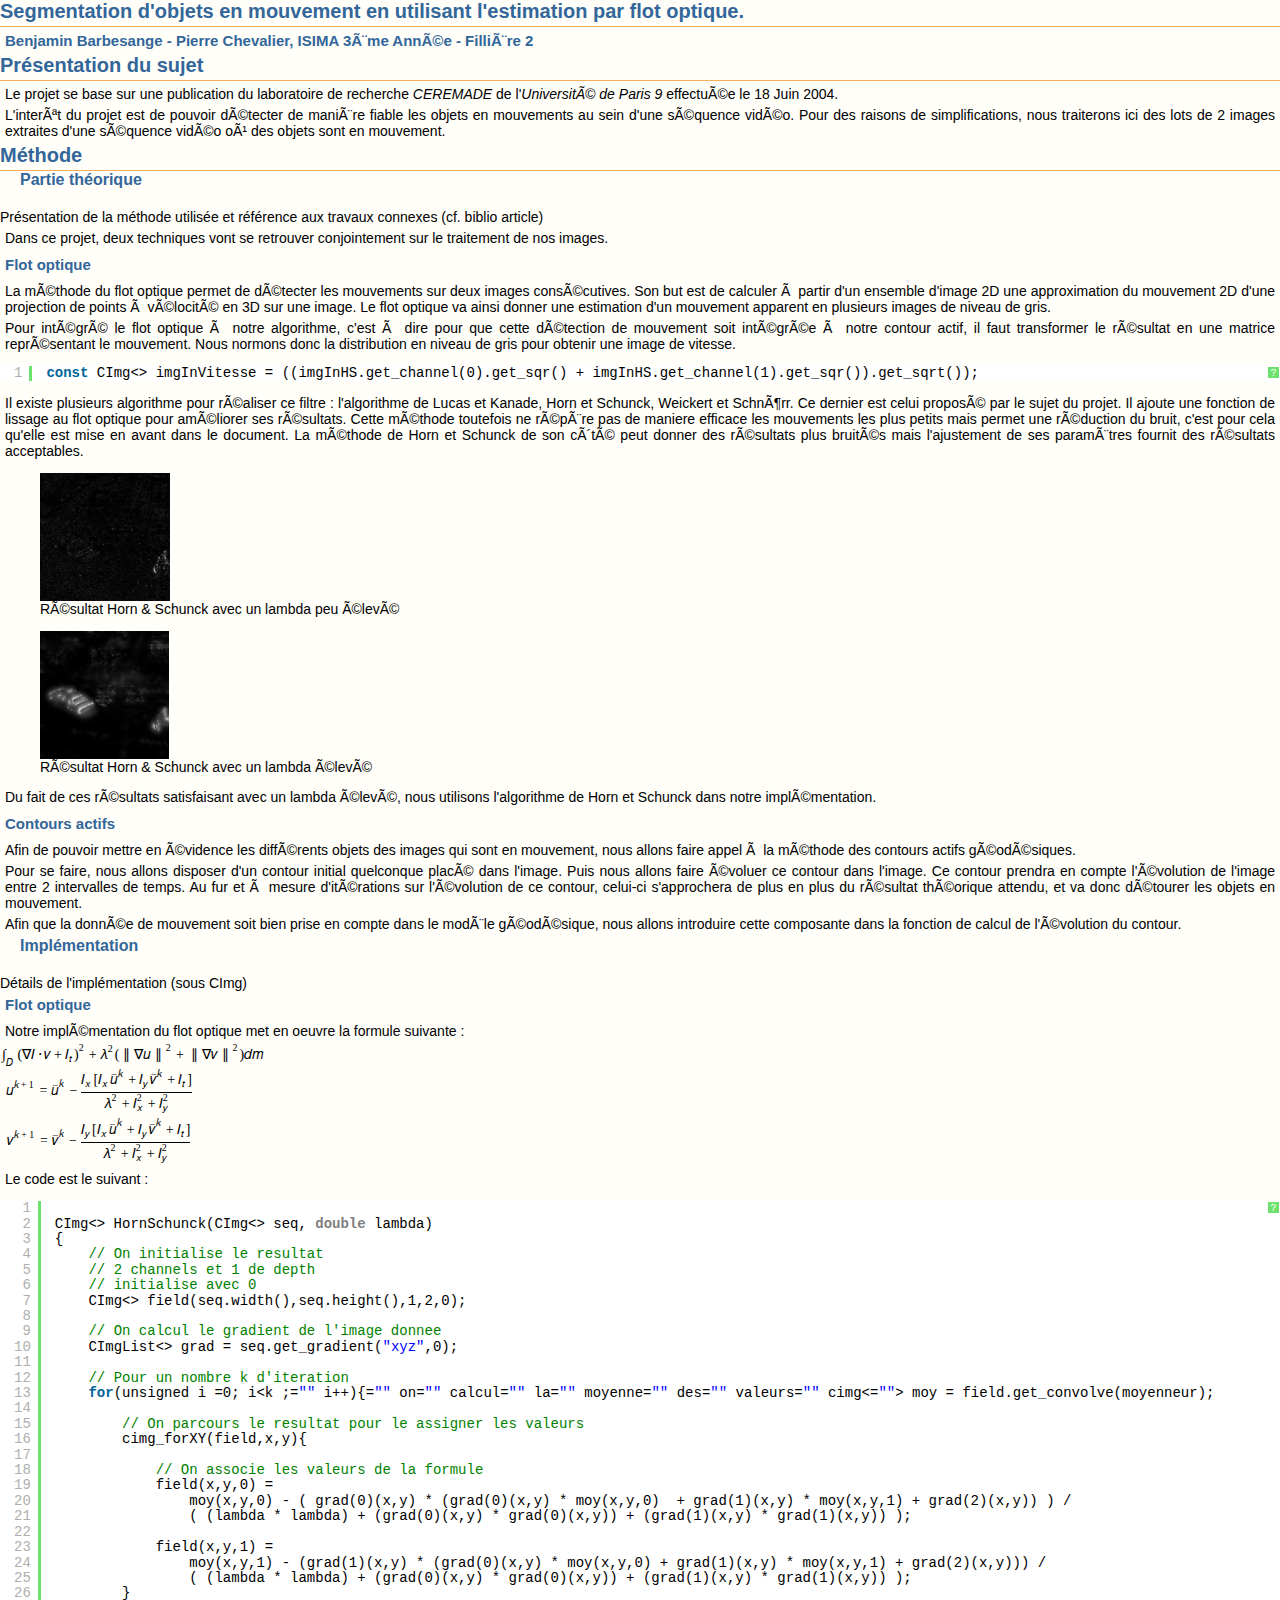
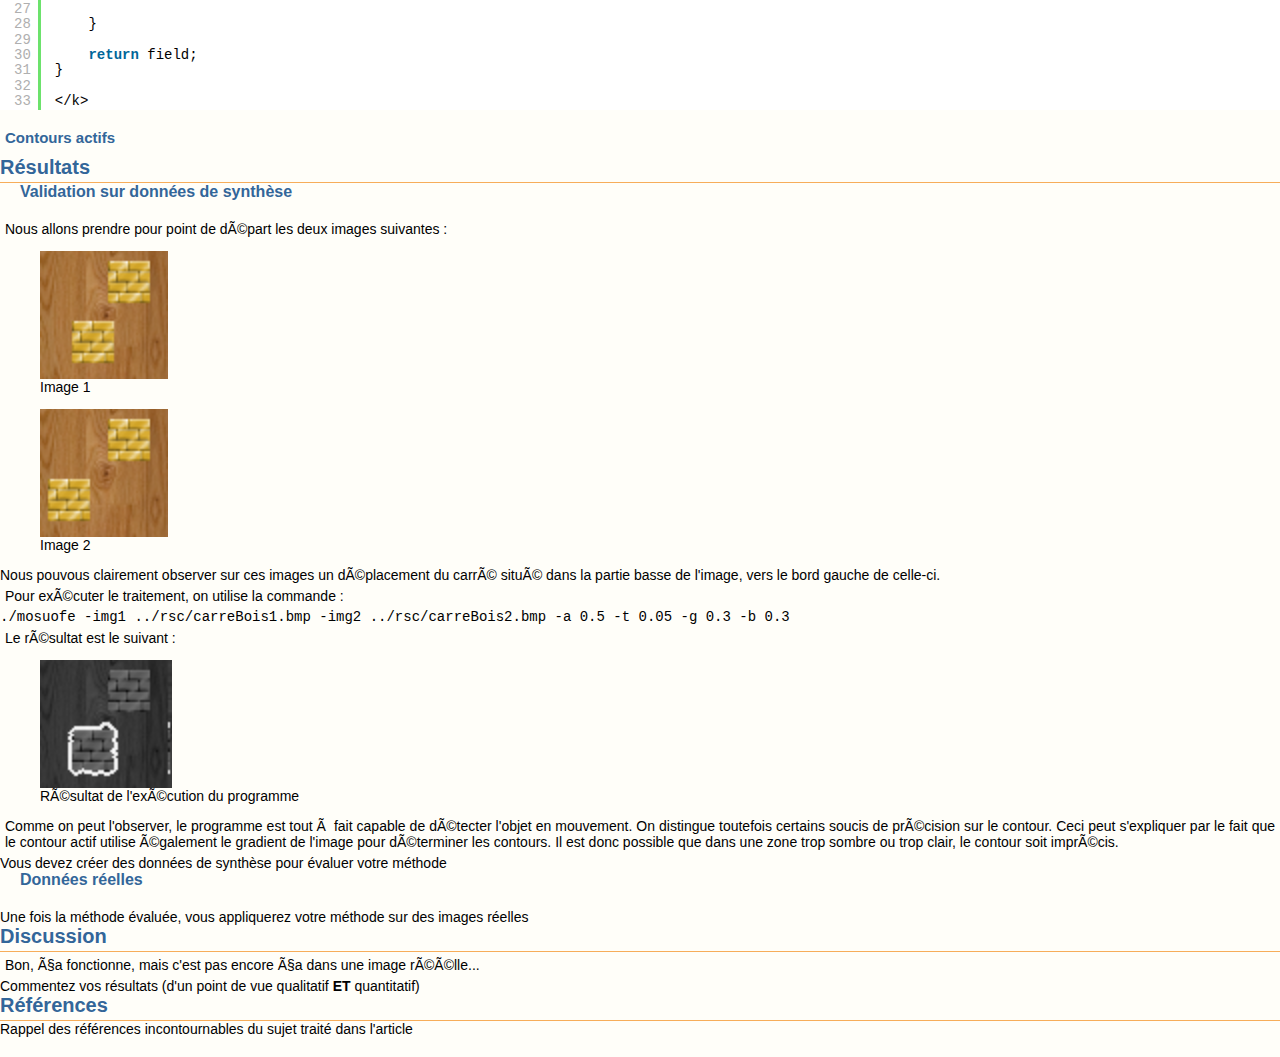
==== rapport/index.htm @ b6dea80e "ajout des fichiers manquants" ====
<!DOCTYPE HTML PUBLIC "-//W3C//DTD HTML 4.01 Transitional//EN">
<html lang="#LANG">

    <head>
        <title>#Projet d'Imagerie</title>
        <meta http-equiv="Content-Type" content="text/html; charset=#CHARSET">


        <link rel="stylesheet" href="./style/style.css" type="text/css">
        <link rel="stylesheet" href="./style/shCore.css" type="text/css">
        <link rel="stylesheet" href="./style/shCoreDefault.css" type="text/css">


		<script type="text/javascript" src="script/shCore.js"></script>
		<script type="text/javascript" src="script/shBrushCpp.js"></script>

        <meta name="KeyWords" content="ISIMA, TP, imagerie">


        <meta name="Description" content="compte rendu de projet de TP">
    </head>

    <body>
        <h1>
            Segmentation d'objets en mouvement en utilisant l'estimation par flot optique.
        </h1>
        <h3>
            Benjamin Barbesange - Pierre Chevalier, ISIMA 3ème Année - Fillière 2
        </h3>
        <h1 class="titrearticle">
            Pr&eacute;sentation du sujet
        </h1>
        <p>
            Le projet se base sur une publication du laboratoire de recherche <em>CEREMADE</em> de l'<em>Université de Paris 9</em>            effectuée le 18 Juin 2004.
        </p>

        <p>
            L'interêt du projet est de pouvoir détecter de manière fiable les objets en mouvements au sein d'une séquence vidéo. Pour
            des raisons de simplifications, nous traiterons ici des lots de 2 images extraites d'une séquence vidéo où des
            objets sont en mouvement.
        </p>

        <h1 class="titrearticle">
            M&eacute;thode
        </h1>

            <h2 class="soustitrearticle">
                Partie th&eacute;orique
            </h2>

        Pr&eacute;sentation de la m&eacute;thode utilis&eacute;e et r&eacute;f&eacute;rence aux travaux connexes (cf. biblio article)<br>

            <p>
                Dans ce projet, deux techniques vont se retrouver conjointement sur le traitement de nos images.
            </p>

            <h3 class="soussoustitrearticle">
                Flot optique
            </h3>

            <p>
            	La méthode du flot optique permet de détecter les mouvements sur deux images consécutives. Son but est de calculer à partir d'un ensemble d'image 2D une approximation du mouvement 2D d'une projection de points à vélocité en 3D sur une image. Le flot optique va ainsi donner une estimation d'un mouvement apparent en plusieurs images de niveau de gris.
            </p>
            
            <p>
				Pour intégré le flot optique à notre algorithme, c'est à dire pour que cette détection de mouvement soit intégrée à notre contour actif, il faut transformer le résultat en une matrice représentant le mouvement. Nous normons donc la distribution en niveau de gris pour obtenir une image de vitesse.
			</p>
<pre class="brush: cpp">
const CImg<> imgInVitesse = ((imgInHS.get_channel(0).get_sqr() + imgInHS.get_channel(1).get_sqr()).get_sqrt());
</pre>            
            <p>
            	Il existe plusieurs algorithme pour réaliser ce filtre : l'algorithme de Lucas et Kanade, Horn et Schunck, Weickert et Schnörr. Ce dernier est celui proposé par le sujet du projet. Il ajoute une fonction de lissage au flot optique pour améliorer ses résultats. Cette méthode toutefois ne répère pas de maniere efficace les mouvements les plus petits mais permet une réduction du bruit, c'est pour cela qu'elle est mise en avant dans le document. La méthode de Horn et Schunck de son côté peut donner des résultats plus bruités mais l'ajustement de ses paramètres fournit des résultats acceptables.
			</p>
		<div>	
			<figure>
                <img src="./rsc/small_lambda.png" alt="Résultat Horn & Schunck" height="128">
                <figcaption>
                    Résultat Horn & Schunck avec un lambda peu élevé
                </figcaption>
            </figure>
					
			<figure>
                <img src="./rsc/big_lambda.png" alt="Résultat Horn & Schunck" height="128">
                <figcaption>
                    Résultat Horn & Schunck avec un lambda élevé
                </figcaption>
            </figure>
        </div>
            
			<p>
            	Du fait de ces résultats satisfaisant avec un lambda élevé, nous utilisons l'algorithme de Horn et Schunck dans notre implémentation. 
            </p>

            <h3 class="soussoustitrearticle">
                Contours actifs
            </h3>

            <p>
                Afin de pouvoir mettre en évidence les différents objets des images qui sont en mouvement, nous allons faire appel à la méthode des contours actifs géodésiques.
            </p>

            <p>
                Pour se faire, nous allons disposer d'un contour initial quelconque placé dans l'image. Puis nous allons faire évoluer ce contour dans l'image. Ce contour prendra en compte l'évolution de l'image entre 2 intervalles de temps. Au fur et à mesure d'itérations sur l'évolution de ce contour, celui-ci s'approchera de plus en plus du résultat théorique attendu, et va donc détourer les objets en mouvement.
            </p>

            <p>
                Afin que la donnée de mouvement soit bien prise en compte dans le modèle géodésique, nous allons introduire cette composante dans la fonction de calcul de l'évolution du contour.
            </p>
            
<!-- TODO: Parler de la prise en compte du flot optique dans le modele geodisique du contour actif -->


        <h2 class="soustitrearticle">
            Impl&eacute;mentation
        </h2>
        D&eacute;tails de l'impl&eacute;mentation (sous CImg)

            <h3 class="soussoustitrearticle">
                Flot optique
            </h3>

<!-- TODO: Completer un peu cette partie -->

        <p>
                Notre implémentation du flot optique met en oeuvre la formule suivante :
        </p>
                
		<math xmlns="http://www.w3.org/1998/Math/MathML">
		  <msub>
			<mo>&#x222B;<!-- ∫ --></mo>
			<mi>D</mi>
		  </msub>
		  <mo stretchy="false">(</mo>
		  <mi mathvariant="normal">&#x2207;<!-- ∇ --></mi>
		  <mrow class="MJX-TeXAtom-ORD">
			<mi>I</mi>
		  </mrow>
		  <mo>&#x22C5;<!-- ⋅ --></mo>
		  <mrow class="MJX-TeXAtom-ORD">
			<mi mathvariant="bold">v</mi>
		  </mrow>
		  <mo>+</mo>
		  <msub>
			<mi>I</mi>
			<mi>t</mi>
		  </msub>
		  <msup>
			<mo stretchy="false">)</mo>
			<mn>2</mn>
		  </msup>
		  <mo>+</mo>
		  <msup>
			<mi>&#x03BB;<!-- λ --></mi>
			<mn>2</mn>
		  </msup>
		  <mo stretchy="false">(</mo>
		  <msup>
			<mrow>
			  <mo>&#x2225;</mo>
			  <mi mathvariant="normal">&#x2207;<!-- ∇ --></mi>
			  <mrow class="MJX-TeXAtom-ORD">
				<mi>u</mi>
			  </mrow>
			  <mo>&#x2225;</mo>
			</mrow>
			<mn>2</mn>
		  </msup>
		  <mo>+</mo>
		  <msup>
			<mrow>
			  <mo>&#x2225;</mo>
			  <mi mathvariant="normal">&#x2207;<!-- ∇ --></mi>
			  <mrow class="MJX-TeXAtom-ORD">
				<mi>v</mi>
			  </mrow>
			  <mo>&#x2225;</mo>
			</mrow>
			<mn>2</mn>
		  </msup>
		  <mo stretchy="false">)</mo>
		  <mi>d</mi>
		  <mrow class="MJX-TeXAtom-ORD">
			<mi mathvariant="bold">m</mi>
		  </mrow>
		</math>

		</br>

		<math xmlns="http://www.w3.org/1998/Math/MathML">
		  <mtable columnalign="right left right left right left right left right left right left" rowspacing="3pt" columnspacing="0em 2em 0em 2em 0em 2em 0em 2em 0em 2em 0em" displaystyle="true">
			<mtr>
			  <mtd>
				<msup>
				  <mi>u</mi>
				  <mrow class="MJX-TeXAtom-ORD">
				    <mi>k</mi>
				    <mo>+</mo>
				    <mn>1</mn>
				  </mrow>
				</msup>
				<mo>=</mo>
				<msup>
				  <mrow class="MJX-TeXAtom-ORD">
				    <mover>
				      <mi>u</mi>
				      <mo stretchy="false">&#x00AF;<!-- ¯ --></mo>
				    </mover>
				  </mrow>
				  <mi>k</mi>
				</msup>
				<mo>&#x2212;<!-- − --></mo>
				<mfrac>
				  <mrow>
				    <msub>
				      <mi>I</mi>
				      <mi>x</mi>
				    </msub>
				    <mrow>
				      <mo>[</mo>
				      <msub>
				        <mi>I</mi>
				        <mi>x</mi>
				      </msub>
				      <msup>
				        <mrow class="MJX-TeXAtom-ORD">
				          <mover>
				            <mi>u</mi>
				            <mo stretchy="false">&#x00AF;<!-- ¯ --></mo>
				          </mover>
				        </mrow>
				        <mi>k</mi>
				      </msup>
				      <mo>+</mo>
				      <msub>
				        <mi>I</mi>
				        <mi>y</mi>
				      </msub>
				      <msup>
				        <mrow class="MJX-TeXAtom-ORD">
				          <mover>
				            <mi>v</mi>
				            <mo stretchy="false">&#x00AF;<!-- ¯ --></mo>
				          </mover>
				        </mrow>
				        <mi>k</mi>
				      </msup>
				      <mo>+</mo>
				      <msub>
				        <mi>I</mi>
				        <mi>t</mi>
				      </msub>
				      <mo>]</mo>
				    </mrow>
				  </mrow>
				  <mrow>
				    <msup>
				      <mi>&#x03BB;<!-- λ --></mi>
				      <mn>2</mn>
				    </msup>
				    <mo>+</mo>
				    <msubsup>
				      <mi>I</mi>
				      <mi>x</mi>
				      <mn>2</mn>
				    </msubsup>
				    <mo>+</mo>
				    <msubsup>
				      <mi>I</mi>
				      <mi>y</mi>
				      <mn>2</mn>
				    </msubsup>
				  </mrow>
				</mfrac>
			  </mtd>
			</mtr>
			<mtr>
			  <mtd>
				<msup>
				  <mi>v</mi>
				  <mrow class="MJX-TeXAtom-ORD">
				    <mi>k</mi>
				    <mo>+</mo>
				    <mn>1</mn>
				  </mrow>
				</msup>
				<mo>=</mo>
				<msup>
				  <mrow class="MJX-TeXAtom-ORD">
				    <mover>
				      <mi>v</mi>
				      <mo stretchy="false">&#x00AF;<!-- ¯ --></mo>
				    </mover>
				  </mrow>
				  <mi>k</mi>
				</msup>
				<mo>&#x2212;<!-- − --></mo>
				<mfrac>
				  <mrow>
				    <msub>
				      <mi>I</mi>
				      <mi>y</mi>
				    </msub>
				    <mrow>
				      <mo>[</mo>
				      <msub>
				        <mi>I</mi>
				        <mi>x</mi>
				      </msub>
				      <msup>
				        <mrow class="MJX-TeXAtom-ORD">
				          <mover>
				            <mi>u</mi>
				            <mo stretchy="false">&#x00AF;<!-- ¯ --></mo>
				          </mover>
				        </mrow>
				        <mi>k</mi>
				      </msup>
				      <mo>+</mo>
				      <msub>
				        <mi>I</mi>
				        <mi>y</mi>
				      </msub>
				      <msup>
				        <mrow class="MJX-TeXAtom-ORD">
				          <mover>
				            <mi>v</mi>
				            <mo stretchy="false">&#x00AF;<!-- ¯ --></mo>
				          </mover>
				        </mrow>
				        <mi>k</mi>
				      </msup>
				      <mo>+</mo>
				      <msub>
				        <mi>I</mi>
				        <mi>t</mi>
				      </msub>
				      <mo>]</mo>
				    </mrow>
				  </mrow>
				  <mrow>
				    <msup>
				      <mi>&#x03BB;<!-- λ --></mi>
				      <mn>2</mn>
				    </msup>
				    <mo>+</mo>
				    <msubsup>
				      <mi>I</mi>
				      <mi>x</mi>
				      <mn>2</mn>
				    </msubsup>
				    <mo>+</mo>
				    <msubsup>
				      <mi>I</mi>
				      <mi>y</mi>
				      <mn>2</mn>
				    </msubsup>
				  </mrow>
				</mfrac>
			  </mtd>
			</mtr>
		  </mtable>
		</math>
		
		<p> 
			Le code est le suivant :
		</p>
		
<pre class="brush: cpp">
		
CImg<> HornSchunck(CImg<> seq, double lambda)
{
	// On initialise le resultat
	// 2 channels et 1 de depth
	// initialise avec 0
	CImg<> field(seq.width(),seq.height(),1,2,0);

	// On calcul le gradient de l'image donnee
	CImgList<> grad = seq.get_gradient("xyz",0);

	// Pour un nombre k d'iteration
	for(unsigned i =0; i<k ; i++){
		// On calcul la moyenne des valeurs
		CImg<> moy = field.get_convolve(moyenneur);
		
		// On parcours le resultat pour le assigner les valeurs
		cimg_forXY(field,x,y){
			
			// On associe les valeurs de la formule
 			field(x,y,0) =
 				moy(x,y,0) - ( grad(0)(x,y) * (grad(0)(x,y) * moy(x,y,0)  + grad(1)(x,y) * moy(x,y,1) + grad(2)(x,y)) ) /
 				( (lambda * lambda) + (grad(0)(x,y) * grad(0)(x,y)) + (grad(1)(x,y) * grad(1)(x,y)) );

 			field(x,y,1) =
	 			moy(x,y,1) - (grad(1)(x,y) * (grad(0)(x,y) * moy(x,y,0) + grad(1)(x,y) * moy(x,y,1) + grad(2)(x,y))) /
 				( (lambda * lambda) + (grad(0)(x,y) * grad(0)(x,y)) + (grad(1)(x,y) * grad(1)(x,y)) );
		}

	}

	return field;
}

</pre>

            <h3 class="soussoustitrearticle">
                Contours actifs
            </h3>

            <p>

            </p>

        <h1 class="titrearticle">
            R&eacute;sultats
        </h1>

        <h2 class="soustitrearticle">
            Validation sur donn&eacute;es de synth&egrave;se
        </h2>

        <p>
            Nous allons prendre pour point de départ les deux images suivantes :

            <div>
                <figure>
                    <img src="../rsc/carreBois1.bmp" alt="Image de synthèse 1" height="128">
                    <figcaption>
                        Image 1
                    </figcaption>
                </figure>

                <figure>
                    <img src="../rsc/carreBois2.bmp" alt="Image de synthèse 2" height="128">
                    <figcaption>
                        Image 2
                    </figcaption>
                </figure>
            </div>

            Nous pouvous clairement observer sur ces images un déplacement du carré situé dans la partie basse de l'image, vers le bord gauche de celle-ci.
        </p>

        <p>
            Pour exécuter le traitement, on utilise la commande :    
        </p>
            <code>
                ./mosuofe -img1 ../rsc/carreBois1.bmp -img2 ../rsc/carreBois2.bmp -a 0.5 -t 0.05 -g 0.3 -b 0.3
            </code>

			<p>
            	Le résultat est le suivant :
			</p>
            <div>
                <figure>
                    <img src="../rsc/resulatCarreBois.bmp" alt="Résultat" height="128">
                    <figcaption>
                        Résultat de l'exécution du programme
                    </figcaption>
                </figure>
            </div>
        </p>

        <p>
            Comme on peut l'observer, le programme est tout à fait capable de détecter l'objet en mouvement. On distingue toutefois certains soucis de précision sur le contour.
            Ceci peut s'expliquer par le fait que le contour actif utilise également le gradient de l'image pour déterminer les contours. Il est donc possible que dans une zone trop sombre ou trop clair, le contour soit imprécis.
        </p>


        Vous devez cr&eacute;er des donn&eacute;es de synth&egrave;se pour &eacute;valuer votre m&eacute;thode<br>

        <h2 class="soustitrearticle">
            Donn&eacute;es r&eacute;elles
        </h2>

        Une fois la m&eacute;thode &eacute;valu&eacute;e, vous appliquerez votre m&eacute;thode sur des images r&eacute;elles<br>

        <h1 class="titrearticle">
        	Discussion
        </h1>

        <p>
        <!-- TODO: Parler de la difference de resultats entre les images créées et réelles -->
            Bon, ça fonctionne, mais c'est pas encore ça dans une image réélle...
        </p>

        Commentez vos r&eacute;sultats (d'un point de vue qualitatif <span style="font-weight: bold;">ET</span> quantitatif)<br>


        <h1 class="titrearticle">
            R&eacute;f&eacute;rences
        </h1>
        <!-- TODO: Reciter les references du site du prof sur l'ent et de l'article du projet -->

        Rappel des r&eacute;f&eacute;rences incontournables du sujet trait&eacute; dans l'article
    </body>
<script type="text/javascript">
     SyntaxHighlighter.all()
</script>
</html>
---- rapport/style/style.css ----
body { 
  margin: 0;
  padding: 0;
  background-color: #fffef9;
  font-family : Verdana, "Lucida Grande", Lucida, Tahoma, "Trebuchet MS", Arial, Geneva, Helvetica, sans-serif;
  font-size: 14px; 
  text-align: justify;
  padding-bottom: 20px;
}


h1, h2, h3, h4, h5 { 
  color: #336699;
  margin: 0;
}

h1 {
  border-bottom: 1px solid #f7ad5a;
  padding-bottom: 3px;
  font-size: 20px;
}

h1 a {
 text-decoration: none;
}

h2 {
  font-size: 16px;
  padding-left: 20px;
  margin-bottom: 20px;
}

h3 {
  font-size: 15px;
  padding: 5px;
}

p { 
  margin: 5px;
}

a { 
  color: #c63939;
  text-decoration: underline;
  font-weight: bold;
}

a:hover { 
  color: #f7ad5a;
  text-decoration: none;
}

a:visited { 
  color: #5c4122;
}

img { border: 0; }

ul { 
  padding: 0;
  margin: 0;
}

li { 
  margin: 0;
  margin-left: 20px;
  list-style-type: circle;
}

/*************** pr�sentation **********/
div#corps { 
  margin: 0px 50px 0px 50px;
  border: 1px solid #ddcac3;
  border-top: 0;
  padding: 0px 10px 0px 10px;
  background: url("images/degrade.png") repeat-y 110px white;
  
}

div#pied { 
  font-size: 13px;
  text-align: right;
  margin: 60px 0px 0px 0px;
  padding-bottom: 10px;
  border-top: 1px solid #ddcac3;
  color: #b5aaaa;
  clear: both;
  background-color: white;
}

div#pied a { 
  text-decoration: none;
  color: #c6655c;
  
}

div#pied a:hover { 
  text-decoration: underline;  
}

div#contenu { 
  margin-left: 160px;
  padding: 30px 10px;
}

div#menu {  
  width: 150px;
  position: absolute;
  top: 180px;
  left: 50px;
  text-align: left;
  font-size: 13px;
}

div#menu ul { 
  padding-left: 10px;
  width: 100%;
}

div#menu ul li ul { 
  width: auto;
  font-size: 80%;
}


div#menu li { 
  margin: 0;
  list-style-type: none; 
}

div#menu li a { 
  text-decoration: none;
  display: block;
  margin: 5px 5px 5px 0px;
  background-color: #fff1dd;
  color: #862626;
  padding: 2px;
}
  
div#menu li a.actif { 
  background-color: #fff;
  border: 1px solid #fff1dd;
  color: #000;
}

div#menu li a:hover { 
  color: #c63939;
  background-color: #f7ad5a;
} 

div#bandeau { 
  margin: 0px 50px;
  border-left: 1px solid #ddcac3;
  border-right: 1px solid #ddcac3;
  height: 120px;
  background: url("images/banniere.jpg") no-repeat;
}
div#bandeaubas {
 margin: 0px 50px;
 border-left: 1px solid #ddcac3;
 border-right: 1px solid #ddcac3;
 height: 10px;
 background: url("images/bas.png") repeat-x;       
}

div#recherche { 
  position: absolute;
  top: 130px;
  right: 70px;
  font-size: 12px;
}

input.saisie { 
  border: 1px inset;
}

input.saisie:hover, input.saisie:focus {
  background-color: #fff1dd;
}

input.bouton { 
  border: 1px outset;
  background-color: #fff1dd;
}

input.bouton:hover { 
  border: 1px inset;
  background-color: white;
}

div#acces_rapide { 
  display: none;
}
---- rapport/style/shCore.css ----
/**
 * SyntaxHighlighter
 * http://alexgorbatchev.com/SyntaxHighlighter
 *
 * SyntaxHighlighter is donationware. If you are using it, please donate.
 * http://alexgorbatchev.com/SyntaxHighlighter/donate.html
 *
 * @version
 * 3.0.83 (July 02 2010)
 * 
 * @copyright
 * Copyright (C) 2004-2010 Alex Gorbatchev.
 *
 * @license
 * Dual licensed under the MIT and GPL licenses.
 */
.syntaxhighlighter a,
.syntaxhighlighter div,
.syntaxhighlighter code,
.syntaxhighlighter table,
.syntaxhighlighter table td,
.syntaxhighlighter table tr,
.syntaxhighlighter table tbody,
.syntaxhighlighter table thead,
.syntaxhighlighter table caption,
.syntaxhighlighter textarea {
  -moz-border-radius: 0 0 0 0 !important;
  -webkit-border-radius: 0 0 0 0 !important;
  background: none !important;
  border: 0 !important;
  bottom: auto !important;
  float: none !important;
  height: auto !important;
  left: auto !important;
  line-height: 1.1em !important;
  margin: 0 !important;
  outline: 0 !important;
  overflow: visible !important;
  padding: 0 !important;
  position: static !important;
  right: auto !important;
  text-align: left !important;
  top: auto !important;
  vertical-align: baseline !important;
  width: auto !important;
  box-sizing: content-box !important;
  font-family: "Consolas", "Bitstream Vera Sans Mono", "Courier New", Courier, monospace !important;
  font-weight: normal !important;
  font-style: normal !important;
  font-size: 1em !important;
  min-height: inherit !important;
  min-height: auto !important;
}

.syntaxhighlighter {
  width: 100% !important;
  margin: 1em 0 1em 0 !important;
  position: relative !important;
  overflow: auto !important;
  font-size: 1em !important;
}
.syntaxhighlighter.source {
  overflow: hidden !important;
}
.syntaxhighlighter .bold {
  font-weight: bold !important;
}
.syntaxhighlighter .italic {
  font-style: italic !important;
}
.syntaxhighlighter .line {
  white-space: pre !important;
}
.syntaxhighlighter table {
  width: 100% !important;
}
.syntaxhighlighter table caption {
  text-align: left !important;
  padding: .5em 0 0.5em 1em !important;
}
.syntaxhighlighter table td.code {
  width: 100% !important;
}
.syntaxhighlighter table td.code .container {
  position: relative !important;
}
.syntaxhighlighter table td.code .container textarea {
  box-sizing: border-box !important;
  position: absolute !important;
  left: 0 !important;
  top: 0 !important;
  width: 100% !important;
  height: 100% !important;
  border: none !important;
  background: white !important;
  padding-left: 1em !important;
  overflow: hidden !important;
  white-space: pre !important;
}
.syntaxhighlighter table td.gutter .line {
  text-align: right !important;
  padding: 0 0.5em 0 1em !important;
}
.syntaxhighlighter table td.code .line {
  padding: 0 1em !important;
}
.syntaxhighlighter.nogutter td.code .container textarea, .syntaxhighlighter.nogutter td.code .line {
  padding-left: 0em !important;
}
.syntaxhighlighter.show {
  display: block !important;
}
.syntaxhighlighter.collapsed table {
  display: none !important;
}
.syntaxhighlighter.collapsed .toolbar {
  padding: 0.1em 0.8em 0em 0.8em !important;
  font-size: 1em !important;
  position: static !important;
  width: auto !important;
  height: auto !important;
}
.syntaxhighlighter.collapsed .toolbar span {
  display: inline !important;
  margin-right: 1em !important;
}
.syntaxhighlighter.collapsed .toolbar span a {
  padding: 0 !important;
  display: none !important;
}
.syntaxhighlighter.collapsed .toolbar span a.expandSource {
  display: inline !important;
}
.syntaxhighlighter .toolbar {
  position: absolute !important;
  right: 1px !important;
  top: 1px !important;
  width: 11px !important;
  height: 11px !important;
  font-size: 10px !important;
  z-index: 10 !important;
}
.syntaxhighlighter .toolbar span.title {
  display: inline !important;
}
.syntaxhighlighter .toolbar a {
  display: block !important;
  text-align: center !important;
  text-decoration: none !important;
  padding-top: 1px !important;
}
.syntaxhighlighter .toolbar a.expandSource {
  display: none !important;
}
.syntaxhighlighter.ie {
  font-size: .9em !important;
  padding: 1px 0 1px 0 !important;
}
.syntaxhighlighter.ie .toolbar {
  line-height: 8px !important;
}
.syntaxhighlighter.ie .toolbar a {
  padding-top: 0px !important;
}
.syntaxhighlighter.printing .line.alt1 .content,
.syntaxhighlighter.printing .line.alt2 .content,
.syntaxhighlighter.printing .line.highlighted .number,
.syntaxhighlighter.printing .line.highlighted.alt1 .content,
.syntaxhighlighter.printing .line.highlighted.alt2 .content {
  background: none !important;
}
.syntaxhighlighter.printing .line .number {
  color: #bbbbbb !important;
}
.syntaxhighlighter.printing .line .content {
  color: black !important;
}
.syntaxhighlighter.printing .toolbar {
  display: none !important;
}
.syntaxhighlighter.printing a {
  text-decoration: none !important;
}
.syntaxhighlighter.printing .plain, .syntaxhighlighter.printing .plain a {
  color: black !important;
}
.syntaxhighlighter.printing .comments, .syntaxhighlighter.printing .comments a {
  color: #008200 !important;
}
.syntaxhighlighter.printing .string, .syntaxhighlighter.printing .string a {
  color: blue !important;
}
.syntaxhighlighter.printing .keyword {
  color: #006699 !important;
  font-weight: bold !important;
}
.syntaxhighlighter.printing .preprocessor {
  color: gray !important;
}
.syntaxhighlighter.printing .variable {
  color: #aa7700 !important;
}
.syntaxhighlighter.printing .value {
  color: #009900 !important;
}
.syntaxhighlighter.printing .functions {
  color: #ff1493 !important;
}
.syntaxhighlighter.printing .constants {
  color: #0066cc !important;
}
.syntaxhighlighter.printing .script {
  font-weight: bold !important;
}
.syntaxhighlighter.printing .color1, .syntaxhighlighter.printing .color1 a {
  color: gray !important;
}
.syntaxhighlighter.printing .color2, .syntaxhighlighter.printing .color2 a {
  color: #ff1493 !important;
}
.syntaxhighlighter.printing .color3, .syntaxhighlighter.printing .color3 a {
  color: red !important;
}
.syntaxhighlighter.printing .break, .syntaxhighlighter.printing .break a {
  color: black !important;
}
---- rapport/style/shCoreDefault.css ----
/**
 * SyntaxHighlighter
 * http://alexgorbatchev.com/SyntaxHighlighter
 *
 * SyntaxHighlighter is donationware. If you are using it, please donate.
 * http://alexgorbatchev.com/SyntaxHighlighter/donate.html
 *
 * @version
 * 3.0.83 (July 02 2010)
 * 
 * @copyright
 * Copyright (C) 2004-2010 Alex Gorbatchev.
 *
 * @license
 * Dual licensed under the MIT and GPL licenses.
 */
.syntaxhighlighter a,
.syntaxhighlighter div,
.syntaxhighlighter code,
.syntaxhighlighter table,
.syntaxhighlighter table td,
.syntaxhighlighter table tr,
.syntaxhighlighter table tbody,
.syntaxhighlighter table thead,
.syntaxhighlighter table caption,
.syntaxhighlighter textarea {
  -moz-border-radius: 0 0 0 0 !important;
  -webkit-border-radius: 0 0 0 0 !important;
  background: none !important;
  border: 0 !important;
  bottom: auto !important;
  float: none !important;
  height: auto !important;
  left: auto !important;
  line-height: 1.1em !important;
  margin: 0 !important;
  outline: 0 !important;
  overflow: visible !important;
  padding: 0 !important;
  position: static !important;
  right: auto !important;
  text-align: left !important;
  top: auto !important;
  vertical-align: baseline !important;
  width: auto !important;
  box-sizing: content-box !important;
  font-family: "Consolas", "Bitstream Vera Sans Mono", "Courier New", Courier, monospace !important;
  font-weight: normal !important;
  font-style: normal !important;
  font-size: 1em !important;
  min-height: inherit !important;
  min-height: auto !important;
}

.syntaxhighlighter {
  width: 100% !important;
  margin: 1em 0 1em 0 !important;
  position: relative !important;
  overflow: auto !important;
  font-size: 1em !important;
}
.syntaxhighlighter.source {
  overflow: hidden !important;
}
.syntaxhighlighter .bold {
  font-weight: bold !important;
}
.syntaxhighlighter .italic {
  font-style: italic !important;
}
.syntaxhighlighter .line {
  white-space: pre !important;
}
.syntaxhighlighter table {
  width: 100% !important;
}
.syntaxhighlighter table caption {
  text-align: left !important;
  padding: .5em 0 0.5em 1em !important;
}
.syntaxhighlighter table td.code {
  width: 100% !important;
}
.syntaxhighlighter table td.code .container {
  position: relative !important;
}
.syntaxhighlighter table td.code .container textarea {
  box-sizing: border-box !important;
  position: absolute !important;
  left: 0 !important;
  top: 0 !important;
  width: 100% !important;
  height: 100% !important;
  border: none !important;
  background: white !important;
  padding-left: 1em !important;
  overflow: hidden !important;
  white-space: pre !important;
}
.syntaxhighlighter table td.gutter .line {
  text-align: right !important;
  padding: 0 0.5em 0 1em !important;
}
.syntaxhighlighter table td.code .line {
  padding: 0 1em !important;
}
.syntaxhighlighter.nogutter td.code .container textarea, .syntaxhighlighter.nogutter td.code .line {
  padding-left: 0em !important;
}
.syntaxhighlighter.show {
  display: block !important;
}
.syntaxhighlighter.collapsed table {
  display: none !important;
}
.syntaxhighlighter.collapsed .toolbar {
  padding: 0.1em 0.8em 0em 0.8em !important;
  font-size: 1em !important;
  position: static !important;
  width: auto !important;
  height: auto !important;
}
.syntaxhighlighter.collapsed .toolbar span {
  display: inline !important;
  margin-right: 1em !important;
}
.syntaxhighlighter.collapsed .toolbar span a {
  padding: 0 !important;
  display: none !important;
}
.syntaxhighlighter.collapsed .toolbar span a.expandSource {
  display: inline !important;
}
.syntaxhighlighter .toolbar {
  position: absolute !important;
  right: 1px !important;
  top: 1px !important;
  width: 11px !important;
  height: 11px !important;
  font-size: 10px !important;
  z-index: 10 !important;
}
.syntaxhighlighter .toolbar span.title {
  display: inline !important;
}
.syntaxhighlighter .toolbar a {
  display: block !important;
  text-align: center !important;
  text-decoration: none !important;
  padding-top: 1px !important;
}
.syntaxhighlighter .toolbar a.expandSource {
  display: none !important;
}
.syntaxhighlighter.ie {
  font-size: .9em !important;
  padding: 1px 0 1px 0 !important;
}
.syntaxhighlighter.ie .toolbar {
  line-height: 8px !important;
}
.syntaxhighlighter.ie .toolbar a {
  padding-top: 0px !important;
}
.syntaxhighlighter.printing .line.alt1 .content,
.syntaxhighlighter.printing .line.alt2 .content,
.syntaxhighlighter.printing .line.highlighted .number,
.syntaxhighlighter.printing .line.highlighted.alt1 .content,
.syntaxhighlighter.printing .line.highlighted.alt2 .content {
  background: none !important;
}
.syntaxhighlighter.printing .line .number {
  color: #bbbbbb !important;
}
.syntaxhighlighter.printing .line .content {
  color: black !important;
}
.syntaxhighlighter.printing .toolbar {
  display: none !important;
}
.syntaxhighlighter.printing a {
  text-decoration: none !important;
}
.syntaxhighlighter.printing .plain, .syntaxhighlighter.printing .plain a {
  color: black !important;
}
.syntaxhighlighter.printing .comments, .syntaxhighlighter.printing .comments a {
  color: #008200 !important;
}
.syntaxhighlighter.printing .string, .syntaxhighlighter.printing .string a {
  color: blue !important;
}
.syntaxhighlighter.printing .keyword {
  color: #006699 !important;
  font-weight: bold !important;
}
.syntaxhighlighter.printing .preprocessor {
  color: gray !important;
}
.syntaxhighlighter.printing .variable {
  color: #aa7700 !important;
}
.syntaxhighlighter.printing .value {
  color: #009900 !important;
}
.syntaxhighlighter.printing .functions {
  color: #ff1493 !important;
}
.syntaxhighlighter.printing .constants {
  color: #0066cc !important;
}
.syntaxhighlighter.printing .script {
  font-weight: bold !important;
}
.syntaxhighlighter.printing .color1, .syntaxhighlighter.printing .color1 a {
  color: gray !important;
}
.syntaxhighlighter.printing .color2, .syntaxhighlighter.printing .color2 a {
  color: #ff1493 !important;
}
.syntaxhighlighter.printing .color3, .syntaxhighlighter.printing .color3 a {
  color: red !important;
}
.syntaxhighlighter.printing .break, .syntaxhighlighter.printing .break a {
  color: black !important;
}

.syntaxhighlighter {
  background-color: white !important;
}
.syntaxhighlighter .line.alt1 {
  background-color: white !important;
}
.syntaxhighlighter .line.alt2 {
  background-color: white !important;
}
.syntaxhighlighter .line.highlighted.alt1, .syntaxhighlighter .line.highlighted.alt2 {
  background-color: #e0e0e0 !important;
}
.syntaxhighlighter .line.highlighted.number {
  color: black !important;
}
.syntaxhighlighter table caption {
  color: black !important;
}
.syntaxhighlighter .gutter {
  color: #afafaf !important;
}
.syntaxhighlighter .gutter .line {
  border-right: 3px solid #6ce26c !important;
}
.syntaxhighlighter .gutter .line.highlighted {
  background-color: #6ce26c !important;
  color: white !important;
}
.syntaxhighlighter.printing .line .content {
  border: none !important;
}
.syntaxhighlighter.collapsed {
  overflow: visible !important;
}
.syntaxhighlighter.collapsed .toolbar {
  color: blue !important;
  background: white !important;
  border: 1px solid #6ce26c !important;
}
.syntaxhighlighter.collapsed .toolbar a {
  color: blue !important;
}
.syntaxhighlighter.collapsed .toolbar a:hover {
  color: red !important;
}
.syntaxhighlighter .toolbar {
  color: white !important;
  background: #6ce26c !important;
  border: none !important;
}
.syntaxhighlighter .toolbar a {
  color: white !important;
}
.syntaxhighlighter .toolbar a:hover {
  color: black !important;
}
.syntaxhighlighter .plain, .syntaxhighlighter .plain a {
  color: black !important;
}
.syntaxhighlighter .comments, .syntaxhighlighter .comments a {
  color: #008200 !important;
}
.syntaxhighlighter .string, .syntaxhighlighter .string a {
  color: blue !important;
}
.syntaxhighlighter .keyword {
  color: #006699 !important;
}
.syntaxhighlighter .preprocessor {
  color: gray !important;
}
.syntaxhighlighter .variable {
  color: #aa7700 !important;
}
.syntaxhighlighter .value {
  color: #009900 !important;
}
.syntaxhighlighter .functions {
  color: #ff1493 !important;
}
.syntaxhighlighter .constants {
  color: #0066cc !important;
}
.syntaxhighlighter .script {
  font-weight: bold !important;
  color: #006699 !important;
  background-color: none !important;
}
.syntaxhighlighter .color1, .syntaxhighlighter .color1 a {
  color: gray !important;
}
.syntaxhighlighter .color2, .syntaxhighlighter .color2 a {
  color: #ff1493 !important;
}
.syntaxhighlighter .color3, .syntaxhighlighter .color3 a {
  color: red !important;
}

.syntaxhighlighter .keyword {
  font-weight: bold !important;
}
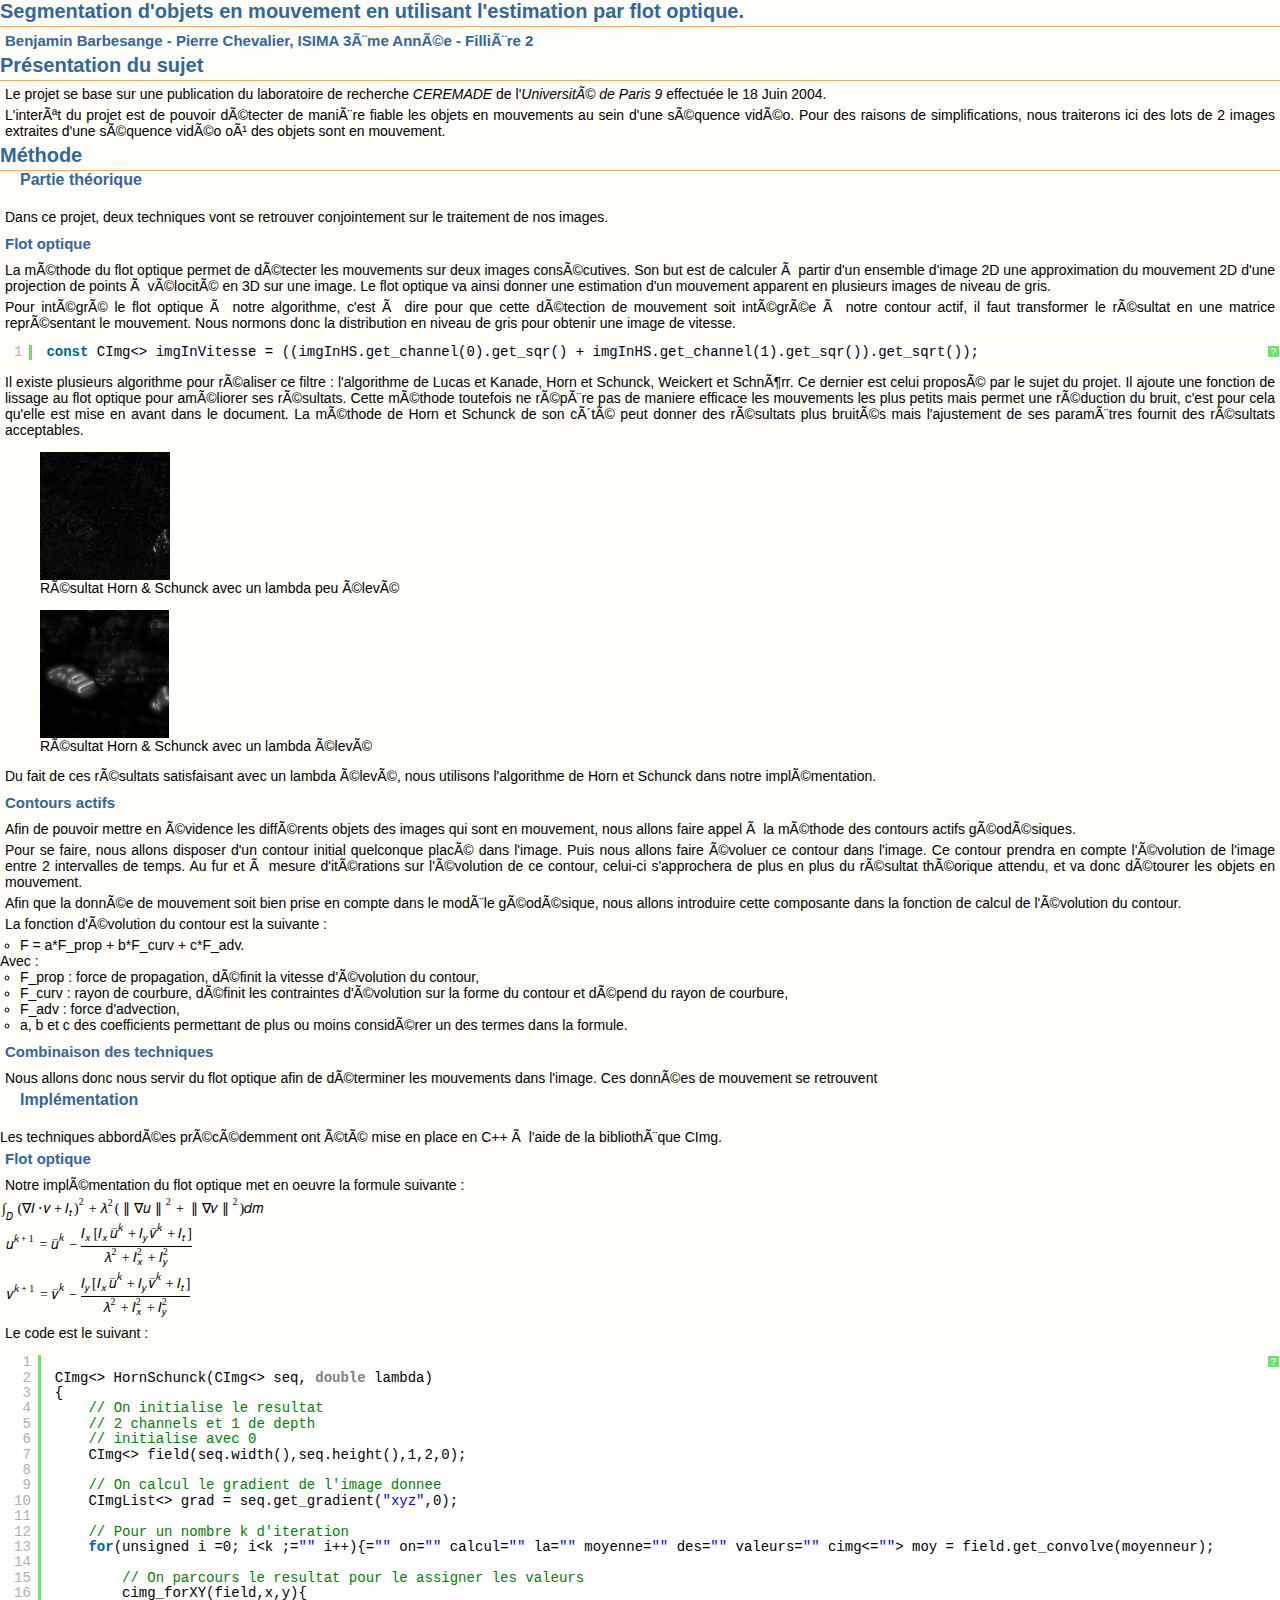
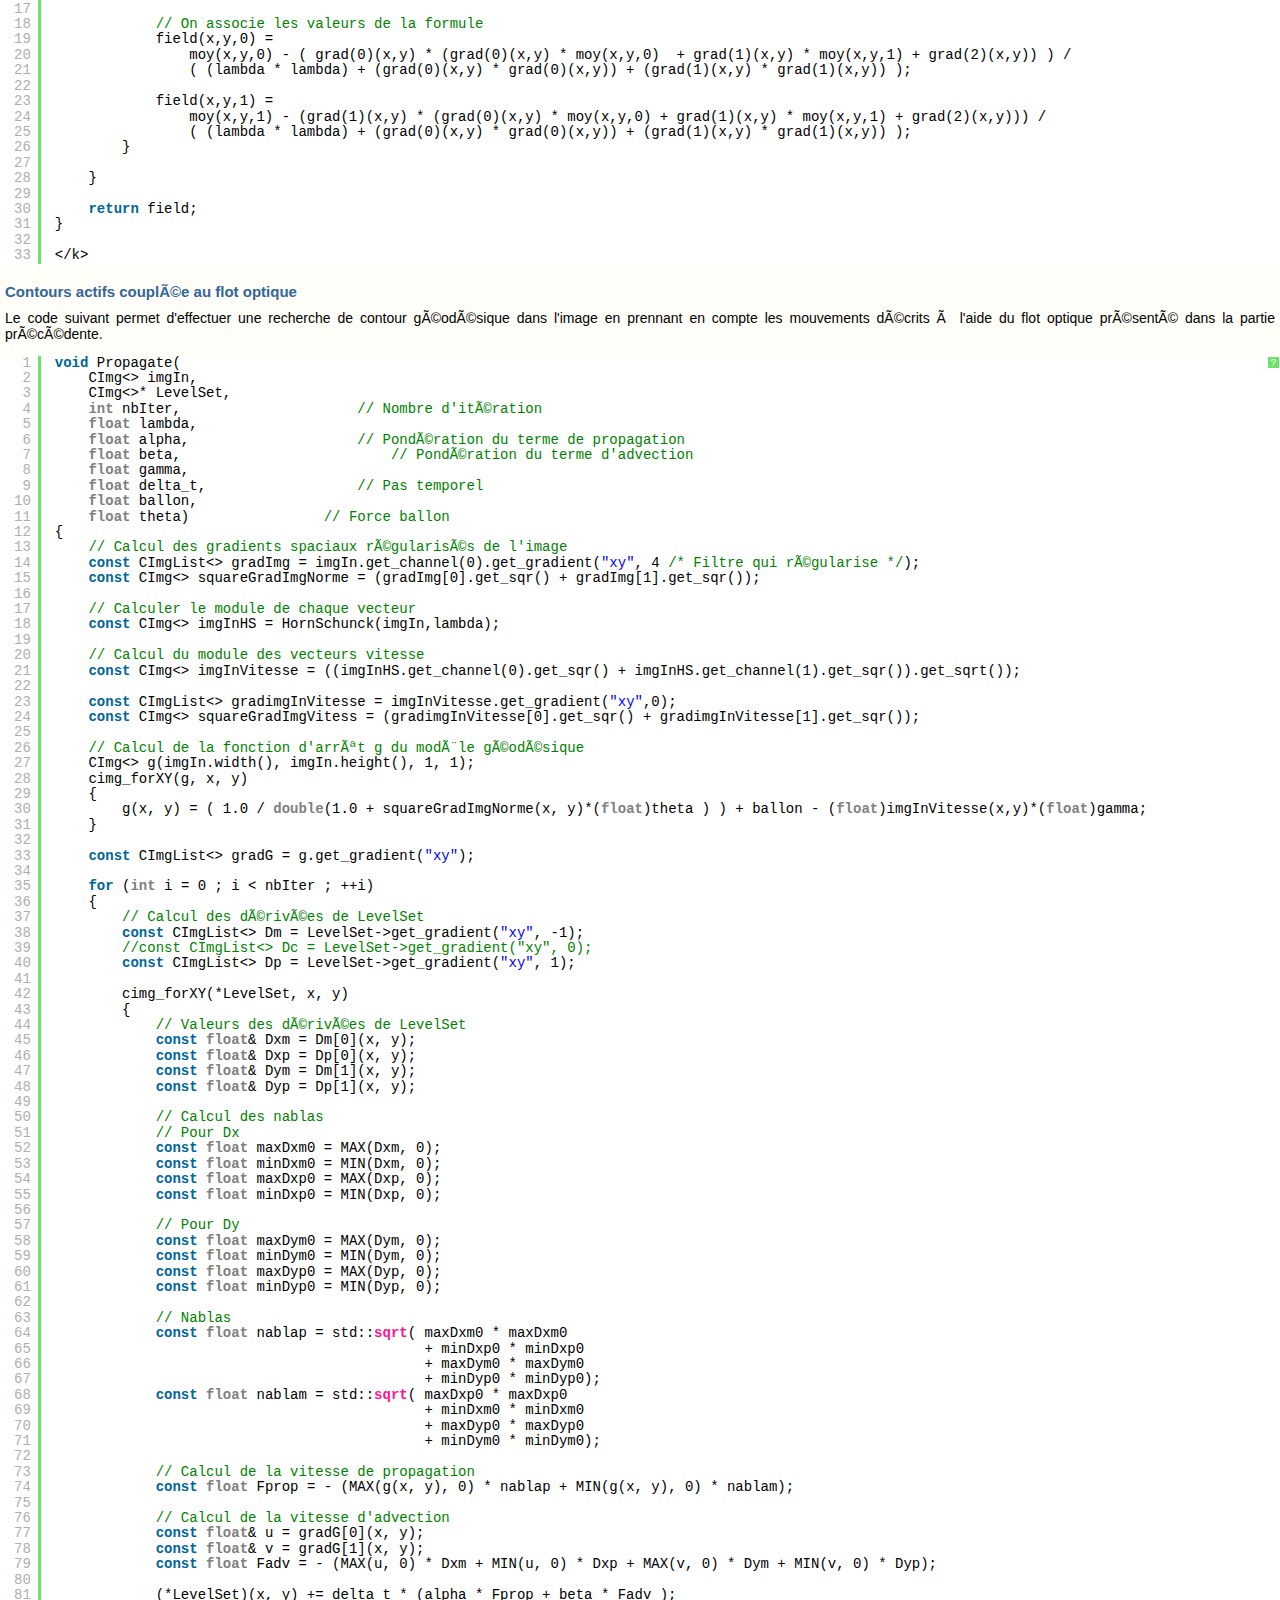
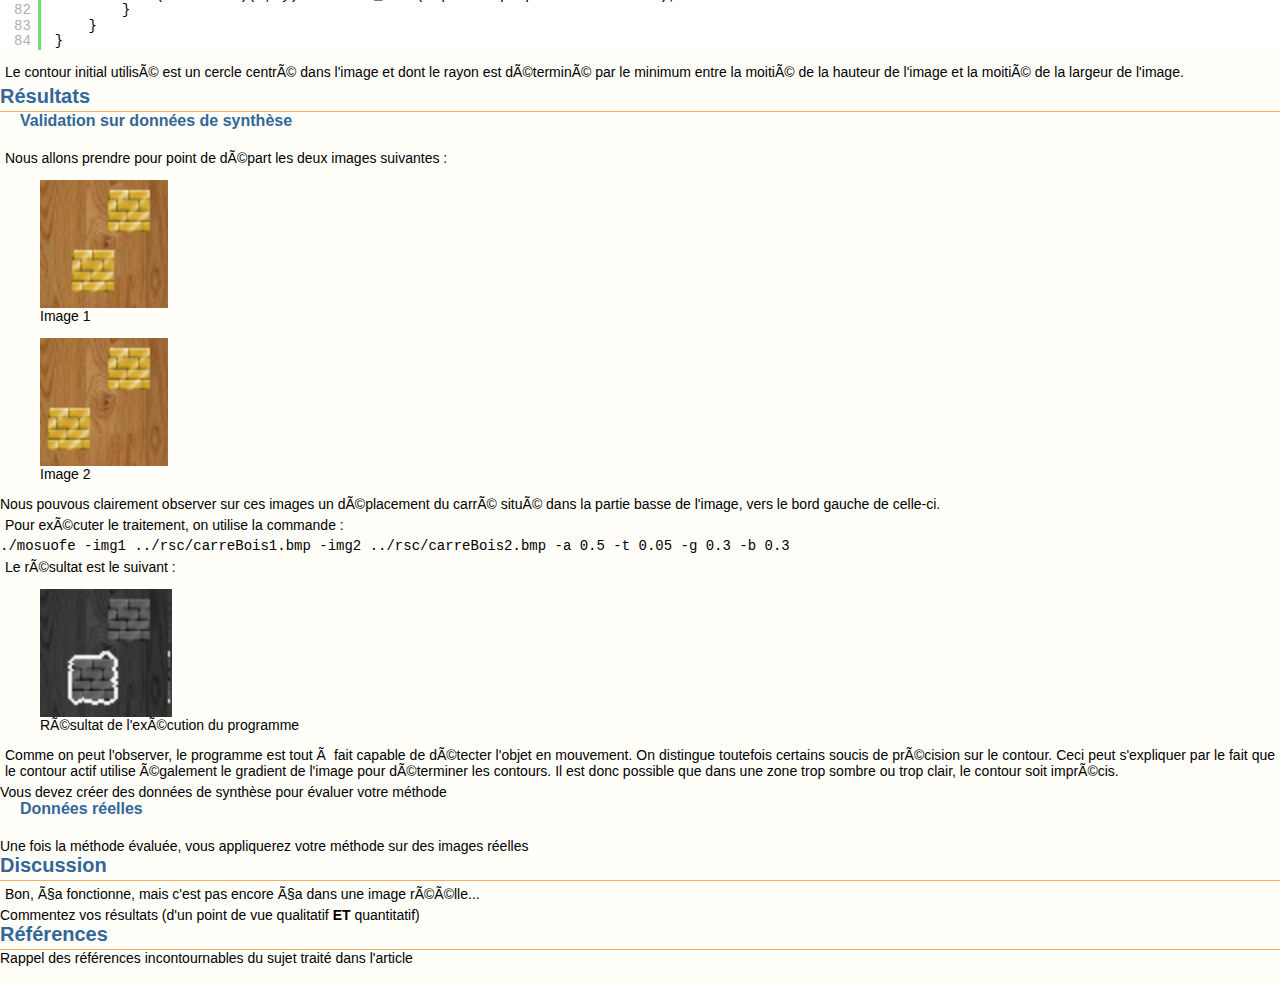
==== commit fb501a4d: "Suppression des commentaires de debug + avancement" ====
--- a/rapport/index.htm
+++ b/rapport/index.htm
@@ -31,13 +31,11 @@
             Pr&eacute;sentation du sujet
         </h1>
         <p>
-            Le projet se base sur une publication du laboratoire de recherche <em>CEREMADE</em> de l'<em>Université de Paris 9</em>            effectuée le 18 Juin 2004.
+            Le projet se base sur une publication du laboratoire de recherche <em>CEREMADE</em> de l'<em>Université de Paris 9</em> effectu&eacute;e le 18 Juin 2004.
         </p>
 
         <p>
-            L'interêt du projet est de pouvoir détecter de manière fiable les objets en mouvements au sein d'une séquence vidéo. Pour
-            des raisons de simplifications, nous traiterons ici des lots de 2 images extraites d'une séquence vidéo où des
-            objets sont en mouvement.
+            L'interêt du projet est de pouvoir détecter de manière fiable les objets en mouvements au sein d'une séquence vidéo. Pour des raisons de simplifications, nous traiterons ici des lots de 2 images extraites d'une séquence vidéo où des objets sont en mouvement.
         </p>
 
         <h1 class="titrearticle">
@@ -48,8 +46,6 @@
                 Partie th&eacute;orique
             </h2>
 
-        Pr&eacute;sentation de la m&eacute;thode utilis&eacute;e et r&eacute;f&eacute;rence aux travaux connexes (cf. biblio article)<br>
-
             <p>
                 Dans ce projet, deux techniques vont se retrouver conjointement sur le traitement de nos images.
             </p>
@@ -65,9 +61,11 @@
             <p>
 				Pour intégré le flot optique à notre algorithme, c'est à dire pour que cette détection de mouvement soit intégrée à notre contour actif, il faut transformer le résultat en une matrice représentant le mouvement. Nous normons donc la distribution en niveau de gris pour obtenir une image de vitesse.
 			</p>
-<pre class="brush: cpp">
-const CImg<> imgInVitesse = ((imgInHS.get_channel(0).get_sqr() + imgInHS.get_channel(1).get_sqr()).get_sqrt());
-</pre>            
+
+            <pre class="brush: cpp">
+                const CImg<> imgInVitesse = ((imgInHS.get_channel(0).get_sqr() + imgInHS.get_channel(1).get_sqr()).get_sqrt());
+            </pre>
+
             <p>
             	Il existe plusieurs algorithme pour réaliser ce filtre : l'algorithme de Lucas et Kanade, Horn et Schunck, Weickert et Schnörr. Ce dernier est celui proposé par le sujet du projet. Il ajoute une fonction de lissage au flot optique pour améliorer ses résultats. Cette méthode toutefois ne répère pas de maniere efficace les mouvements les plus petits mais permet une réduction du bruit, c'est pour cela qu'elle est mise en avant dans le document. La méthode de Horn et Schunck de son côté peut donner des résultats plus bruités mais l'ajustement de ses paramètres fournit des résultats acceptables.
 			</p>
@@ -106,14 +104,37 @@
             <p>
                 Afin que la donnée de mouvement soit bien prise en compte dans le modèle géodésique, nous allons introduire cette composante dans la fonction de calcul de l'évolution du contour.
             </p>
+
+            <p>
+                La fonction d'évolution du contour est la suivante :
+                <ul>
+                    <li/> F = a*F_prop + b*F_curv + c*F_adv.
+                </ul>
+
+                Avec :
+                <ul>
+                    <li/>F_prop : force de propagation, définit la vitesse d'évolution du contour,
+                    <li/> F_curv : rayon de courbure, définit les contraintes d'évolution sur la forme du contour et dépend du rayon de courbure,
+                    <li/>F_adv : force d'advection,
+                    <li/> a, b et c des coefficients permettant de plus ou moins considérer un des termes dans la formule.
+                </ul>
+            </p>
+
+            <h3 class="soussoustitrearticle">
+                Combinaison des techniques
+            </h3>
             
+            <p>
+                Nous allons donc nous servir du flot optique afin de déterminer les mouvements dans l'image. Ces données de mouvement se retrouvent 
+            </p>
 <!-- TODO: Parler de la prise en compte du flot optique dans le modele geodisique du contour actif -->
 
 
         <h2 class="soustitrearticle">
             Impl&eacute;mentation
         </h2>
-        D&eacute;tails de l'impl&eacute;mentation (sous CImg)
+        
+            Les techniques abbordées précédemment ont été mise en place en C++ à l'aide de la bibliothèque CImg.
 
             <h3 class="soussoustitrearticle">
                 Flot optique
@@ -403,12 +424,103 @@
 </pre>
 
             <h3 class="soussoustitrearticle">
-                Contours actifs
+                Contours actifs couplée au flot optique
             </h3>
 
             <p>
-
-            </p>
+                Le code suivant permet d'effectuer une recherche de contour géodésique dans l'image en prennant en compte les mouvements décrits à l'aide du flot optique présenté dans la partie précédente.
+            </p>
+
+<pre class="brush: cpp">
+void Propagate(
+	CImg<> imgIn,
+	CImg<>* LevelSet,
+	int nbIter,						// Nombre d'itération
+	float lambda,
+	float alpha, 					// Pondération du terme de propagation
+	float beta, 						// Pondération du terme d'advection
+	float gamma,
+	float delta_t,					// Pas temporel
+	float ballon,
+	float theta) 				// Force ballon
+{
+	// Calcul des gradients spaciaux régularisés de l'image
+	const CImgList<> gradImg = imgIn.get_channel(0).get_gradient("xy", 4 /* Filtre qui régularise */);
+	const CImg<> squareGradImgNorme = (gradImg[0].get_sqr() + gradImg[1].get_sqr());
+	
+	// Calculer le module de chaque vecteur
+	const CImg<> imgInHS = HornSchunck(imgIn,lambda);
+
+	// Calcul du module des vecteurs vitesse
+	const CImg<> imgInVitesse = ((imgInHS.get_channel(0).get_sqr() + imgInHS.get_channel(1).get_sqr()).get_sqrt());
+	
+	const CImgList<> gradimgInVitesse = imgInVitesse.get_gradient("xy",0);
+	const CImg<> squareGradImgVitess = (gradimgInVitesse[0].get_sqr() + gradimgInVitesse[1].get_sqr());
+	
+	// Calcul de la fonction d'arrêt g du modèle géodésique
+	CImg<> g(imgIn.width(), imgIn.height(), 1, 1);
+	cimg_forXY(g, x, y)
+	{
+		g(x, y) = ( 1.0 / double(1.0 + squareGradImgNorme(x, y)*(float)theta ) ) + ballon - (float)imgInVitesse(x,y)*(float)gamma;
+	}
+	
+	const CImgList<> gradG = g.get_gradient("xy");
+
+	for (int i = 0 ; i < nbIter ; ++i)
+	{
+		// Calcul des dérivées de LevelSet
+		const CImgList<> Dm = LevelSet->get_gradient("xy", -1);
+		//const CImgList<> Dc = LevelSet->get_gradient("xy", 0);
+		const CImgList<> Dp = LevelSet->get_gradient("xy", 1);
+				
+		cimg_forXY(*LevelSet, x, y)
+		{		
+			// Valeurs des dérivées de LevelSet
+			const float& Dxm = Dm[0](x, y);
+			const float& Dxp = Dp[0](x, y);
+			const float& Dym = Dm[1](x, y);
+			const float& Dyp = Dp[1](x, y);
+			
+			// Calcul des nablas
+			// Pour Dx
+			const float maxDxm0 = MAX(Dxm, 0);
+			const float minDxm0 = MIN(Dxm, 0);
+			const float maxDxp0 = MAX(Dxp, 0);
+			const float minDxp0 = MIN(Dxp, 0);
+			
+			// Pour Dy
+			const float maxDym0 = MAX(Dym, 0);
+			const float minDym0 = MIN(Dym, 0);
+			const float maxDyp0 = MAX(Dyp, 0);
+			const float minDyp0 = MIN(Dyp, 0);
+			
+			// Nablas
+			const float nablap = std::sqrt(	maxDxm0 * maxDxm0
+											+ minDxp0 * minDxp0
+											+ maxDym0 * maxDym0
+											+ minDyp0 * minDyp0);
+			const float nablam = std::sqrt(	maxDxp0 * maxDxp0
+											+ minDxm0 * minDxm0
+											+ maxDyp0 * maxDyp0
+											+ minDym0 * minDym0);
+		
+			// Calcul de la vitesse de propagation
+			const float Fprop = - (MAX(g(x, y), 0) * nablap + MIN(g(x, y), 0) * nablam);
+
+			// Calcul de la vitesse d'advection
+			const float& u = gradG[0](x, y);
+			const float& v = gradG[1](x, y);
+			const float Fadv = - (MAX(u, 0) * Dxm + MIN(u, 0) * Dxp + MAX(v, 0) * Dym + MIN(v, 0) * Dyp);
+			
+			(*LevelSet)(x, y) += delta_t * (alpha * Fprop + beta * Fadv );
+		}
+	}
+}
+</pre>
+
+    <p>
+        Le contour initial utilisé est un cercle centré dans l'image et dont le rayon est déterminé par le minimum entre la moitié de la hauteur de l'image et la moitié de la largeur de l'image.
+    </p>
 
         <h1 class="titrearticle">
             R&eacute;sultats
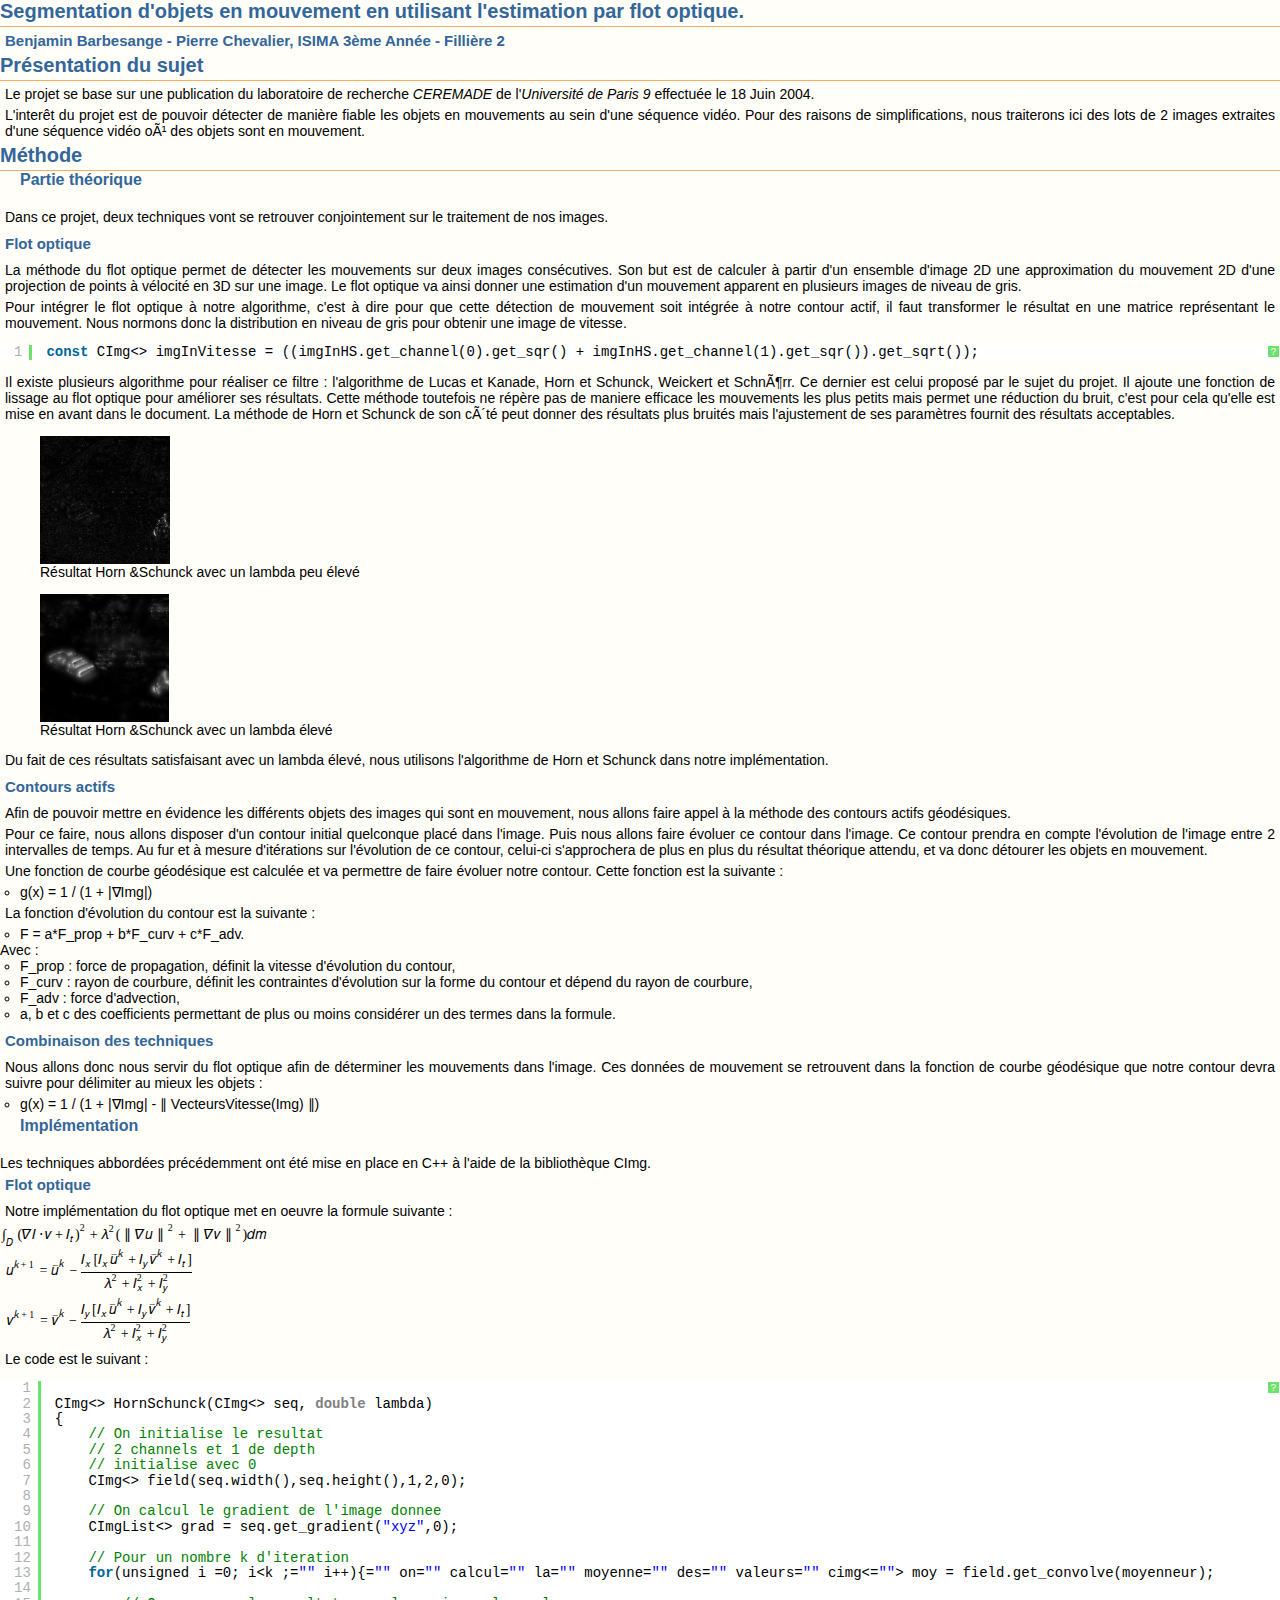
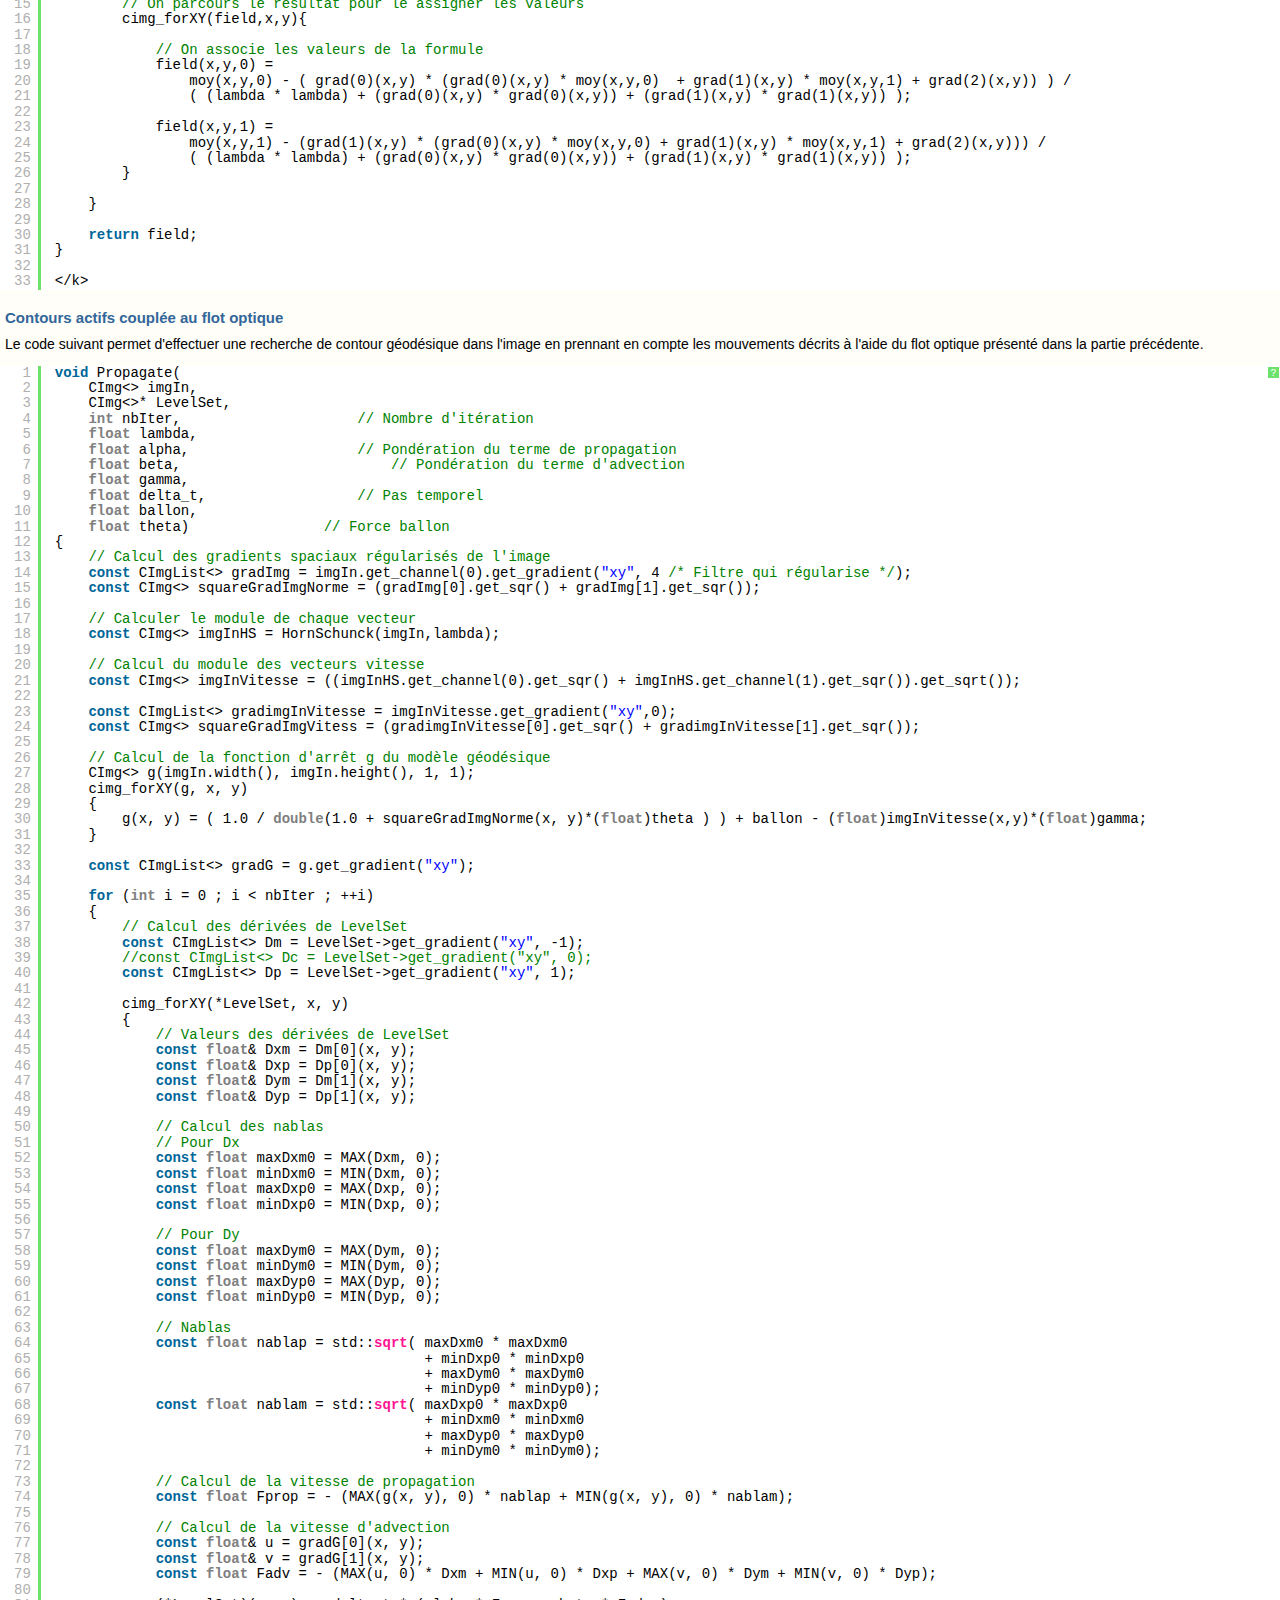
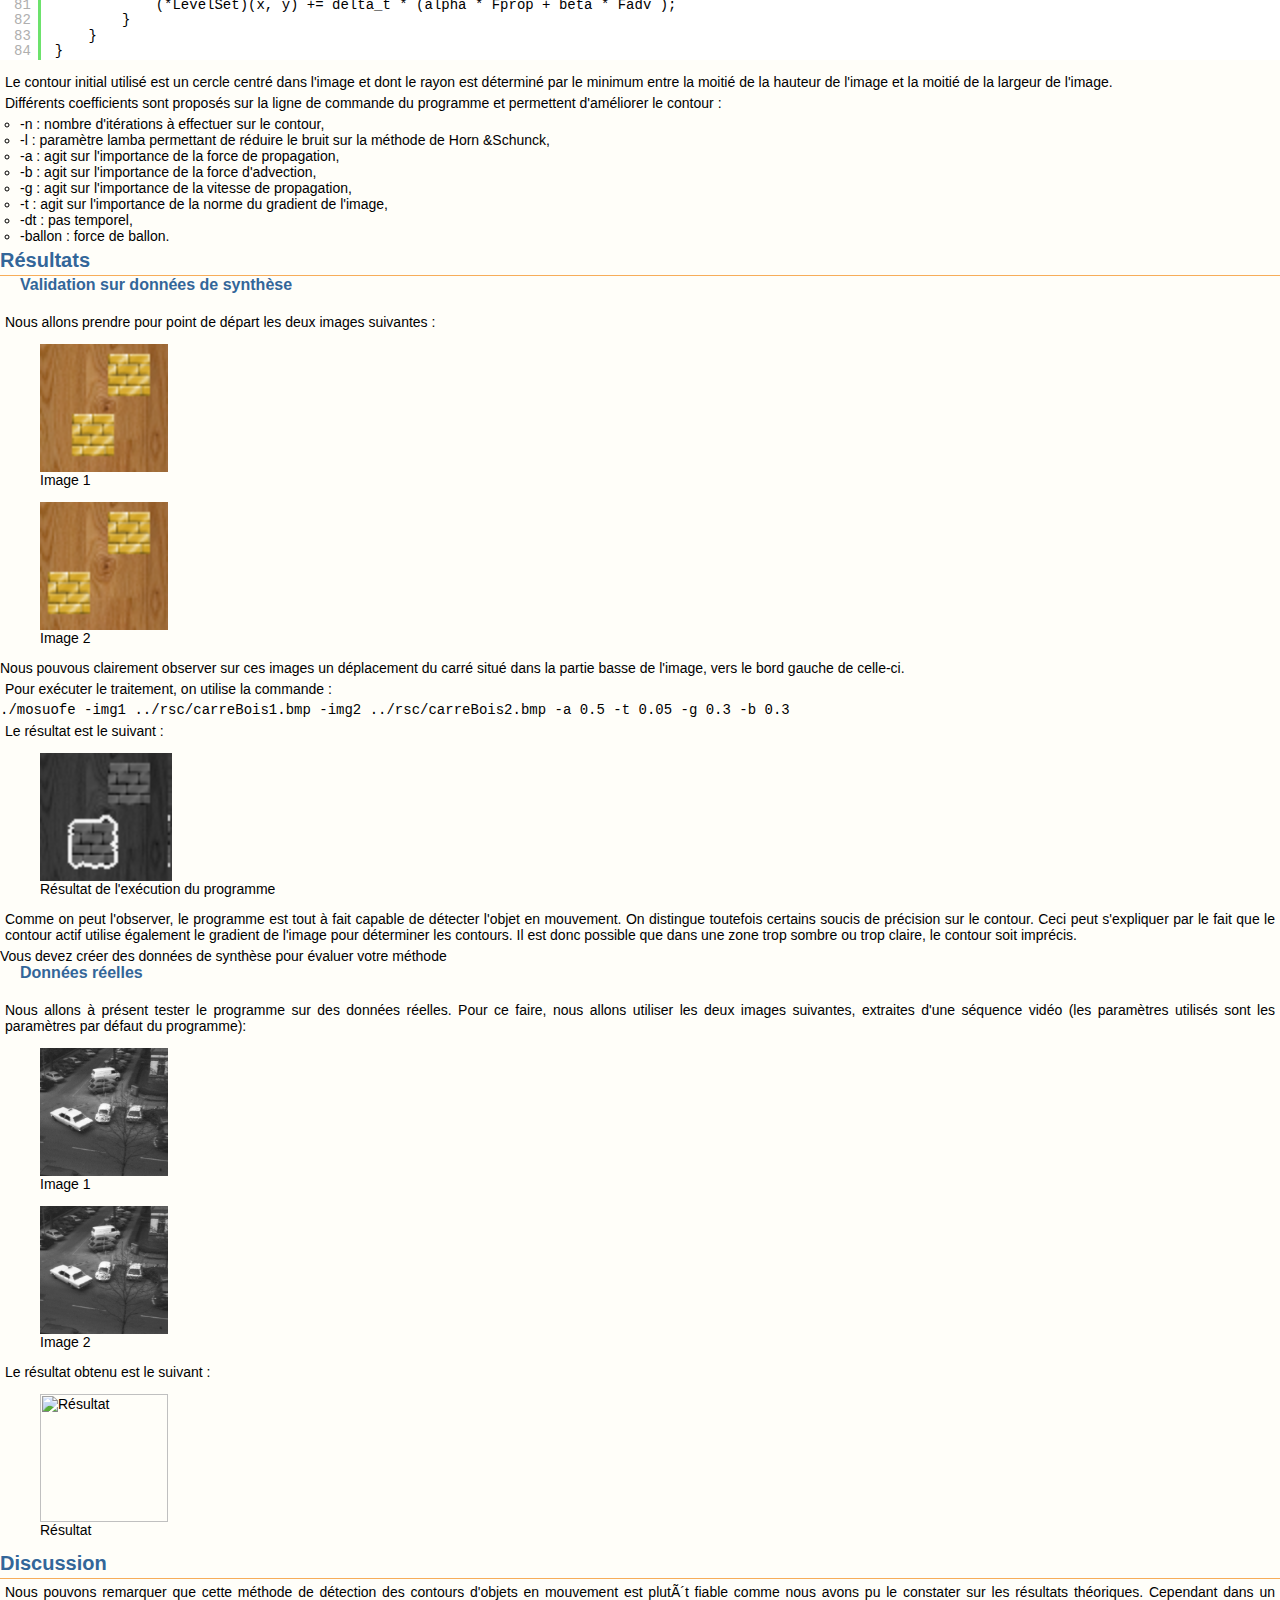
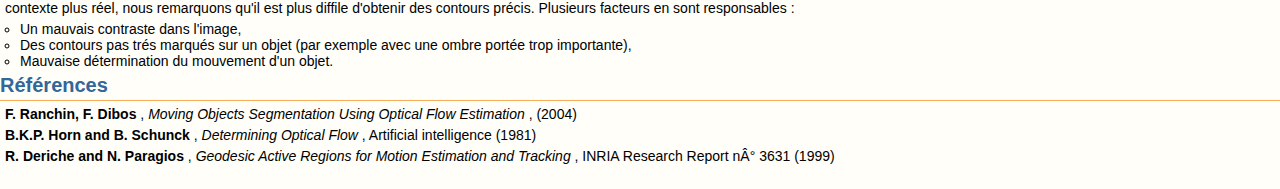
==== commit d2a055f9: "Rpport presque fini : TODO résultats réels" ====
--- a/rapport/index.htm
+++ b/rapport/index.htm
@@ -25,17 +25,17 @@
             Segmentation d'objets en mouvement en utilisant l'estimation par flot optique.
         </h1>
         <h3>
-            Benjamin Barbesange - Pierre Chevalier, ISIMA 3ème Année - Fillière 2
+            Benjamin Barbesange - Pierre Chevalier, ISIMA 3&egrave;me Ann&eacute;e - Filli&egrave;re 2
         </h3>
         <h1 class="titrearticle">
             Pr&eacute;sentation du sujet
         </h1>
         <p>
-            Le projet se base sur une publication du laboratoire de recherche <em>CEREMADE</em> de l'<em>Université de Paris 9</em> effectu&eacute;e le 18 Juin 2004.
-        </p>
-
-        <p>
-            L'interêt du projet est de pouvoir détecter de manière fiable les objets en mouvements au sein d'une séquence vidéo. Pour des raisons de simplifications, nous traiterons ici des lots de 2 images extraites d'une séquence vidéo où des objets sont en mouvement.
+            Le projet se base sur une publication du laboratoire de recherche <em>CEREMADE</em> de l'<em>Universit&eacute; de Paris 9</em> effectu&eacute;e le 18 Juin 2004.
+        </p>
+
+        <p>
+            L'inter&ecirc;t du projet est de pouvoir d&eacute;tecter de mani&egrave;re fiable les objets en mouvements au sein d'une s&eacute;quence vid&eacute;o. Pour des raisons de simplifications, nous traiterons ici des lots de 2 images extraites d'une s&eacute;quence vid&eacute;o où des objets sont en mouvement.
         </p>
 
         <h1 class="titrearticle">
@@ -55,11 +55,11 @@
             </h3>
 
             <p>
-            	La méthode du flot optique permet de détecter les mouvements sur deux images consécutives. Son but est de calculer à partir d'un ensemble d'image 2D une approximation du mouvement 2D d'une projection de points à vélocité en 3D sur une image. Le flot optique va ainsi donner une estimation d'un mouvement apparent en plusieurs images de niveau de gris.
+            	La m&eacute;thode du flot optique permet de d&eacute;tecter les mouvements sur deux images cons&eacute;cutives. Son but est de calculer &agrave; partir d'un ensemble d'image 2D une approximation du mouvement 2D d'une projection de points &agrave; v&eacute;locit&eacute; en 3D sur une image. Le flot optique va ainsi donner une estimation d'un mouvement apparent en plusieurs images de niveau de gris.
             </p>
             
             <p>
-				Pour intégré le flot optique à notre algorithme, c'est à dire pour que cette détection de mouvement soit intégrée à notre contour actif, il faut transformer le résultat en une matrice représentant le mouvement. Nous normons donc la distribution en niveau de gris pour obtenir une image de vitesse.
+				Pour int&eacute;grer le flot optique &agrave; notre algorithme, c'est &agrave; dire pour que cette d&eacute;tection de mouvement soit int&eacute;gr&eacute;e &agrave; notre contour actif, il faut transformer le r&eacute;sultat en une matrice repr&eacute;sentant le mouvement. Nous normons donc la distribution en niveau de gris pour obtenir une image de vitesse.
 			</p>
 
             <pre class="brush: cpp">
@@ -67,26 +67,26 @@
             </pre>
 
             <p>
-            	Il existe plusieurs algorithme pour réaliser ce filtre : l'algorithme de Lucas et Kanade, Horn et Schunck, Weickert et Schnörr. Ce dernier est celui proposé par le sujet du projet. Il ajoute une fonction de lissage au flot optique pour améliorer ses résultats. Cette méthode toutefois ne répère pas de maniere efficace les mouvements les plus petits mais permet une réduction du bruit, c'est pour cela qu'elle est mise en avant dans le document. La méthode de Horn et Schunck de son côté peut donner des résultats plus bruités mais l'ajustement de ses paramètres fournit des résultats acceptables.
+            	Il existe plusieurs algorithme pour r&eacute;aliser ce filtre : l'algorithme de Lucas et Kanade, Horn et Schunck, Weickert et Schnörr. Ce dernier est celui propos&eacute; par le sujet du projet. Il ajoute une fonction de lissage au flot optique pour am&eacute;liorer ses r&eacute;sultats. Cette m&eacute;thode toutefois ne r&eacute;p&egrave;re pas de maniere efficace les mouvements les plus petits mais permet une r&eacute;duction du bruit, c'est pour cela qu'elle est mise en avant dans le document. La m&eacute;thode de Horn et Schunck de son côt&eacute; peut donner des r&eacute;sultats plus bruit&eacute;s mais l'ajustement de ses param&egrave;tres fournit des r&eacute;sultats acceptables.
 			</p>
 		<div>	
 			<figure>
-                <img src="./rsc/small_lambda.png" alt="Résultat Horn & Schunck" height="128">
+                <img src="./rsc/small_lambda.png" alt="R&eacute;sultat Horn &amp;Schunck" height="128">
                 <figcaption>
-                    Résultat Horn & Schunck avec un lambda peu élevé
+                    R&eacute;sultat Horn &amp;Schunck avec un lambda peu &eacute;lev&eacute;
                 </figcaption>
             </figure>
 					
 			<figure>
-                <img src="./rsc/big_lambda.png" alt="Résultat Horn & Schunck" height="128">
+                <img src="./rsc/big_lambda.png" alt="R&eacute;sultat Horn &amp;Schunck" height="128">
                 <figcaption>
-                    Résultat Horn & Schunck avec un lambda élevé
+                    R&eacute;sultat Horn &amp;Schunck avec un lambda &eacute;lev&eacute;
                 </figcaption>
             </figure>
         </div>
             
 			<p>
-            	Du fait de ces résultats satisfaisant avec un lambda élevé, nous utilisons l'algorithme de Horn et Schunck dans notre implémentation. 
+            	Du fait de ces r&eacute;sultats satisfaisant avec un lambda &eacute;lev&eacute;, nous utilisons l'algorithme de Horn et Schunck dans notre impl&eacute;mentation. 
             </p>
 
             <h3 class="soussoustitrearticle">
@@ -94,29 +94,32 @@
             </h3>
 
             <p>
-                Afin de pouvoir mettre en évidence les différents objets des images qui sont en mouvement, nous allons faire appel à la méthode des contours actifs géodésiques.
-            </p>
-
-            <p>
-                Pour se faire, nous allons disposer d'un contour initial quelconque placé dans l'image. Puis nous allons faire évoluer ce contour dans l'image. Ce contour prendra en compte l'évolution de l'image entre 2 intervalles de temps. Au fur et à mesure d'itérations sur l'évolution de ce contour, celui-ci s'approchera de plus en plus du résultat théorique attendu, et va donc détourer les objets en mouvement.
-            </p>
-
-            <p>
-                Afin que la donnée de mouvement soit bien prise en compte dans le modèle géodésique, nous allons introduire cette composante dans la fonction de calcul de l'évolution du contour.
-            </p>
-
-            <p>
-                La fonction d'évolution du contour est la suivante :
+                Afin de pouvoir mettre en &eacute;vidence les diff&eacute;rents objets des images qui sont en mouvement, nous allons faire appel &agrave; la m&eacute;thode des contours actifs g&eacute;od&eacute;siques.
+            </p>
+
+            <p>
+                Pour ce faire, nous allons disposer d'un contour initial quelconque plac&eacute; dans l'image. Puis nous allons faire &eacute;voluer ce contour dans l'image. Ce contour prendra en compte l'&eacute;volution de l'image entre 2 intervalles de temps. Au fur et &agrave; mesure d'it&eacute;rations sur l'&eacute;volution de ce contour, celui-ci s'approchera de plus en plus du r&eacute;sultat th&eacute;orique attendu, et va donc d&eacute;tourer les objets en mouvement.
+            </p>
+
+            <p>
+                Une fonction de courbe g&eacute;od&eacute;sique est calcul&eacute;e et va permettre de faire &eacute;voluer notre contour. Cette fonction est la suivante :
+                <ul>
+                    <li/> g(x) = 1 / (1 + |<mi mathvariant="normal">&#x2207;<!-- ∇ --></mi>Img|)
+                </ul>
+            </p>
+
+            <p>
+                La fonction d'&eacute;volution du contour est la suivante :
                 <ul>
                     <li/> F = a*F_prop + b*F_curv + c*F_adv.
                 </ul>
 
                 Avec :
                 <ul>
-                    <li/>F_prop : force de propagation, définit la vitesse d'évolution du contour,
-                    <li/> F_curv : rayon de courbure, définit les contraintes d'évolution sur la forme du contour et dépend du rayon de courbure,
+                    <li/>F_prop : force de propagation, d&eacute;finit la vitesse d'&eacute;volution du contour,
+                    <li/> F_curv : rayon de courbure, d&eacute;finit les contraintes d'&eacute;volution sur la forme du contour et d&eacute;pend du rayon de courbure,
                     <li/>F_adv : force d'advection,
-                    <li/> a, b et c des coefficients permettant de plus ou moins considérer un des termes dans la formule.
+                    <li/> a, b et c des coefficients permettant de plus ou moins consid&eacute;rer un des termes dans la formule.
                 </ul>
             </p>
 
@@ -125,25 +128,25 @@
             </h3>
             
             <p>
-                Nous allons donc nous servir du flot optique afin de déterminer les mouvements dans l'image. Ces données de mouvement se retrouvent 
-            </p>
-<!-- TODO: Parler de la prise en compte du flot optique dans le modele geodisique du contour actif -->
+                Nous allons donc nous servir du flot optique afin de d&eacute;terminer les mouvements dans l'image. Ces donn&eacute;es de mouvement se retrouvent dans la fonction de courbe g&eacute;od&eacute;sique que notre contour devra suivre pour d&eacute;limiter au mieux les objets :
+                <ul>
+                    <li/> g(x) = 1 / (1 + |<mi mathvariant="normal">&#x2207;<!-- ∇ --></mi>Img| - <mo>&#x2225;</mo> VecteursVitesse(Img) <mo>&#x2225;</mo>)
+                </ul>
+            </p>
 
 
         <h2 class="soustitrearticle">
             Impl&eacute;mentation
         </h2>
         
-            Les techniques abbordées précédemment ont été mise en place en C++ à l'aide de la bibliothèque CImg.
+            Les techniques abbord&eacute;es pr&eacute;c&eacute;demment ont &eacute;t&eacute; mise en place en C++ &agrave; l'aide de la biblioth&egrave;que CImg.
 
             <h3 class="soussoustitrearticle">
                 Flot optique
             </h3>
 
-<!-- TODO: Completer un peu cette partie -->
-
-        <p>
-                Notre implémentation du flot optique met en oeuvre la formule suivante :
+        <p>
+                Notre impl&eacute;mentation du flot optique met en oeuvre la formule suivante :
         </p>
                 
 		<math xmlns="http://www.w3.org/1998/Math/MathML">
@@ -424,28 +427,28 @@
 </pre>
 
             <h3 class="soussoustitrearticle">
-                Contours actifs couplée au flot optique
+                Contours actifs coupl&eacute;e au flot optique
             </h3>
 
             <p>
-                Le code suivant permet d'effectuer une recherche de contour géodésique dans l'image en prennant en compte les mouvements décrits à l'aide du flot optique présenté dans la partie précédente.
+                Le code suivant permet d'effectuer une recherche de contour g&eacute;od&eacute;sique dans l'image en prennant en compte les mouvements d&eacute;crits &agrave; l'aide du flot optique pr&eacute;sent&eacute; dans la partie pr&eacute;c&eacute;dente.
             </p>
 
 <pre class="brush: cpp">
 void Propagate(
 	CImg<> imgIn,
 	CImg<>* LevelSet,
-	int nbIter,						// Nombre d'itération
+	int nbIter,						// Nombre d'it&eacute;ration
 	float lambda,
-	float alpha, 					// Pondération du terme de propagation
-	float beta, 						// Pondération du terme d'advection
+	float alpha, 					// Pond&eacute;ration du terme de propagation
+	float beta, 						// Pond&eacute;ration du terme d'advection
 	float gamma,
 	float delta_t,					// Pas temporel
 	float ballon,
 	float theta) 				// Force ballon
 {
-	// Calcul des gradients spaciaux régularisés de l'image
-	const CImgList<> gradImg = imgIn.get_channel(0).get_gradient("xy", 4 /* Filtre qui régularise */);
+	// Calcul des gradients spaciaux r&eacute;gularis&eacute;s de l'image
+	const CImgList<> gradImg = imgIn.get_channel(0).get_gradient("xy", 4 /* Filtre qui r&eacute;gularise */);
 	const CImg<> squareGradImgNorme = (gradImg[0].get_sqr() + gradImg[1].get_sqr());
 	
 	// Calculer le module de chaque vecteur
@@ -457,7 +460,7 @@
 	const CImgList<> gradimgInVitesse = imgInVitesse.get_gradient("xy",0);
 	const CImg<> squareGradImgVitess = (gradimgInVitesse[0].get_sqr() + gradimgInVitesse[1].get_sqr());
 	
-	// Calcul de la fonction d'arrêt g du modèle géodésique
+	// Calcul de la fonction d'arr&ecirc;t g du mod&egrave;le g&eacute;od&eacute;sique
 	CImg<> g(imgIn.width(), imgIn.height(), 1, 1);
 	cimg_forXY(g, x, y)
 	{
@@ -468,14 +471,14 @@
 
 	for (int i = 0 ; i < nbIter ; ++i)
 	{
-		// Calcul des dérivées de LevelSet
+		// Calcul des d&eacute;riv&eacute;es de LevelSet
 		const CImgList<> Dm = LevelSet->get_gradient("xy", -1);
 		//const CImgList<> Dc = LevelSet->get_gradient("xy", 0);
 		const CImgList<> Dp = LevelSet->get_gradient("xy", 1);
 				
 		cimg_forXY(*LevelSet, x, y)
 		{		
-			// Valeurs des dérivées de LevelSet
+			// Valeurs des d&eacute;riv&eacute;es de LevelSet
 			const float& Dxm = Dm[0](x, y);
 			const float& Dxp = Dp[0](x, y);
 			const float& Dym = Dm[1](x, y);
@@ -519,7 +522,21 @@
 </pre>
 
     <p>
-        Le contour initial utilisé est un cercle centré dans l'image et dont le rayon est déterminé par le minimum entre la moitié de la hauteur de l'image et la moitié de la largeur de l'image.
+        Le contour initial utilis&eacute; est un cercle centr&eacute; dans l'image et dont le rayon est d&eacute;termin&eacute; par le minimum entre la moiti&eacute; de la hauteur de l'image et la moiti&eacute; de la largeur de l'image.
+    </p>
+
+    <p>
+        Diff&eacute;rents coefficients sont propos&eacute;s sur la ligne de commande du programme et permettent d'am&eacute;liorer le contour :
+        <ul>
+            <li/> -n : nombre d'it&eacute;rations &agrave; effectuer sur le contour,
+            <li/> -l : param&egrave;tre lamba permettant de r&eacute;duire le bruit sur la m&eacute;thode de Horn &amp;Schunck,
+            <li/> -a : agit sur l'importance de la force de propagation,
+            <li/> -b : agit sur l'importance de la force d'advection,
+            <li/> -g : agit sur l'importance de la vitesse de propagation,
+            <li/> -t : agit sur l'importance de la norme du gradient de l'image,
+            <li/> -dt : pas temporel,
+            <li/> -ballon : force de ballon.
+        </ul>
     </p>
 
         <h1 class="titrearticle">
@@ -531,50 +548,50 @@
         </h2>
 
         <p>
-            Nous allons prendre pour point de départ les deux images suivantes :
+            Nous allons prendre pour point de d&eacute;part les deux images suivantes :
 
             <div>
                 <figure>
-                    <img src="../rsc/carreBois1.bmp" alt="Image de synthèse 1" height="128">
+                    <img src="../rsc/carreBois1.bmp" alt="Image de synth&egrave;se 1" height="128">
                     <figcaption>
                         Image 1
                     </figcaption>
                 </figure>
 
                 <figure>
-                    <img src="../rsc/carreBois2.bmp" alt="Image de synthèse 2" height="128">
+                    <img src="../rsc/carreBois2.bmp" alt="Image de synth&egrave;se 2" height="128">
                     <figcaption>
                         Image 2
                     </figcaption>
                 </figure>
             </div>
 
-            Nous pouvous clairement observer sur ces images un déplacement du carré situé dans la partie basse de l'image, vers le bord gauche de celle-ci.
-        </p>
-
-        <p>
-            Pour exécuter le traitement, on utilise la commande :    
+            Nous pouvous clairement observer sur ces images un d&eacute;placement du carr&eacute; situ&eacute; dans la partie basse de l'image, vers le bord gauche de celle-ci.
+        </p>
+
+        <p>
+            Pour ex&eacute;cuter le traitement, on utilise la commande :    
         </p>
             <code>
                 ./mosuofe -img1 ../rsc/carreBois1.bmp -img2 ../rsc/carreBois2.bmp -a 0.5 -t 0.05 -g 0.3 -b 0.3
             </code>
 
 			<p>
-            	Le résultat est le suivant :
+            	Le r&eacute;sultat est le suivant :
 			</p>
             <div>
                 <figure>
-                    <img src="../rsc/resulatCarreBois.bmp" alt="Résultat" height="128">
+                    <img src="../rsc/resulatCarreBois.bmp" alt="R&eacute;sultat" height="128">
                     <figcaption>
-                        Résultat de l'exécution du programme
+                        R&eacute;sultat de l'ex&eacute;cution du programme
                     </figcaption>
                 </figure>
             </div>
         </p>
 
         <p>
-            Comme on peut l'observer, le programme est tout à fait capable de détecter l'objet en mouvement. On distingue toutefois certains soucis de précision sur le contour.
-            Ceci peut s'expliquer par le fait que le contour actif utilise également le gradient de l'image pour déterminer les contours. Il est donc possible que dans une zone trop sombre ou trop clair, le contour soit imprécis.
+            Comme on peut l'observer, le programme est tout &agrave; fait capable de d&eacute;tecter l'objet en mouvement. On distingue toutefois certains soucis de pr&eacute;cision sur le contour.
+            Ceci peut s'expliquer par le fait que le contour actif utilise &eacute;galement le gradient de l'image pour d&eacute;terminer les contours. Il est donc possible que dans une zone trop sombre ou trop claire, le contour soit impr&eacute;cis.
         </p>
 
 
@@ -584,26 +601,93 @@
             Donn&eacute;es r&eacute;elles
         </h2>
 
-        Une fois la m&eacute;thode &eacute;valu&eacute;e, vous appliquerez votre m&eacute;thode sur des images r&eacute;elles<br>
+        <p>
+            Nous allons &agrave; pr&eacute;sent tester le programme sur des donn&eacute;es r&eacute;elles. Pour ce faire, nous allons utiliser les deux images suivantes, extraites d'une s&eacute;quence vid&eacute;o (les param&egrave;tres utilis&eacute;s sont les param&egrave;tres par d&eacute;faut du programme):
+
+            <div>
+                <figure>
+                    <img src="../rsc/taxi1.bmp" alt="R&eacute;sultat" height="128">
+                    <figcaption>
+                        Image 1
+                    </figcaption>
+                </figure>
+                <figure>
+                    <img src="../rsc/taxi2.bmp" alt="R&eacute;sultat" height="128">
+                    <figcaption>
+                        Image 2
+                    </figcaption>
+                </figure>
+            </div>
+        </p>
+
+        <p>
+            Le r&eacute;sultat obtenu est le suivant :
+
+            <div>
+                <figure>
+                    <img src="../rsc/resulatTaxi.bmp" alt="R&eacute;sultat" height="128">
+                    <figcaption>
+                        R&eacute;sultat
+                    </figcaption>
+                </figure>
+            </div>
+        </p>
 
         <h1 class="titrearticle">
         	Discussion
         </h1>
 
         <p>
-        <!-- TODO: Parler de la difference de resultats entre les images créées et réelles -->
-            Bon, ça fonctionne, mais c'est pas encore ça dans une image réélle...
-        </p>
-
-        Commentez vos r&eacute;sultats (d'un point de vue qualitatif <span style="font-weight: bold;">ET</span> quantitatif)<br>
+            Nous pouvons remarquer que cette m&eacute;thode de d&eacute;tection des contours d'objets en mouvement est plutôt fiable comme nous avons pu le constater sur les r&eacute;sultats th&eacute;oriques.
+            Cependant dans un contexte plus r&eacute;el, nous remarquons qu'il est plus diffile d'obtenir des contours pr&eacute;cis. Plusieurs facteurs en sont responsables :
+            <ul>
+                <li/> Un mauvais contraste dans l'image,
+                <li/> Des contours pas tr&eacute;s marqu&eacute;s sur un objet (par exemple avec une ombre port&eacute;e trop importante),
+                <li/> Mauvaise d&eacute;termination du mouvement d'un objet.
+            </ul>
+        </p>
 
 
         <h1 class="titrearticle">
             R&eacute;f&eacute;rences
         </h1>
-        <!-- TODO: Reciter les references du site du prof sur l'ent et de l'article du projet -->
-
-        Rappel des r&eacute;f&eacute;rences incontournables du sujet trait&eacute; dans l'article
+
+        <p>
+            <strong> <!-- authors -->
+                F. Ranchin, F. Dibos
+            </strong>,
+            <em> <!-- title -->
+                Moving Objects Segmentation Using Optical Flow Estimation
+            </em>,
+            <!-- Date -->
+            (2004)
+        </p>
+
+        <p>
+            <strong> <!-- authors -->
+                B.K.P. Horn and B. Schunck
+            </strong>,
+            <em> <!-- title -->
+                Determining Optical Flow
+            </em>,
+            <!-- Date -->
+            Artificial intelligence
+            (1981)
+        </p>
+
+        <p>
+            <strong> <!-- authors -->
+                R. Deriche and N. Paragios
+            </strong>,
+            <em> <!-- title -->
+                Geodesic Active Regions for Motion Estimation and Tracking
+            </em>,
+            <!-- Date -->
+            INRIA Research Report n° 3631
+            (1999)
+        </p>
+        
+        
     </body>
 <script type="text/javascript">
      SyntaxHighlighter.all()
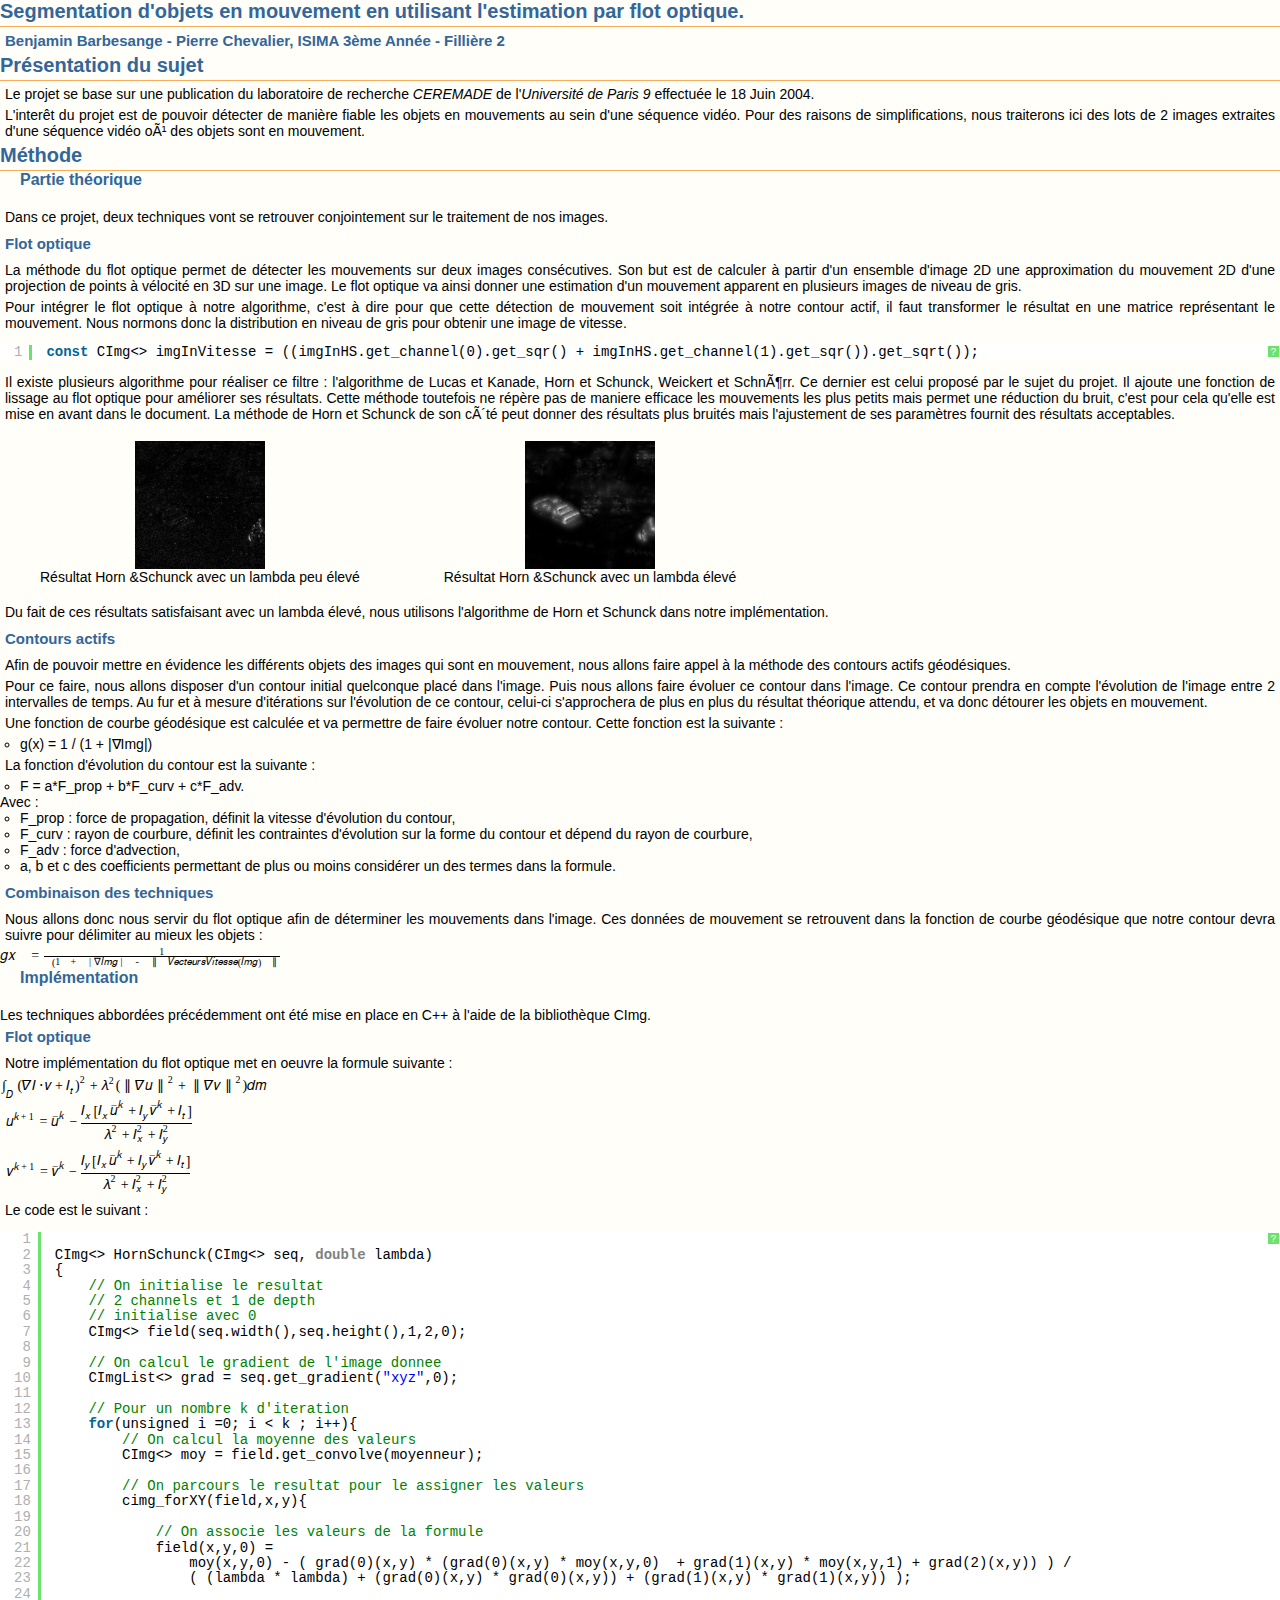
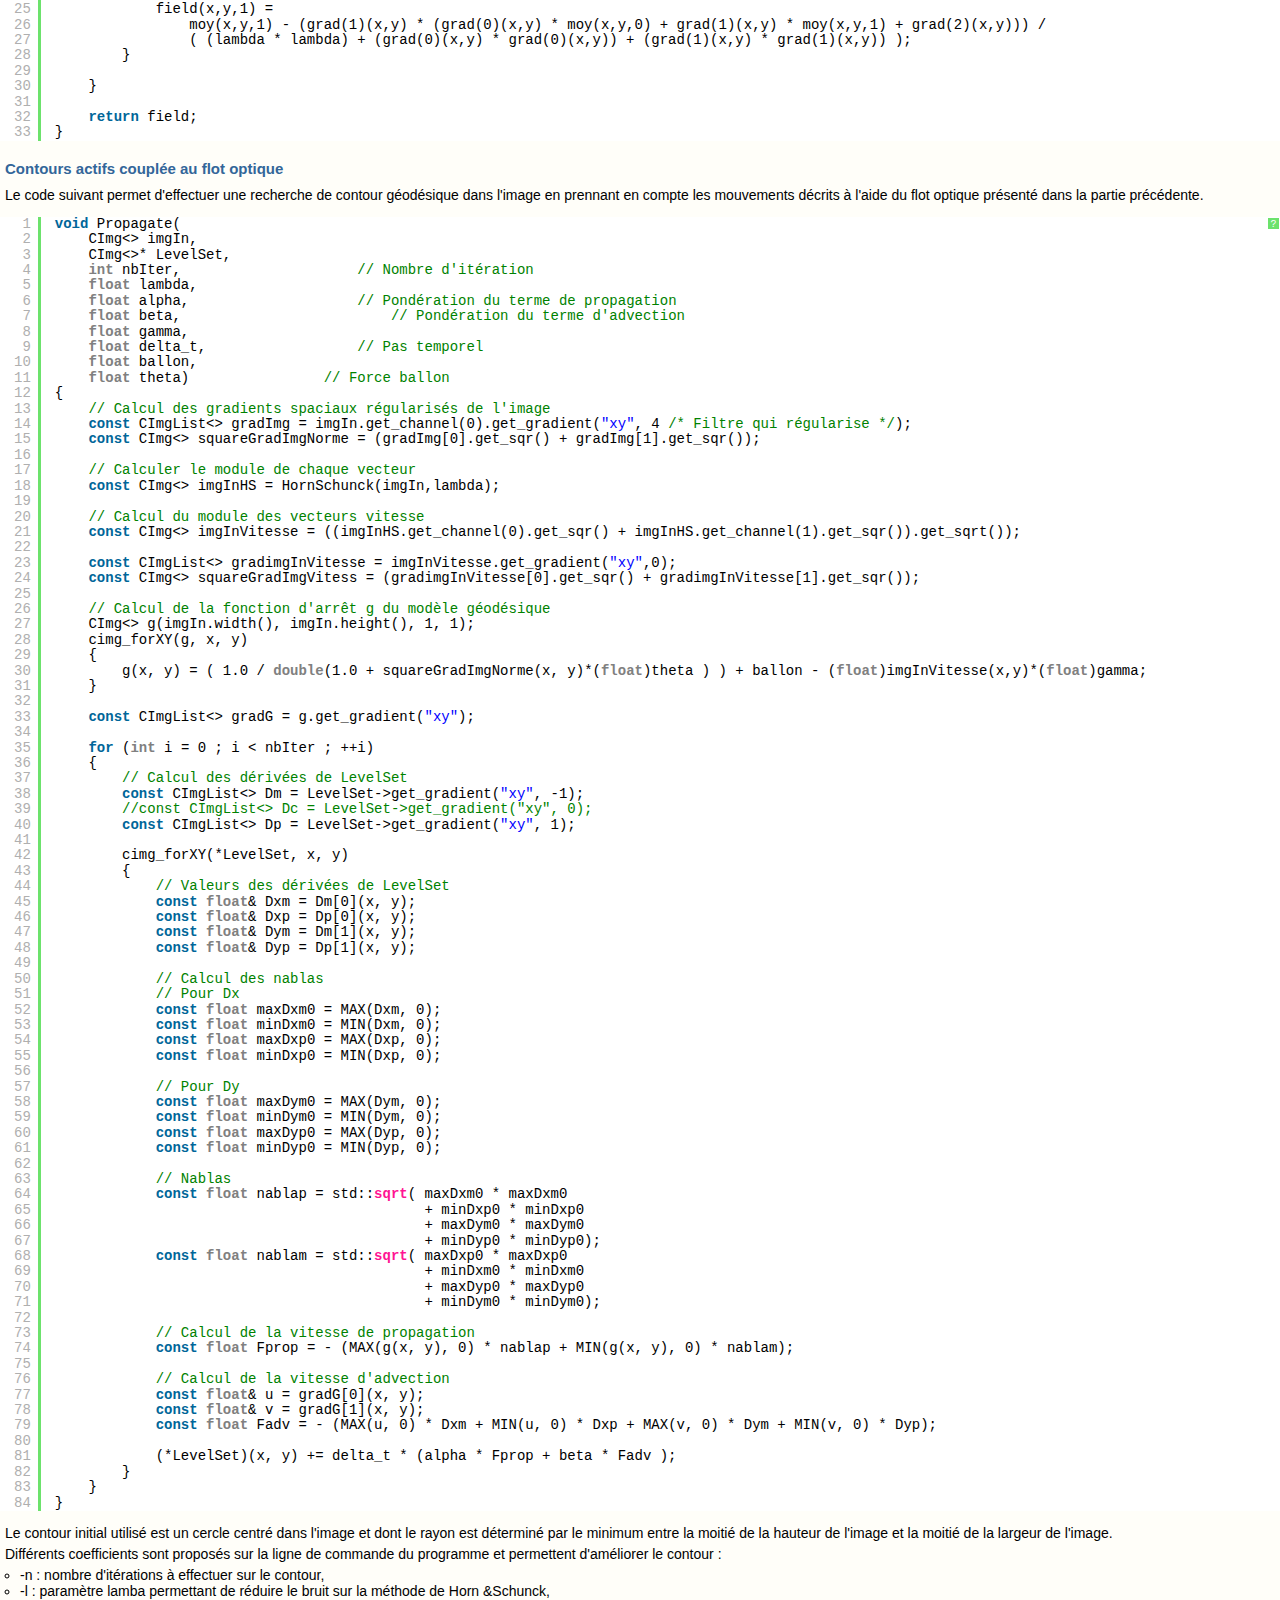
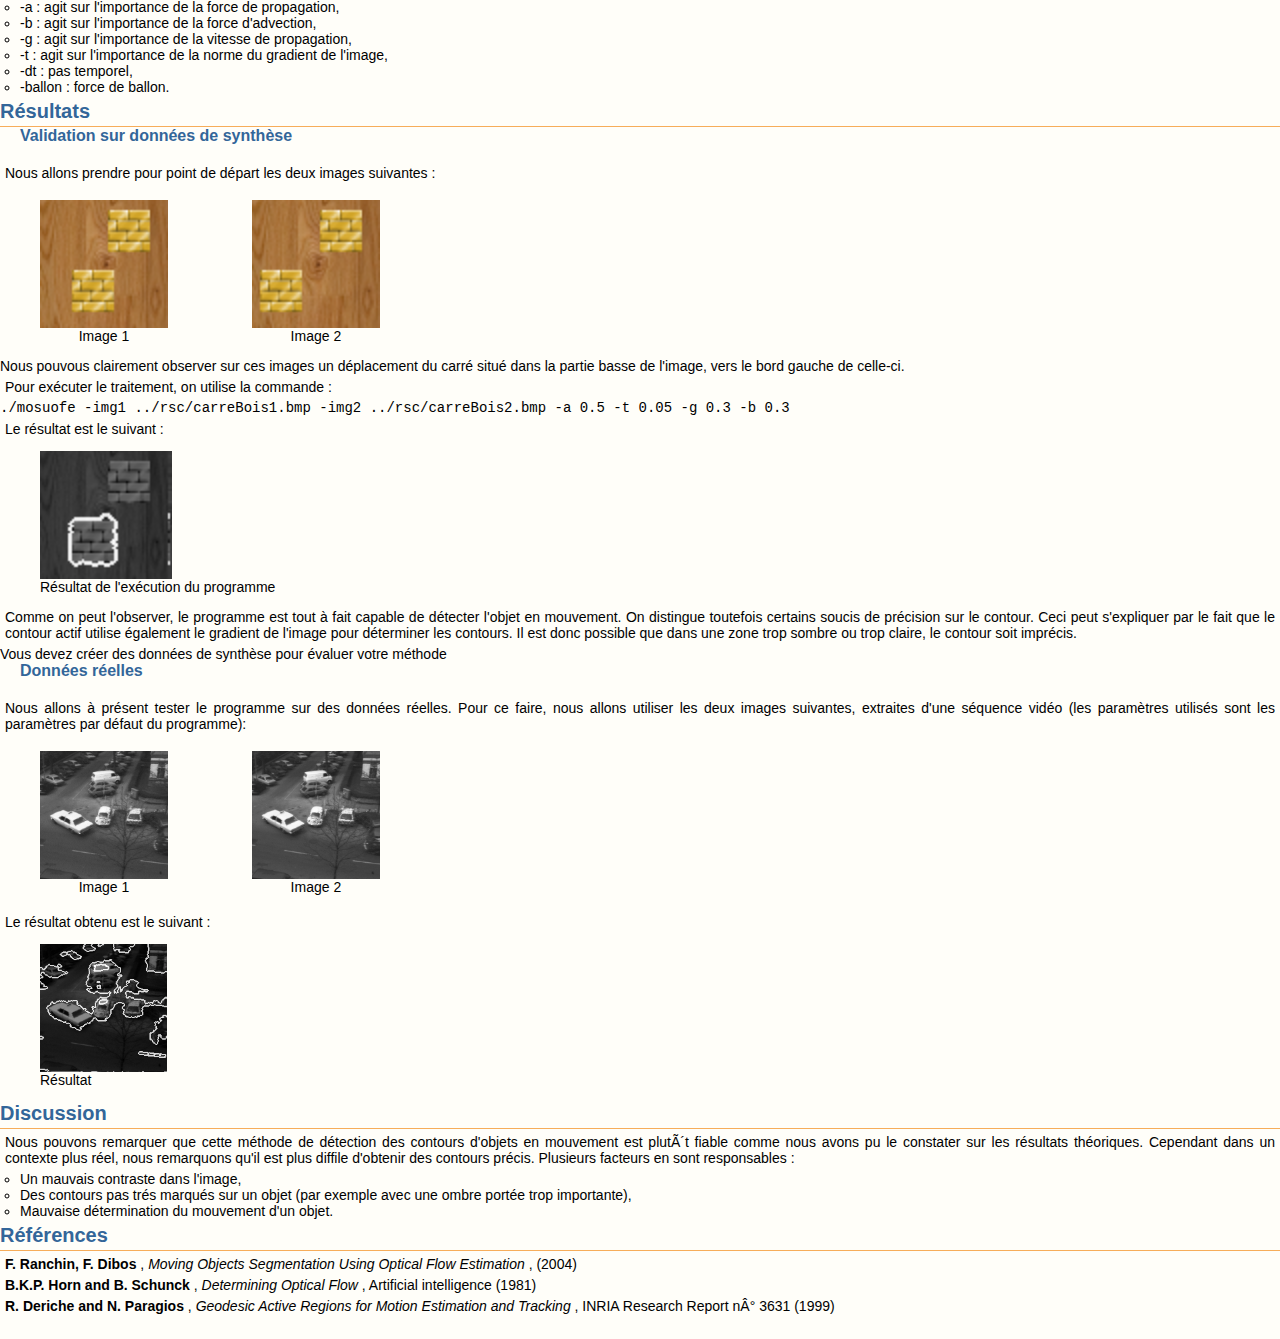
==== commit 1707dc82: "ajout resultat temporaire, modif display images" ====
--- a/rapport/index.htm
+++ b/rapport/index.htm
@@ -9,7 +9,7 @@
         <link rel="stylesheet" href="./style/style.css" type="text/css">
         <link rel="stylesheet" href="./style/shCore.css" type="text/css">
         <link rel="stylesheet" href="./style/shCoreDefault.css" type="text/css">
-
+		<link rel="stylesheet" href="./style/custom.css" type="text/css">
 
 		<script type="text/javascript" src="script/shCore.js"></script>
 		<script type="text/javascript" src="script/shBrushCpp.js"></script>
@@ -69,7 +69,7 @@
             <p>
             	Il existe plusieurs algorithme pour r&eacute;aliser ce filtre : l'algorithme de Lucas et Kanade, Horn et Schunck, Weickert et Schnörr. Ce dernier est celui propos&eacute; par le sujet du projet. Il ajoute une fonction de lissage au flot optique pour am&eacute;liorer ses r&eacute;sultats. Cette m&eacute;thode toutefois ne r&eacute;p&egrave;re pas de maniere efficace les mouvements les plus petits mais permet une r&eacute;duction du bruit, c'est pour cela qu'elle est mise en avant dans le document. La m&eacute;thode de Horn et Schunck de son côt&eacute; peut donner des r&eacute;sultats plus bruit&eacute;s mais l'ajustement de ses param&egrave;tres fournit des r&eacute;sultats acceptables.
 			</p>
-		<div>	
+		<div class=image_group>	
 			<figure>
                 <img src="./rsc/small_lambda.png" alt="R&eacute;sultat Horn &amp;Schunck" height="128">
                 <figcaption>
@@ -129,12 +129,10 @@
             
             <p>
                 Nous allons donc nous servir du flot optique afin de d&eacute;terminer les mouvements dans l'image. Ces donn&eacute;es de mouvement se retrouvent dans la fonction de courbe g&eacute;od&eacute;sique que notre contour devra suivre pour d&eacute;limiter au mieux les objets :
-                <ul>
-                    <li/> g(x) = 1 / (1 + |<mi mathvariant="normal">&#x2207;<!-- ∇ --></mi>Img| - <mo>&#x2225;</mo> VecteursVitesse(Img) <mo>&#x2225;</mo>)
-                </ul>
-            </p>
-
-
+            </p>
+            
+                <math xmlns="http://www.w3.org/1998/Math/MathML"><mi>g</mi><mfenced><mi>x</mi></mfenced><mo>&#xA0;</mo><mo>=</mo><mfrac><mn>1</mn><mrow><mo>&#xA0;</mo><mo>(</mo><mn>1</mn><mo>&#xA0;</mo><mo>+</mo><mo>&#xA0;</mo><mo>|</mo><mo>&#x2207;</mo><mi>I</mi><mi>m</mi><mi>g</mi><mo>|</mo><mo>&#xA0;</mo><mo>-</mo><mo>&#xA0;</mo><mo>&#x2225;</mo><mo>&#xA0;</mo><mi>V</mi><mi>e</mi><mi>c</mi><mi>t</mi><mi>e</mi><mi>u</mi><mi>r</mi><mi>s</mi><mi>V</mi><mi>i</mi><mi>t</mi><mi>e</mi><mi>s</mi><mi>s</mi><mi>e</mi><mo>(</mo><mi>I</mi><mi>m</mi><mi>g</mi><mo>)</mo><mo>&#xA0;</mo><mo>&#x2225;</mo></mrow></mfrac></math>
+            
         <h2 class="soustitrearticle">
             Impl&eacute;mentation
         </h2>
@@ -402,7 +400,7 @@
 	CImgList<> grad = seq.get_gradient("xyz",0);
 
 	// Pour un nombre k d'iteration
-	for(unsigned i =0; i<k ; i++){
+	for(unsigned i =0; i < k ; i++){
 		// On calcul la moyenne des valeurs
 		CImg<> moy = field.get_convolve(moyenneur);
 		
@@ -550,7 +548,7 @@
         <p>
             Nous allons prendre pour point de d&eacute;part les deux images suivantes :
 
-            <div>
+            <div class=image_group>
                 <figure>
                     <img src="../rsc/carreBois1.bmp" alt="Image de synth&egrave;se 1" height="128">
                     <figcaption>
@@ -604,7 +602,7 @@
         <p>
             Nous allons &agrave; pr&eacute;sent tester le programme sur des donn&eacute;es r&eacute;elles. Pour ce faire, nous allons utiliser les deux images suivantes, extraites d'une s&eacute;quence vid&eacute;o (les param&egrave;tres utilis&eacute;s sont les param&egrave;tres par d&eacute;faut du programme):
 
-            <div>
+            <div class=image_group>
                 <figure>
                     <img src="../rsc/taxi1.bmp" alt="R&eacute;sultat" height="128">
                     <figcaption>
@@ -625,7 +623,7 @@
 
             <div>
                 <figure>
-                    <img src="../rsc/resulatTaxi.bmp" alt="R&eacute;sultat" height="128">
+                    <img src="./rsc/a0.3t0.2g2.0b0.4l100.0.png" alt="R&eacute;sultat" height="128">
                     <figcaption>
                         R&eacute;sultat
                     </figcaption>
--- a/rapport/style/custom.css
+++ b/rapport/style/custom.css
@@ -0,0 +1,12 @@
+.image_group figure{
+	display: inline-block;
+}
+
+.image_group figure img{
+	display: flex;
+	margin:auto;
+}
+
+.image_group figure figcaption{
+	text-align: center;
+}
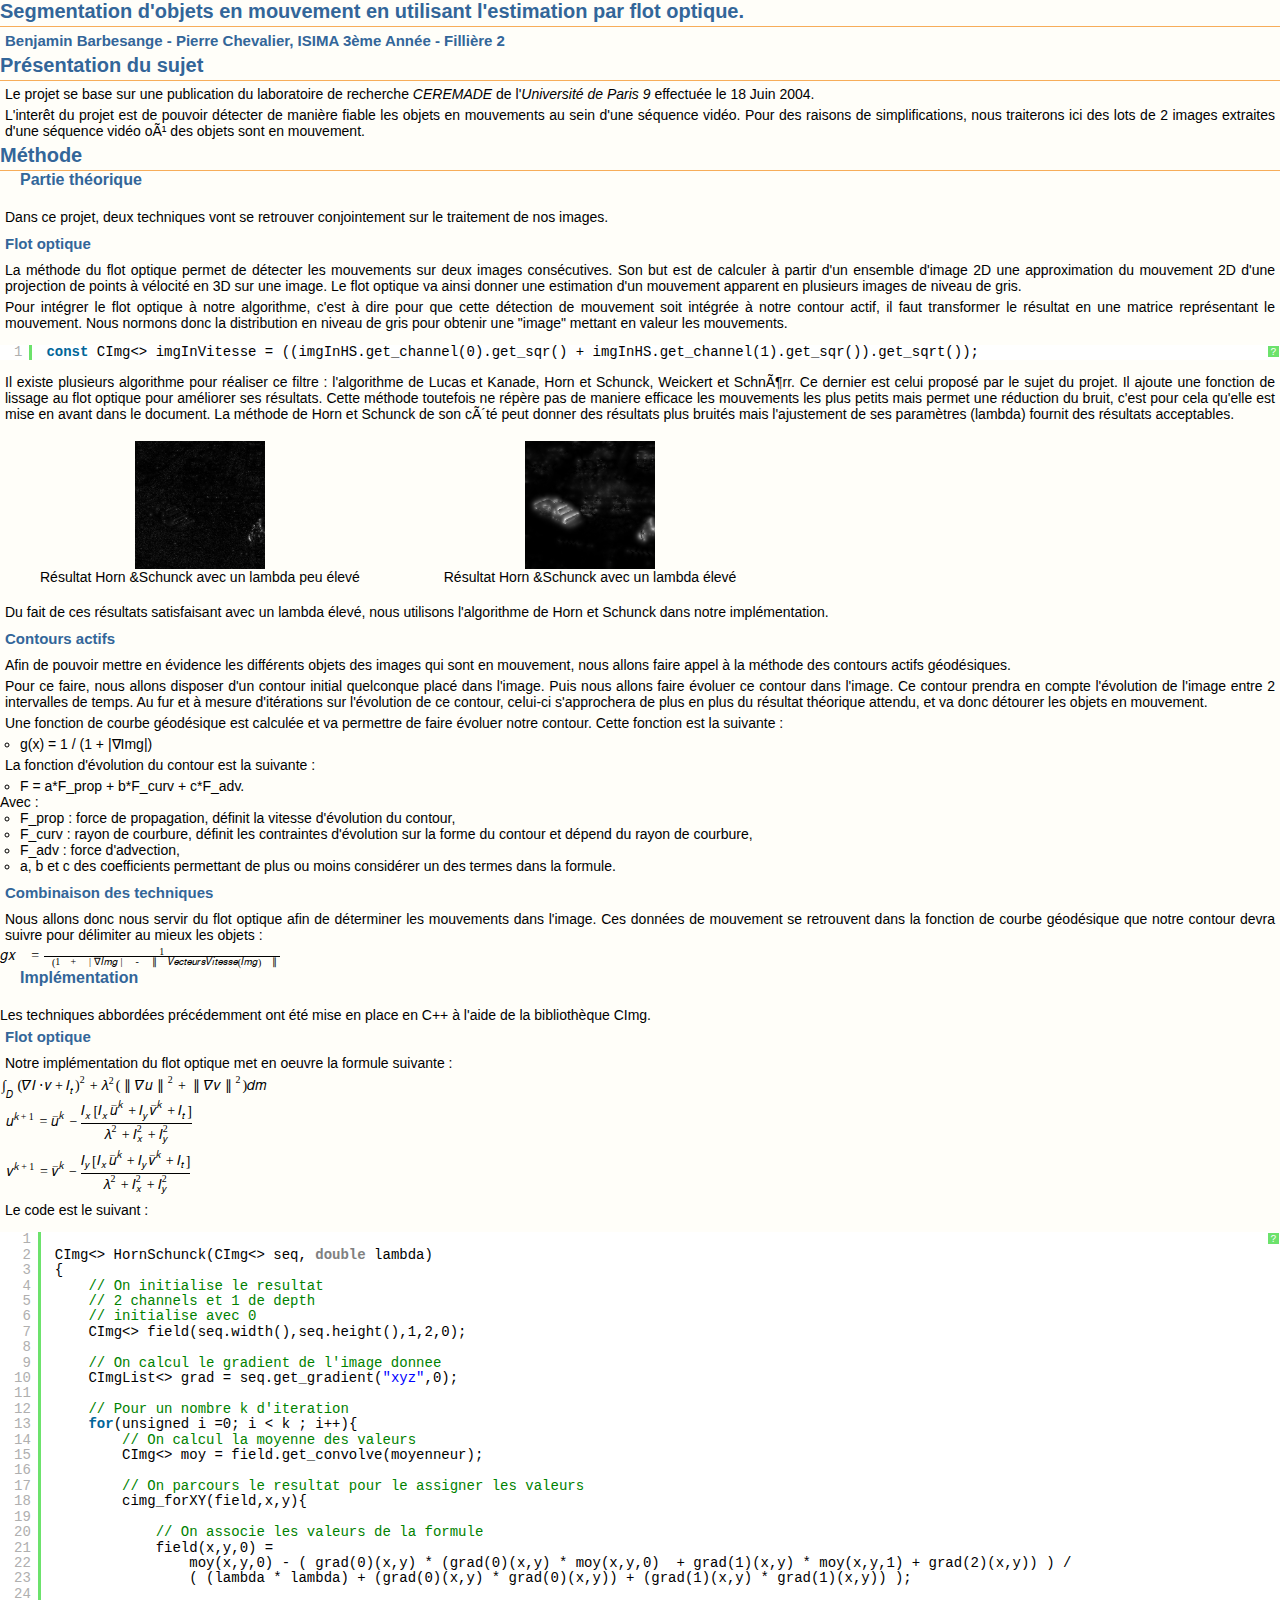
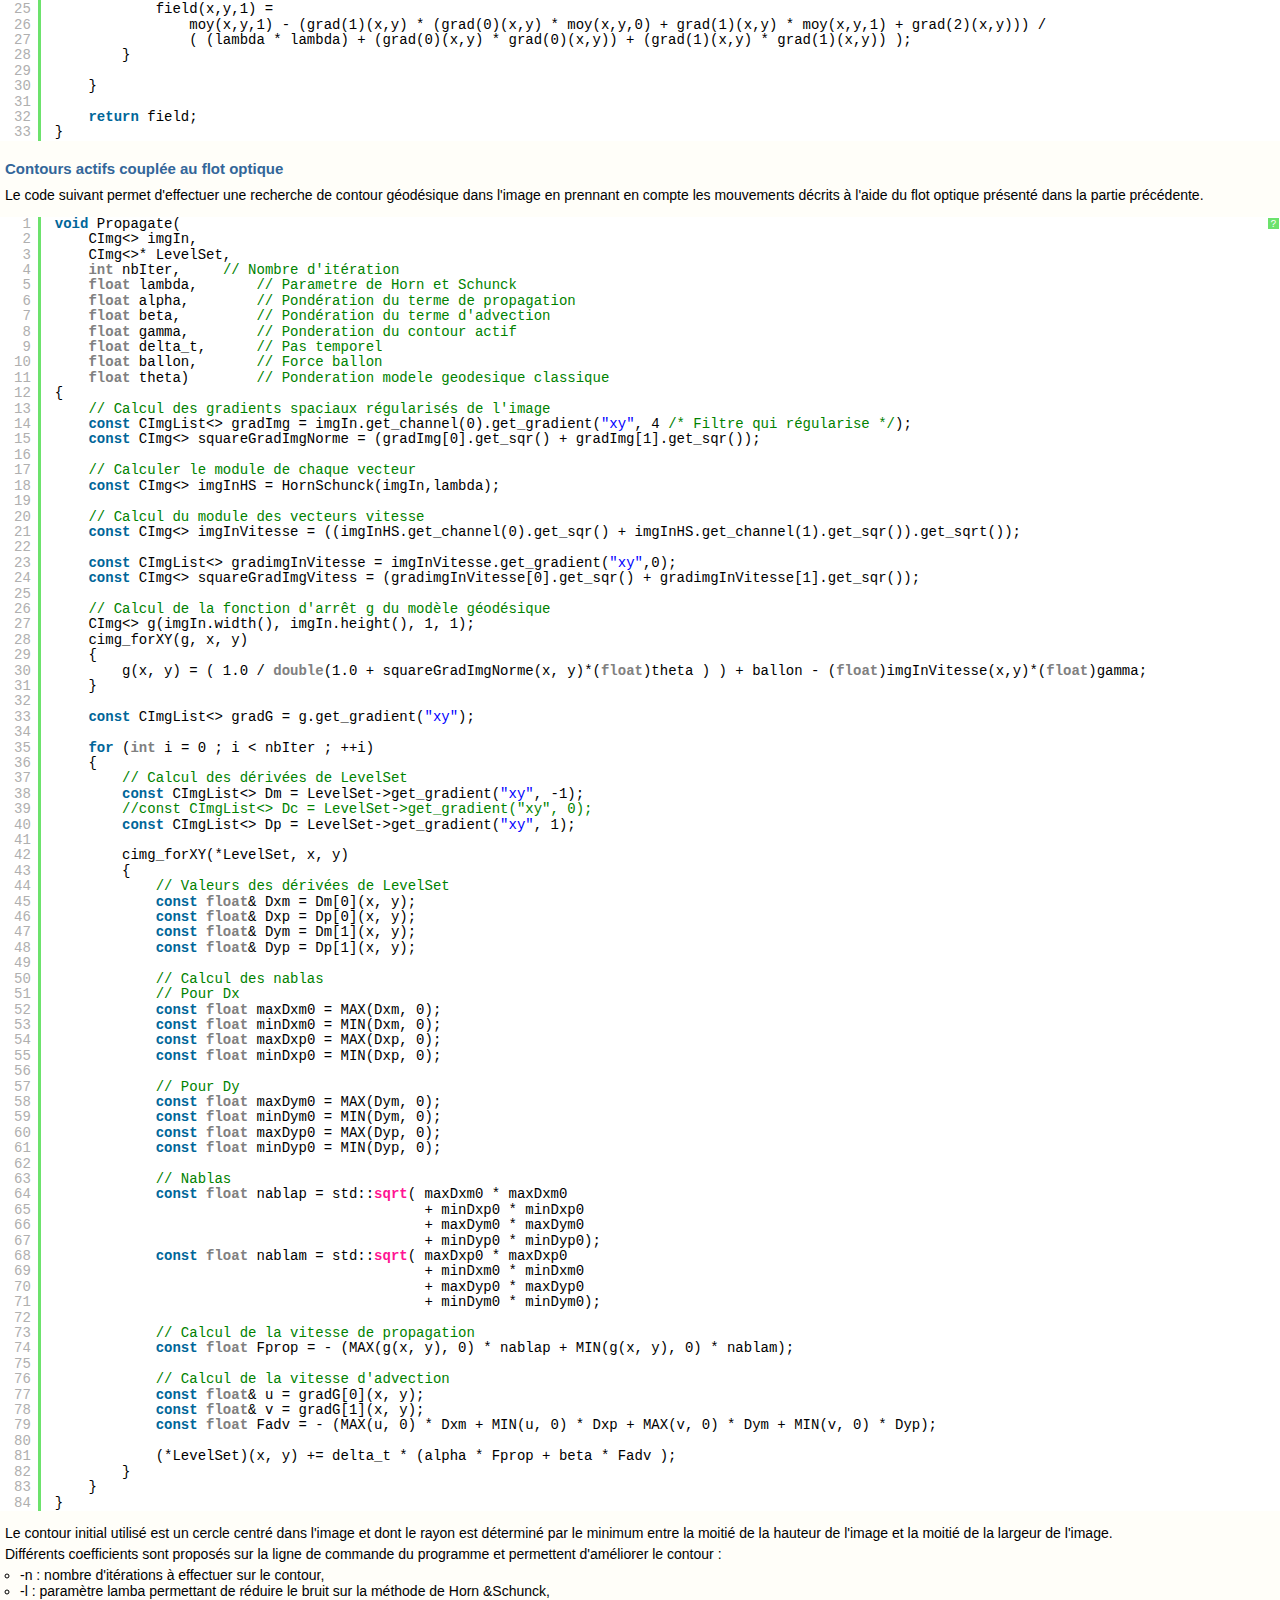
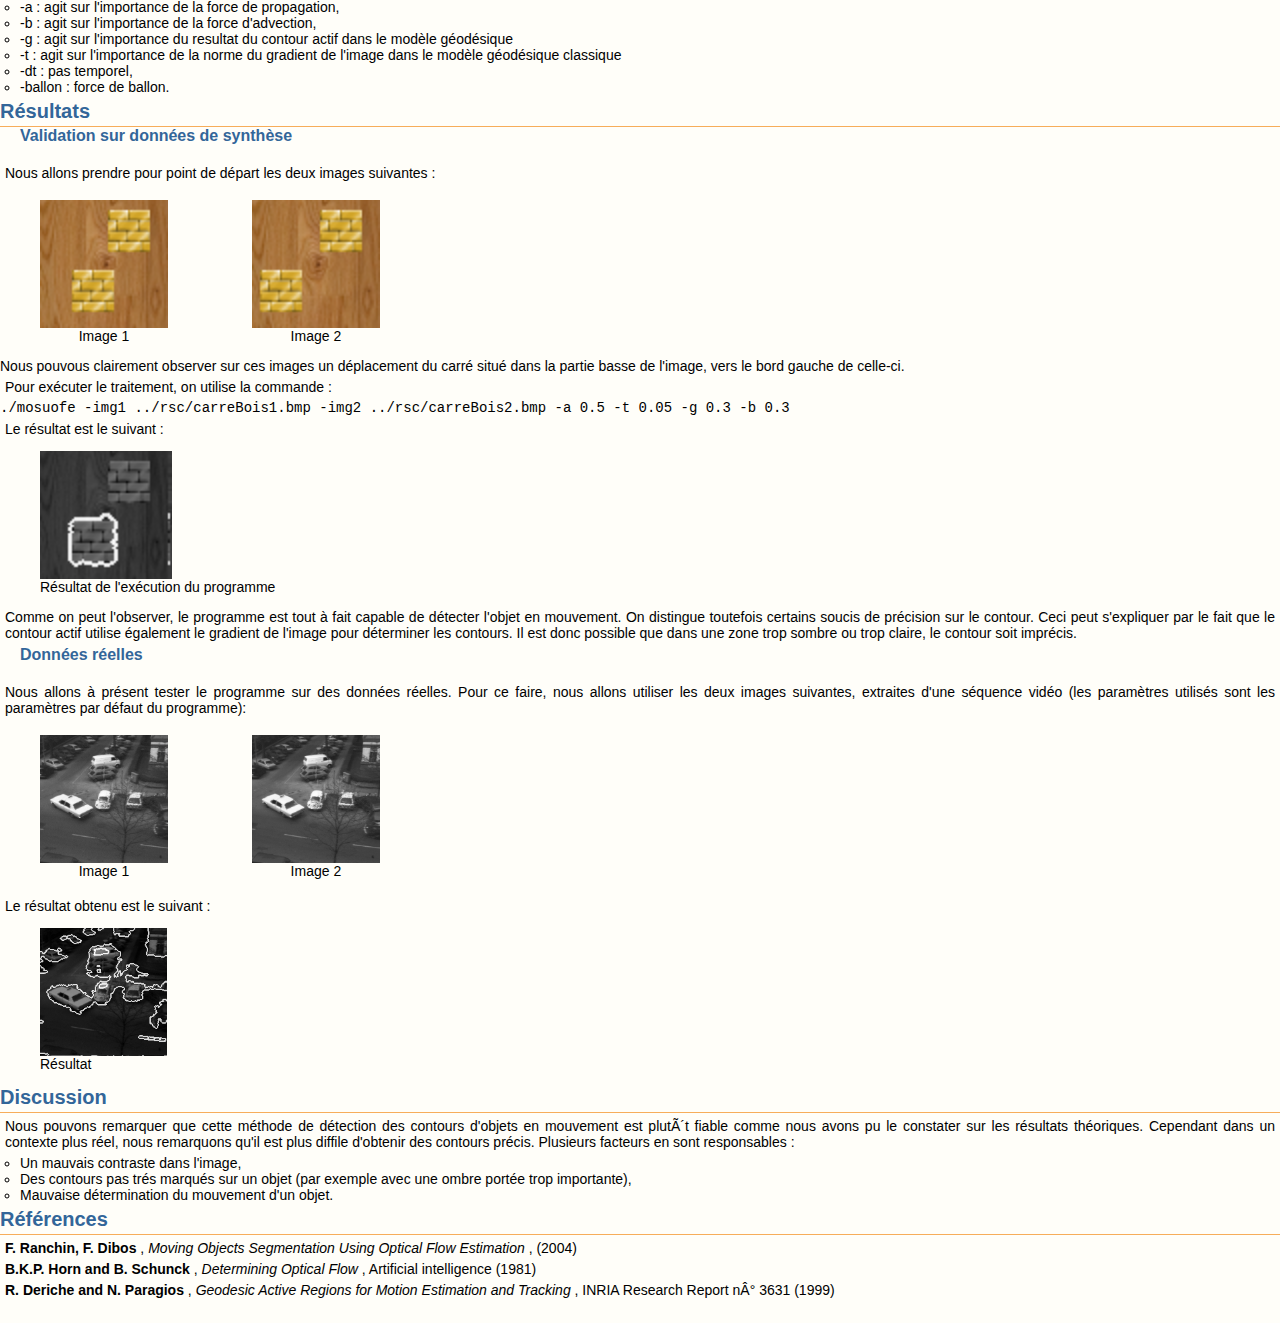
==== commit dc78bde5: "Correction erreurs rapport" ====
--- a/rapport/index.htm
+++ b/rapport/index.htm
@@ -59,7 +59,7 @@
             </p>
             
             <p>
-				Pour int&eacute;grer le flot optique &agrave; notre algorithme, c'est &agrave; dire pour que cette d&eacute;tection de mouvement soit int&eacute;gr&eacute;e &agrave; notre contour actif, il faut transformer le r&eacute;sultat en une matrice repr&eacute;sentant le mouvement. Nous normons donc la distribution en niveau de gris pour obtenir une image de vitesse.
+				Pour int&eacute;grer le flot optique &agrave; notre algorithme, c'est &agrave; dire pour que cette d&eacute;tection de mouvement soit int&eacute;gr&eacute;e &agrave; notre contour actif, il faut transformer le r&eacute;sultat en une matrice repr&eacute;sentant le mouvement. Nous normons donc la distribution en niveau de gris pour obtenir une "image" mettant en valeur les mouvements.
 			</p>
 
             <pre class="brush: cpp">
@@ -67,7 +67,7 @@
             </pre>
 
             <p>
-            	Il existe plusieurs algorithme pour r&eacute;aliser ce filtre : l'algorithme de Lucas et Kanade, Horn et Schunck, Weickert et Schnörr. Ce dernier est celui propos&eacute; par le sujet du projet. Il ajoute une fonction de lissage au flot optique pour am&eacute;liorer ses r&eacute;sultats. Cette m&eacute;thode toutefois ne r&eacute;p&egrave;re pas de maniere efficace les mouvements les plus petits mais permet une r&eacute;duction du bruit, c'est pour cela qu'elle est mise en avant dans le document. La m&eacute;thode de Horn et Schunck de son côt&eacute; peut donner des r&eacute;sultats plus bruit&eacute;s mais l'ajustement de ses param&egrave;tres fournit des r&eacute;sultats acceptables.
+            	Il existe plusieurs algorithme pour r&eacute;aliser ce filtre : l'algorithme de Lucas et Kanade, Horn et Schunck, Weickert et Schnörr. Ce dernier est celui propos&eacute; par le sujet du projet. Il ajoute une fonction de lissage au flot optique pour am&eacute;liorer ses r&eacute;sultats. Cette m&eacute;thode toutefois ne r&eacute;p&egrave;re pas de maniere efficace les mouvements les plus petits mais permet une r&eacute;duction du bruit, c'est pour cela qu'elle est mise en avant dans le document. La m&eacute;thode de Horn et Schunck de son côt&eacute; peut donner des r&eacute;sultats plus bruit&eacute;s mais l'ajustement de ses param&egrave;tres (lambda) fournit des r&eacute;sultats acceptables.
 			</p>
 		<div class=image_group>	
 			<figure>
@@ -436,14 +436,14 @@
 void Propagate(
 	CImg<> imgIn,
 	CImg<>* LevelSet,
-	int nbIter,						// Nombre d'it&eacute;ration
-	float lambda,
-	float alpha, 					// Pond&eacute;ration du terme de propagation
-	float beta, 						// Pond&eacute;ration du terme d'advection
-	float gamma,
-	float delta_t,					// Pas temporel
-	float ballon,
-	float theta) 				// Force ballon
+	int nbIter,		// Nombre d'it&eacute;ration
+	float lambda,		// Parametre de Horn et Schunck
+	float alpha, 		// Pond&eacute;ration du terme de propagation
+	float beta, 		// Pond&eacute;ration du terme d'advection
+	float gamma,		// Ponderation du contour actif
+	float delta_t,		// Pas temporel
+	float ballon,		// Force ballon
+	float theta) 		// Ponderation modele geodesique classique
 {
 	// Calcul des gradients spaciaux r&eacute;gularis&eacute;s de l'image
 	const CImgList<> gradImg = imgIn.get_channel(0).get_gradient("xy", 4 /* Filtre qui r&eacute;gularise */);
@@ -530,8 +530,8 @@
             <li/> -l : param&egrave;tre lamba permettant de r&eacute;duire le bruit sur la m&eacute;thode de Horn &amp;Schunck,
             <li/> -a : agit sur l'importance de la force de propagation,
             <li/> -b : agit sur l'importance de la force d'advection,
-            <li/> -g : agit sur l'importance de la vitesse de propagation,
-            <li/> -t : agit sur l'importance de la norme du gradient de l'image,
+            <li/> -g : agit sur l'importance du resultat du contour actif dans le mod&egrave;le g&eacute;od&eacute;sique
+            <li/> -t : agit sur l'importance de la norme du gradient de l'image dans le mod&egrave;le g&eacute;od&eacute;sique classique
             <li/> -dt : pas temporel,
             <li/> -ballon : force de ballon.
         </ul>
@@ -591,9 +591,6 @@
             Comme on peut l'observer, le programme est tout &agrave; fait capable de d&eacute;tecter l'objet en mouvement. On distingue toutefois certains soucis de pr&eacute;cision sur le contour.
             Ceci peut s'expliquer par le fait que le contour actif utilise &eacute;galement le gradient de l'image pour d&eacute;terminer les contours. Il est donc possible que dans une zone trop sombre ou trop claire, le contour soit impr&eacute;cis.
         </p>
-
-
-        Vous devez cr&eacute;er des donn&eacute;es de synth&egrave;se pour &eacute;valuer votre m&eacute;thode<br>
 
         <h2 class="soustitrearticle">
             Donn&eacute;es r&eacute;elles
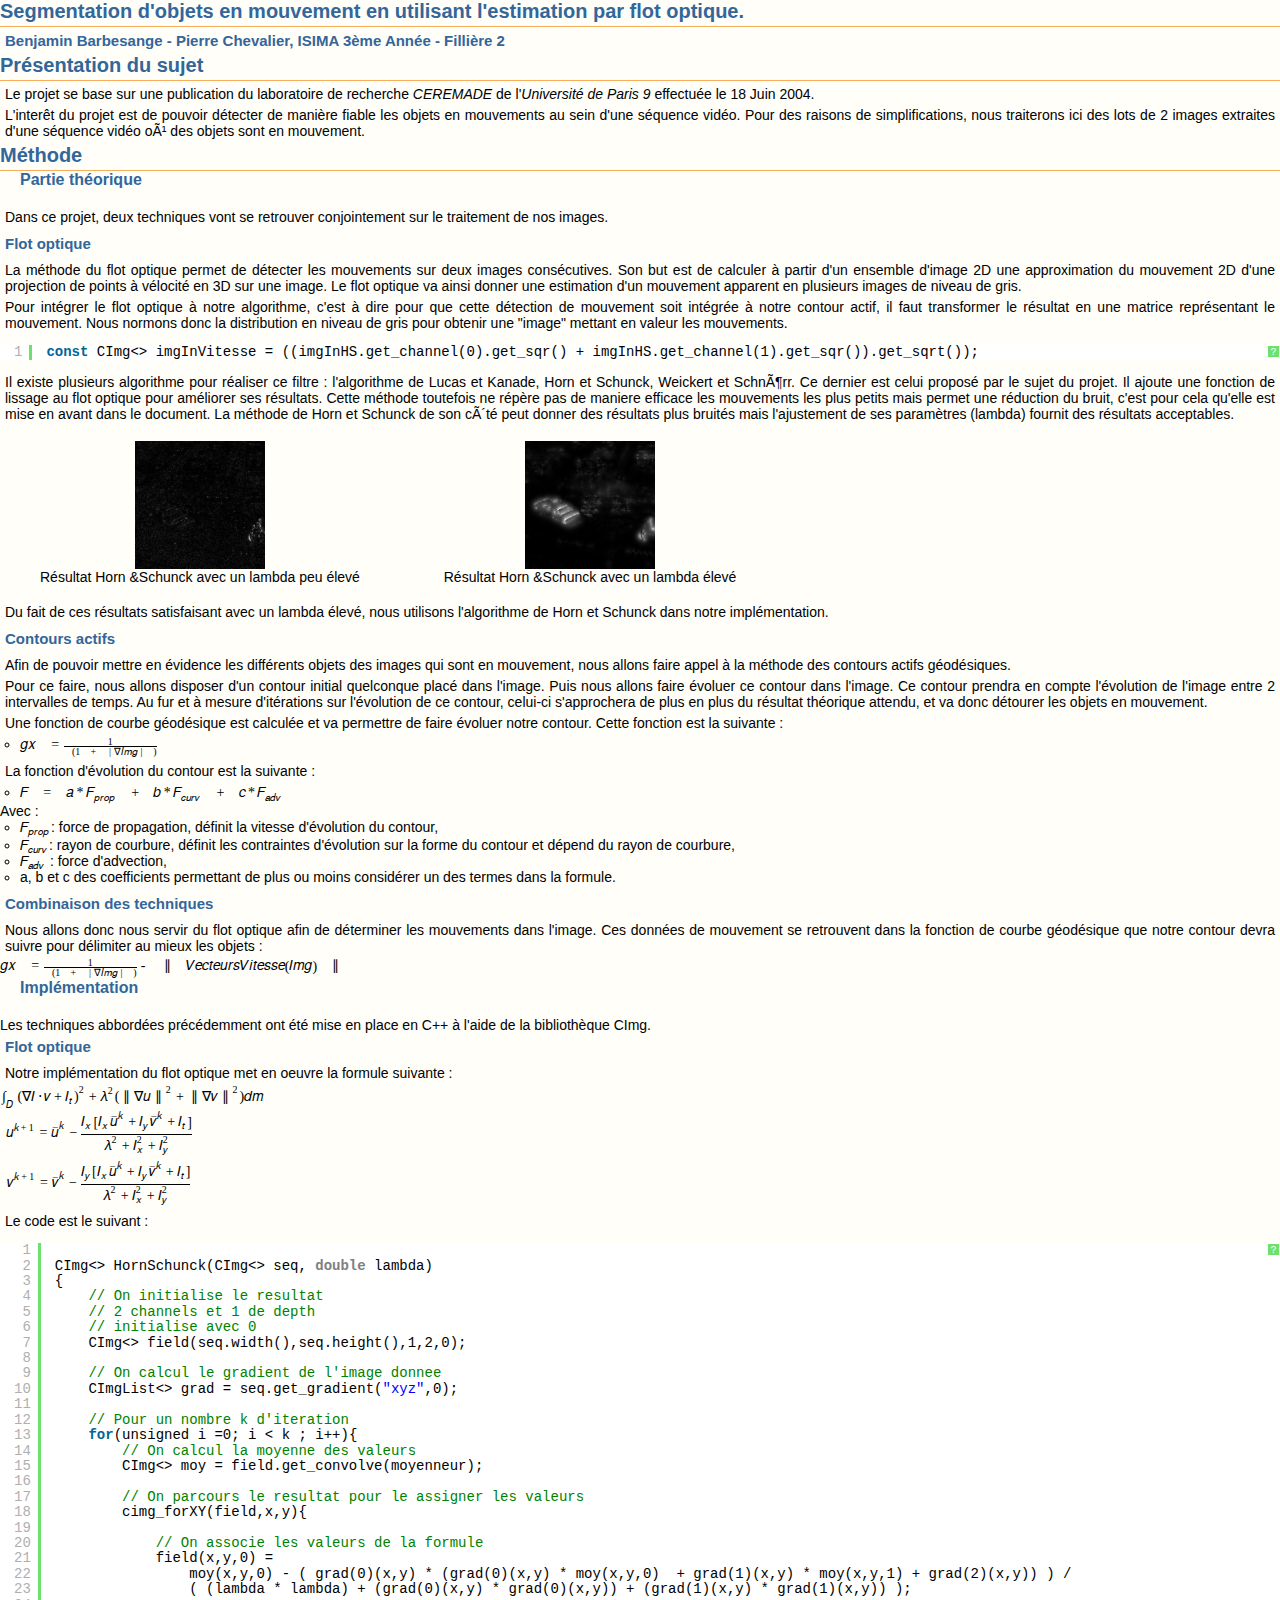
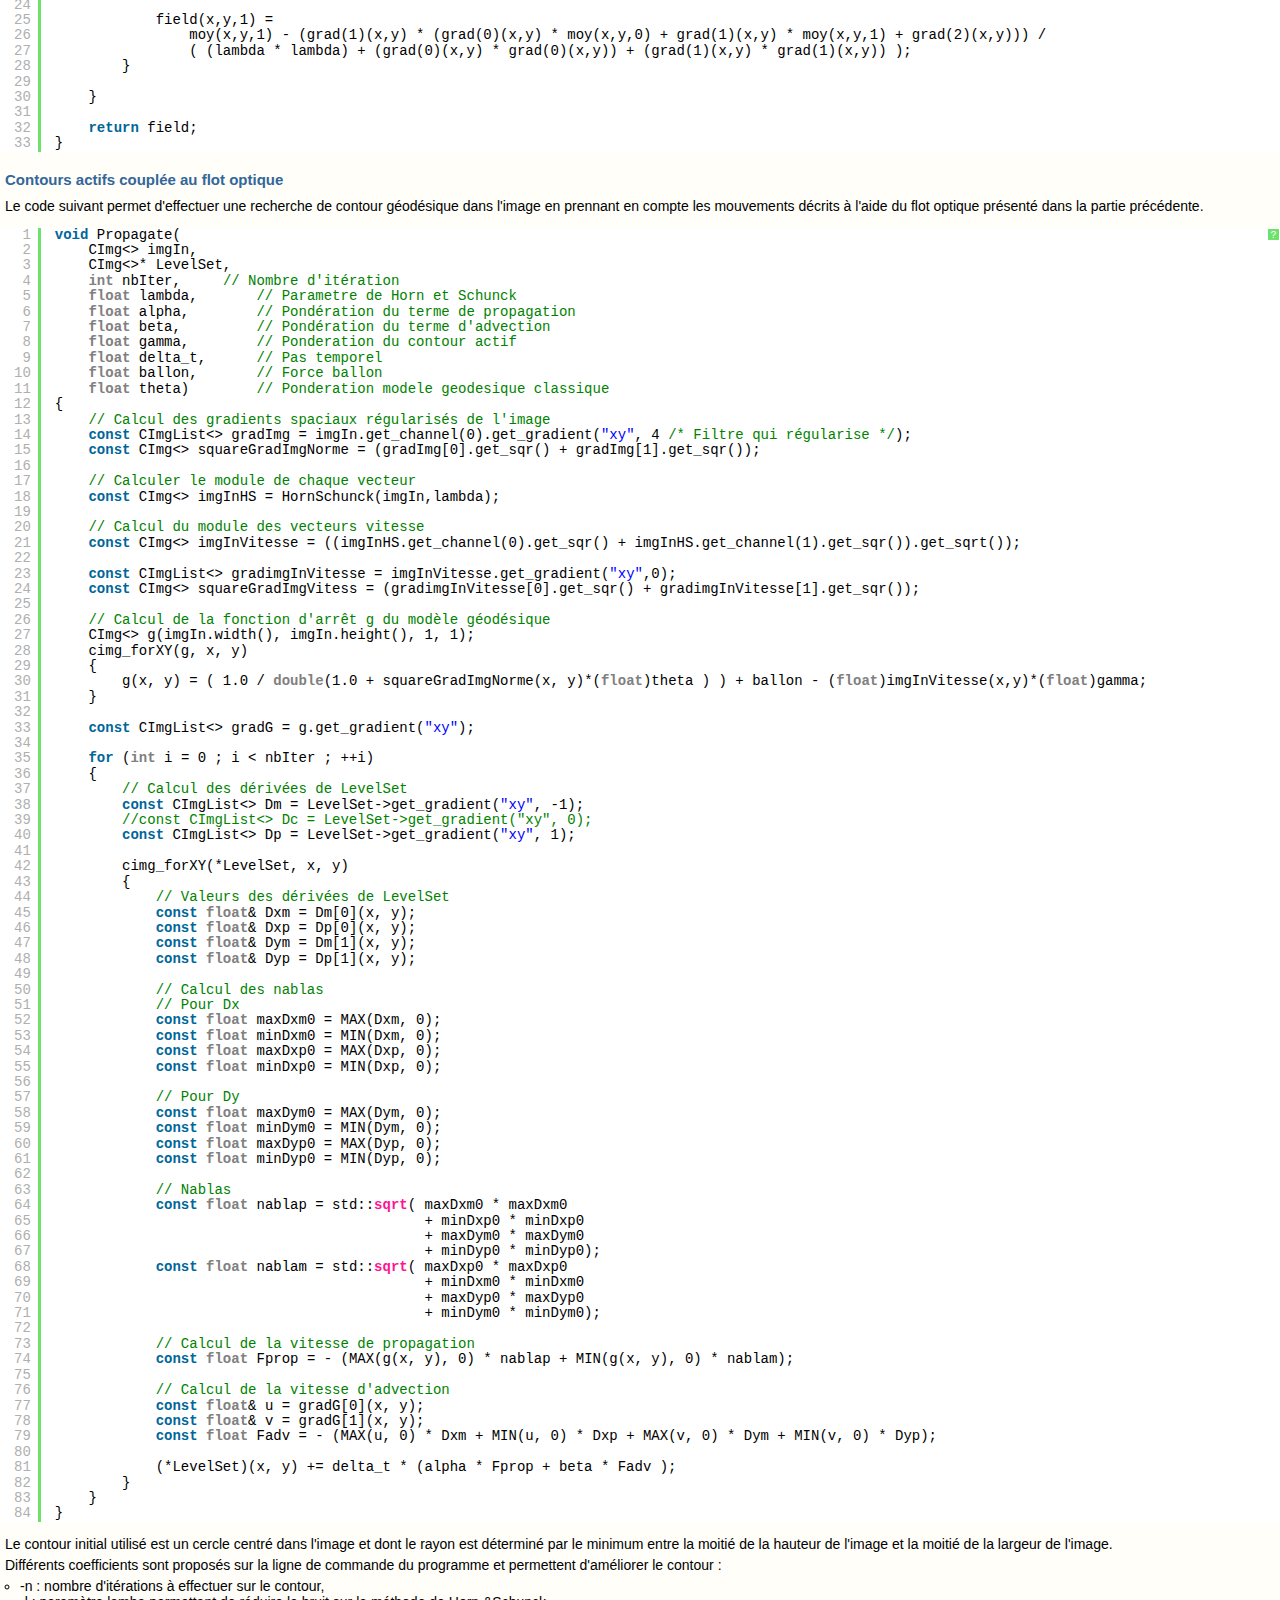
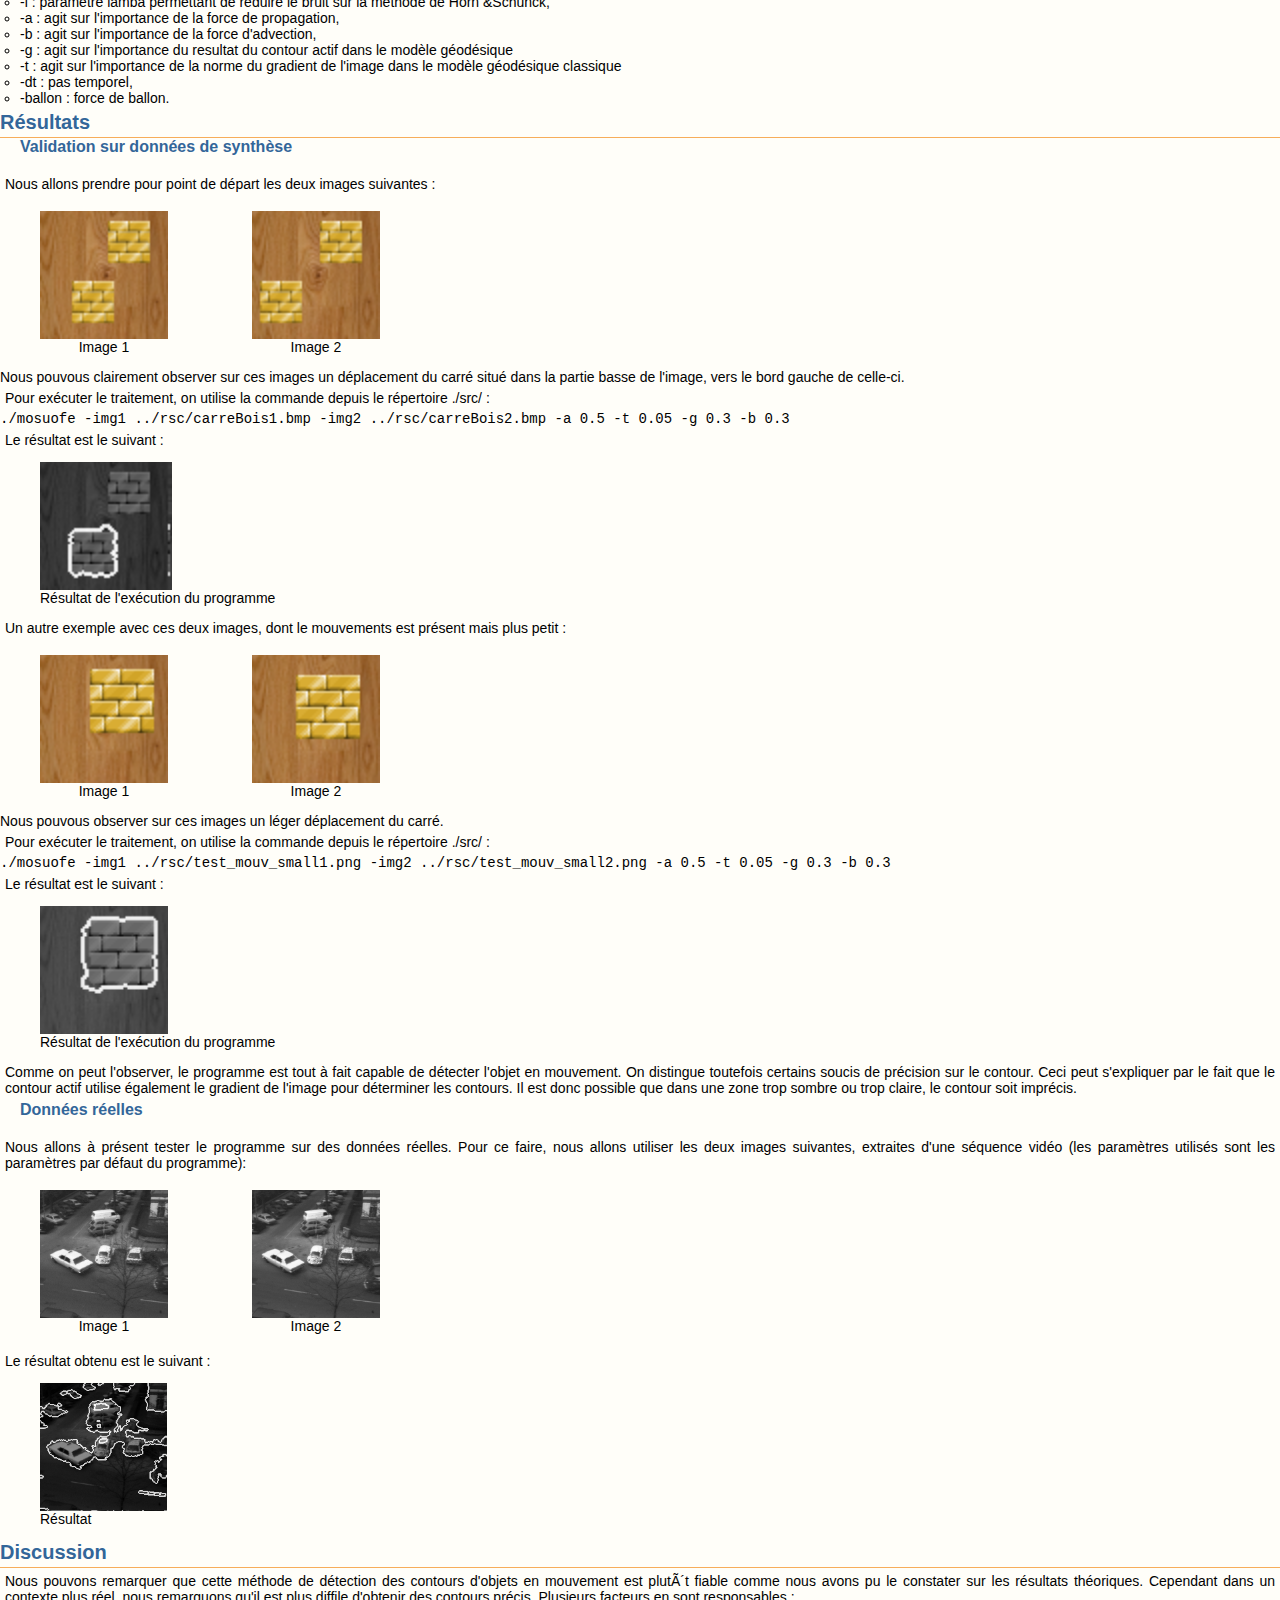
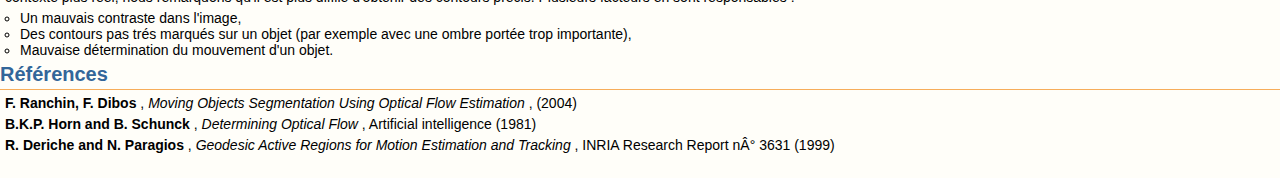
==== commit 729dcaad: "Correction rapport, ajout d'un nouveau jet de tests" ====
--- a/rapport/index.htm
+++ b/rapport/index.htm
@@ -71,14 +71,14 @@
 			</p>
 		<div class=image_group>	
 			<figure>
-                <img src="./rsc/small_lambda.png" alt="R&eacute;sultat Horn &amp;Schunck" height="128">
+                <img src="../rsc/small_lambda.png" alt="R&eacute;sultat Horn &amp;Schunck" height="128">
                 <figcaption>
                     R&eacute;sultat Horn &amp;Schunck avec un lambda peu &eacute;lev&eacute;
                 </figcaption>
             </figure>
 					
 			<figure>
-                <img src="./rsc/big_lambda.png" alt="R&eacute;sultat Horn &amp;Schunck" height="128">
+                <img src="../rsc/big_lambda.png" alt="R&eacute;sultat Horn &amp;Schunck" height="128">
                 <figcaption>
                     R&eacute;sultat Horn &amp;Schunck avec un lambda &eacute;lev&eacute;
                 </figcaption>
@@ -104,21 +104,23 @@
             <p>
                 Une fonction de courbe g&eacute;od&eacute;sique est calcul&eacute;e et va permettre de faire &eacute;voluer notre contour. Cette fonction est la suivante :
                 <ul>
-                    <li/> g(x) = 1 / (1 + |<mi mathvariant="normal">&#x2207;<!-- ∇ --></mi>Img|)
+                    <li/>  <math xmlns="http://www.w3.org/1998/Math/MathML"><mi>g</mi><mfenced><mi>x</mi></mfenced><mo>&#xA0;</mo><mo>=</mo><mfrac><mn>1</mn><mrow><mo>&#xA0;</mo><mo>(</mo><mn>1</mn><mo>&#xA0;</mo><mo>+</mo><mo>&#xA0;</mo><mo>|</mo><mo>&#x2207;</mo><mi>I</mi><mi>m</mi><mi>g</mi><mo>|</mo><mo>&#xA0;</mo><mo>)</mo></mrow></mfrac></math>
+
+                    
                 </ul>
-            </p>
-
+               
+            </p>
             <p>
                 La fonction d'&eacute;volution du contour est la suivante :
                 <ul>
-                    <li/> F = a*F_prop + b*F_curv + c*F_adv.
+                    <li/> <math xmlns="http://www.w3.org/1998/Math/MathML"><mi>F</mi><mo>&#xA0;</mo><mo>=</mo><mo>&#xA0;</mo><mi>a</mi><mo>*</mo><msub><mi>F</mi><mrow><mi>p</mi><mi>r</mi><mi>o</mi><mi>p</mi></mrow></msub><mo>&#xA0;</mo><mo>+</mo><mo>&#xA0;</mo><mi>b</mi><mo>*</mo><msub><mi>F</mi><mrow><mi>c</mi><mi>u</mi><mi>r</mi><mi>v</mi></mrow></msub><mo>&#xA0;</mo><mo>+</mo><mo>&#xA0;</mo><mi>c</mi><mo>*</mo><msub><mi>F</mi><mrow><mi>a</mi><mi>d</mi><mi>v</mi></mrow></msub><mo>&#xA0;</mo></math>
                 </ul>
 
                 Avec :
                 <ul>
-                    <li/>F_prop : force de propagation, d&eacute;finit la vitesse d'&eacute;volution du contour,
-                    <li/> F_curv : rayon de courbure, d&eacute;finit les contraintes d'&eacute;volution sur la forme du contour et d&eacute;pend du rayon de courbure,
-                    <li/>F_adv : force d'advection,
+                    <li/><math xmlns="http://www.w3.org/1998/Math/MathML"><msub><mi>F</mi><mrow><mi>p</mi><mi>r</mi><mi>o</mi><mi>p</mi></mrow></msub></math>: force de propagation, d&eacute;finit la vitesse d'&eacute;volution du contour,
+                    <li/> <math xmlns="http://www.w3.org/1998/Math/MathML"><msub><mi>F</mi><mrow><mi>c</mi><mi>u</mi><mi>r</mi><mi>v</mi></mrow></msub></math>: rayon de courbure, d&eacute;finit les contraintes d'&eacute;volution sur la forme du contour et d&eacute;pend du rayon de courbure,
+                    <li/><math xmlns="http://www.w3.org/1998/Math/MathML"><msub><mi>F</mi><mrow><mi>a</mi><mi>d</mi><mi>v</mi></mrow></msub></math> : force d'advection,
                     <li/> a, b et c des coefficients permettant de plus ou moins consid&eacute;rer un des termes dans la formule.
                 </ul>
             </p>
@@ -131,7 +133,7 @@
                 Nous allons donc nous servir du flot optique afin de d&eacute;terminer les mouvements dans l'image. Ces donn&eacute;es de mouvement se retrouvent dans la fonction de courbe g&eacute;od&eacute;sique que notre contour devra suivre pour d&eacute;limiter au mieux les objets :
             </p>
             
-                <math xmlns="http://www.w3.org/1998/Math/MathML"><mi>g</mi><mfenced><mi>x</mi></mfenced><mo>&#xA0;</mo><mo>=</mo><mfrac><mn>1</mn><mrow><mo>&#xA0;</mo><mo>(</mo><mn>1</mn><mo>&#xA0;</mo><mo>+</mo><mo>&#xA0;</mo><mo>|</mo><mo>&#x2207;</mo><mi>I</mi><mi>m</mi><mi>g</mi><mo>|</mo><mo>&#xA0;</mo><mo>-</mo><mo>&#xA0;</mo><mo>&#x2225;</mo><mo>&#xA0;</mo><mi>V</mi><mi>e</mi><mi>c</mi><mi>t</mi><mi>e</mi><mi>u</mi><mi>r</mi><mi>s</mi><mi>V</mi><mi>i</mi><mi>t</mi><mi>e</mi><mi>s</mi><mi>s</mi><mi>e</mi><mo>(</mo><mi>I</mi><mi>m</mi><mi>g</mi><mo>)</mo><mo>&#xA0;</mo><mo>&#x2225;</mo></mrow></mfrac></math>
+                <math xmlns="http://www.w3.org/1998/Math/MathML"><mi>g</mi><mfenced><mi>x</mi></mfenced><mo>&#xA0;</mo><mo>=</mo><mfrac><mn>1</mn><mrow><mo>&#xA0;</mo><mo>(</mo><mn>1</mn><mo>&#xA0;</mo><mo>+</mo><mo>&#xA0;</mo><mo>|</mo><mo>&#x2207;</mo><mi>I</mi><mi>m</mi><mi>g</mi><mo>|</mo><mo>&#xA0;</mo><mo>)</mo></mfrac><mo>-</mo><mo>&#xA0;</mo><mo>&#x2225;</mo><mo>&#xA0;</mo><mi>V</mi><mi>e</mi><mi>c</mi><mi>t</mi><mi>e</mi><mi>u</mi><mi>r</mi><mi>s</mi><mi>V</mi><mi>i</mi><mi>t</mi><mi>e</mi><mi>s</mi><mi>s</mi><mi>e</mi><mo>(</mo><mi>I</mi><mi>m</mi><mi>g</mi><mo>)</mo><mo>&#xA0;</mo><mo>&#x2225;</mo></mrow></math>
             
         <h2 class="soustitrearticle">
             Impl&eacute;mentation
@@ -568,7 +570,7 @@
         </p>
 
         <p>
-            Pour ex&eacute;cuter le traitement, on utilise la commande :    
+            Pour ex&eacute;cuter le traitement, on utilise la commande depuis le r&eacute;pertoire ./src/ :    
         </p>
             <code>
                 ./mosuofe -img1 ../rsc/carreBois1.bmp -img2 ../rsc/carreBois2.bmp -a 0.5 -t 0.05 -g 0.3 -b 0.3
@@ -586,6 +588,48 @@
                 </figure>
             </div>
         </p>
+        
+        <p>
+            Un autre exemple avec ces deux images, dont le mouvements est pr&eacute;sent mais plus petit :
+
+            <div class=image_group>
+                <figure>
+                    <img src="../rsc/test_mouv_small1.png" alt="Image de synth&egrave;se 1" height="128">
+                    <figcaption>
+                        Image 1
+                    </figcaption>
+                </figure>
+
+                <figure>
+                    <img src="../rsc/test_mouv_small2.png" alt="Image de synth&egrave;se 2" height="128">
+                    <figcaption>
+                        Image 2
+                    </figcaption>
+                </figure>
+            </div>
+
+            Nous pouvous observer sur ces images un l&eacute;ger d&eacute;placement du carr&eacute;.
+        </p>
+
+        <p>
+            Pour ex&eacute;cuter le traitement, on utilise la commande depuis le r&eacute;pertoire ./src/ :    
+        </p>
+            <code>
+            ./mosuofe -img1 ../rsc/test_mouv_small1.png -img2 ../rsc/test_mouv_small2.png -a 0.5 -t 0.05 -g 0.3 -b 0.3
+            </code>
+
+			<p>
+            	Le r&eacute;sultat est le suivant :
+			</p>
+            <div>
+                <figure>
+                    <img src="../rsc/resultat_test_mouv_small.png" alt="R&eacute;sultat" height="128">
+                    <figcaption>
+                        R&eacute;sultat de l'ex&eacute;cution du programme
+                    </figcaption>
+                </figure>
+            </div>
+        </p>
 
         <p>
             Comme on peut l'observer, le programme est tout &agrave; fait capable de d&eacute;tecter l'objet en mouvement. On distingue toutefois certains soucis de pr&eacute;cision sur le contour.
@@ -620,7 +664,7 @@
 
             <div>
                 <figure>
-                    <img src="./rsc/a0.3t0.2g2.0b0.4l100.0.png" alt="R&eacute;sultat" height="128">
+                    <img src="../rsc/a0.3t0.2g2.0b0.4l100.0.png" alt="R&eacute;sultat" height="128">
                     <figcaption>
                         R&eacute;sultat
                     </figcaption>
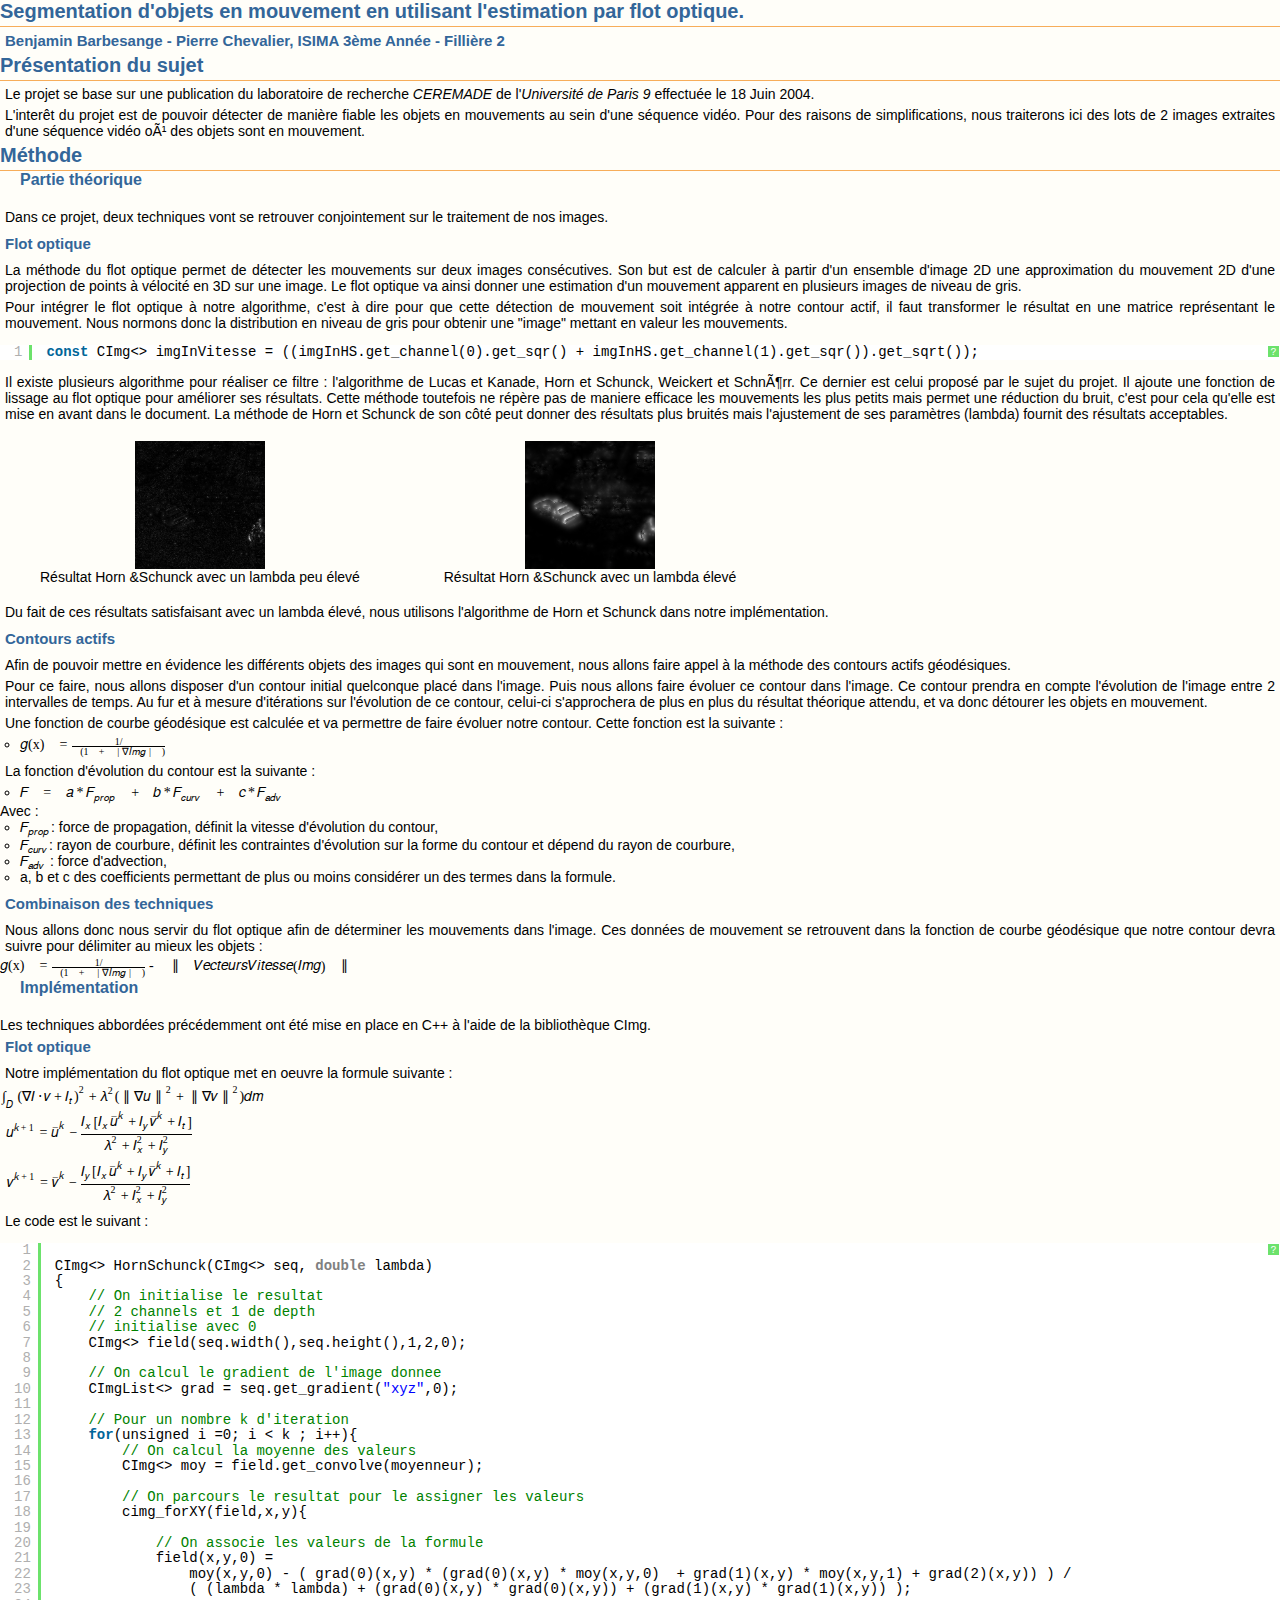
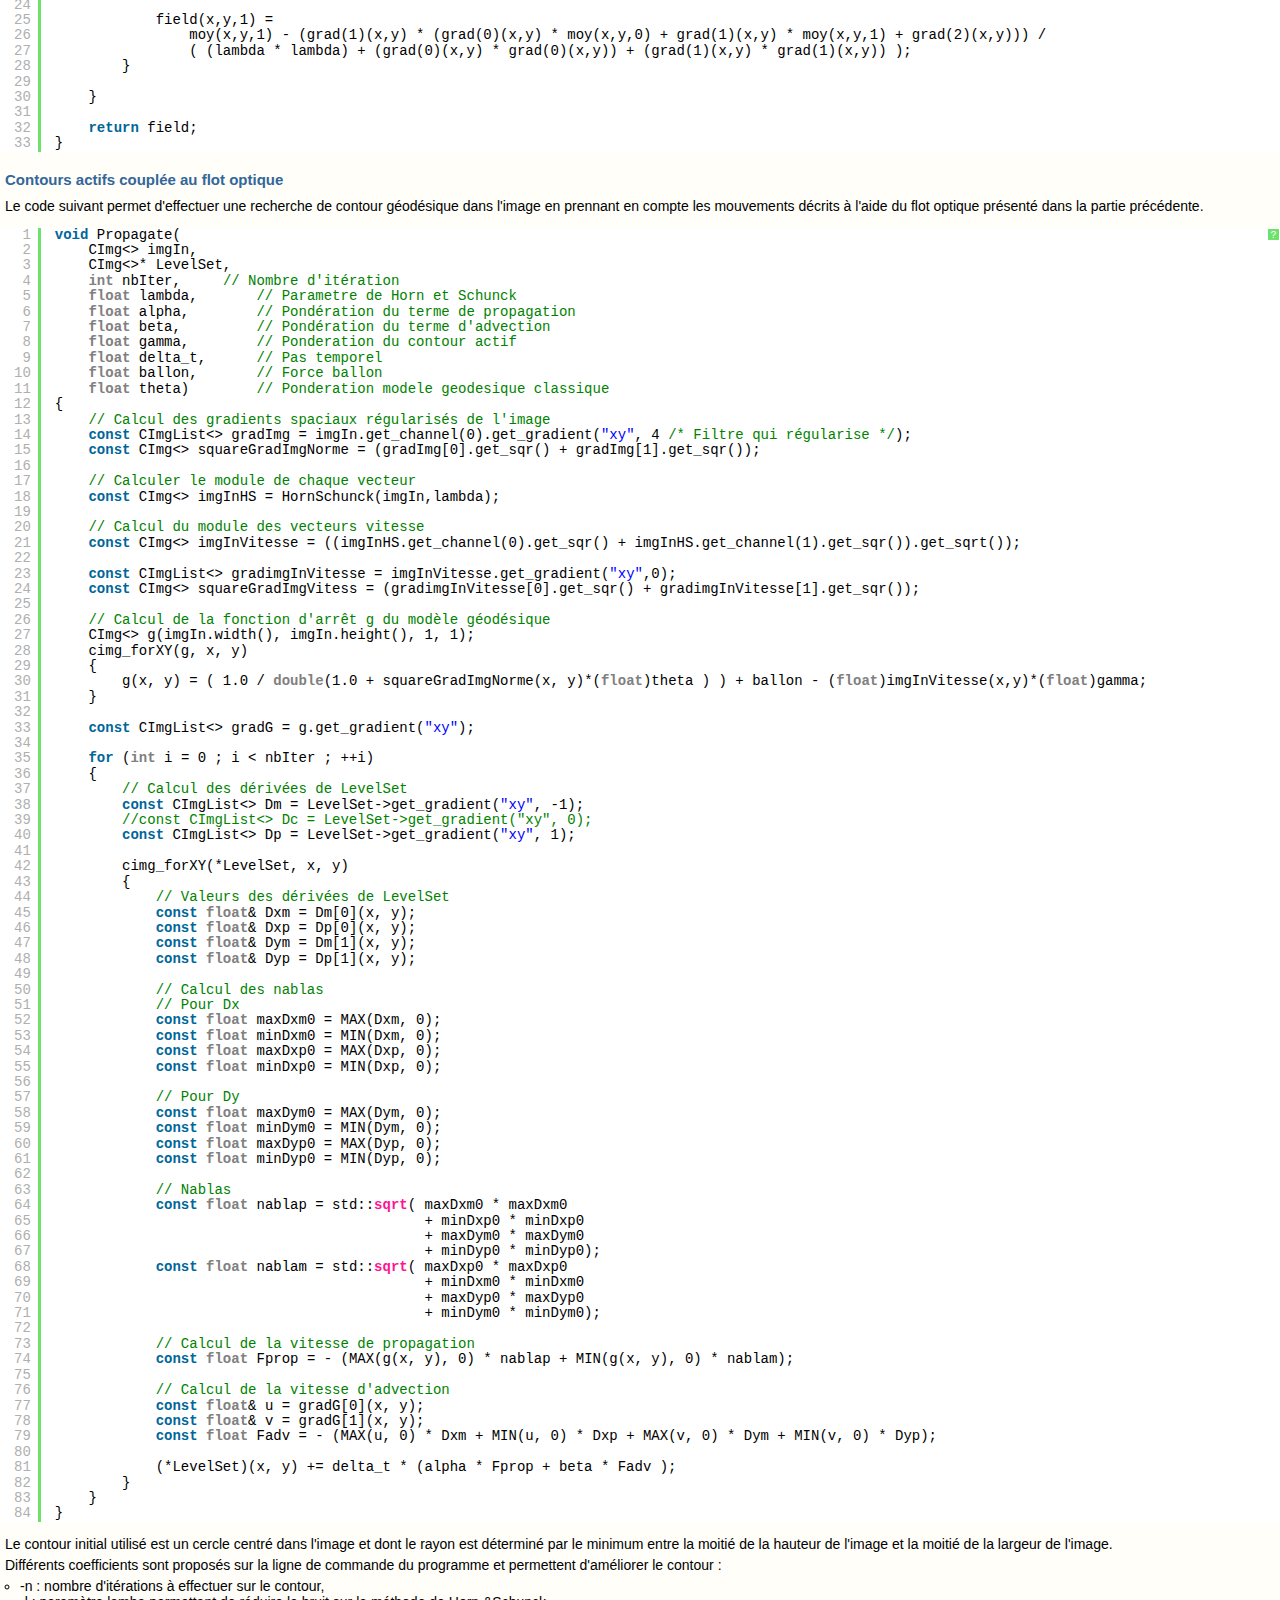
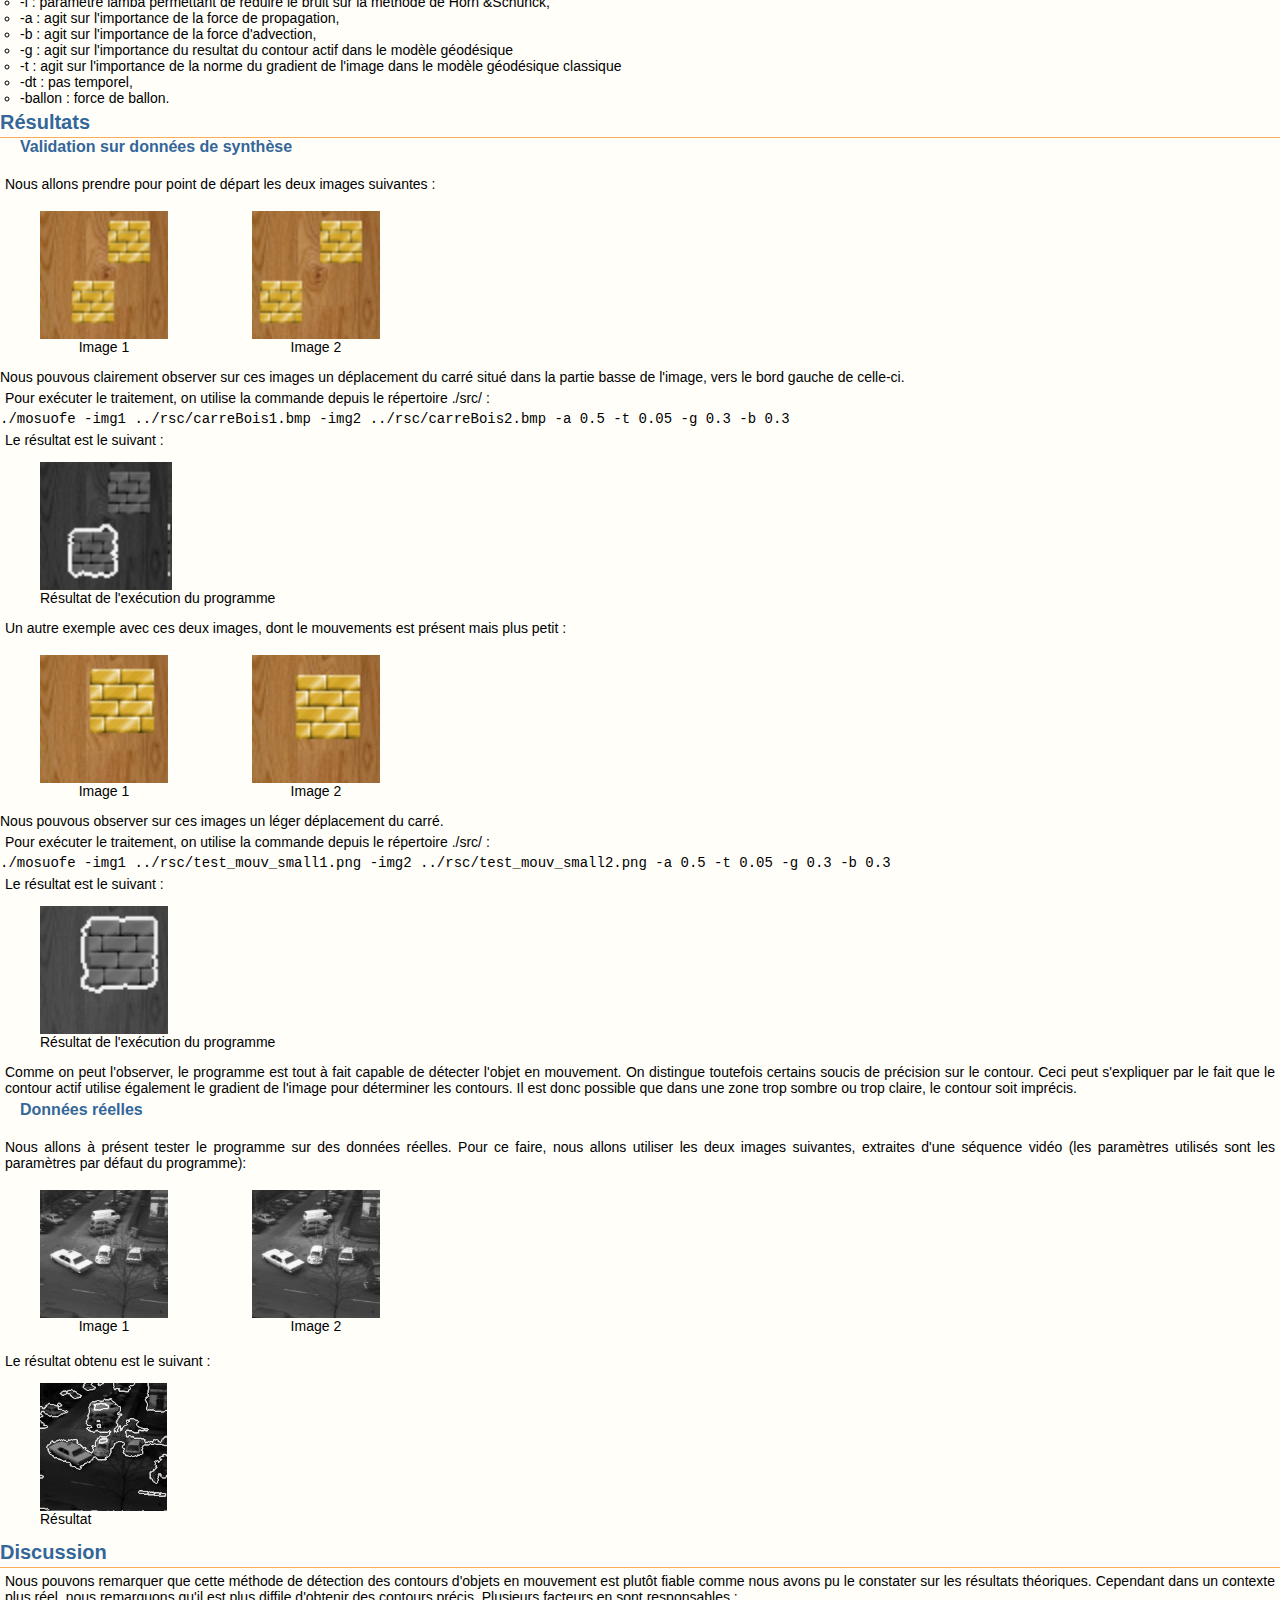
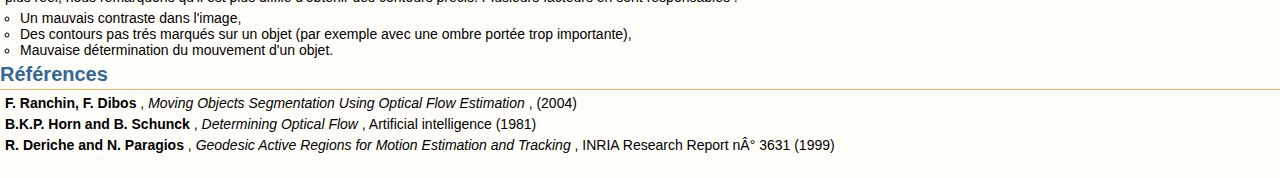
==== commit 7a231fb8: "Fix de formules et caractères accentués." ====
--- a/rapport/index.htm
+++ b/rapport/index.htm
@@ -67,7 +67,7 @@
             </pre>
 
             <p>
-            	Il existe plusieurs algorithme pour r&eacute;aliser ce filtre : l'algorithme de Lucas et Kanade, Horn et Schunck, Weickert et Schnörr. Ce dernier est celui propos&eacute; par le sujet du projet. Il ajoute une fonction de lissage au flot optique pour am&eacute;liorer ses r&eacute;sultats. Cette m&eacute;thode toutefois ne r&eacute;p&egrave;re pas de maniere efficace les mouvements les plus petits mais permet une r&eacute;duction du bruit, c'est pour cela qu'elle est mise en avant dans le document. La m&eacute;thode de Horn et Schunck de son côt&eacute; peut donner des r&eacute;sultats plus bruit&eacute;s mais l'ajustement de ses param&egrave;tres (lambda) fournit des r&eacute;sultats acceptables.
+            	Il existe plusieurs algorithme pour r&eacute;aliser ce filtre : l'algorithme de Lucas et Kanade, Horn et Schunck, Weickert et Schnörr. Ce dernier est celui propos&eacute; par le sujet du projet. Il ajoute une fonction de lissage au flot optique pour am&eacute;liorer ses r&eacute;sultats. Cette m&eacute;thode toutefois ne r&eacute;p&egrave;re pas de maniere efficace les mouvements les plus petits mais permet une r&eacute;duction du bruit, c'est pour cela qu'elle est mise en avant dans le document. La m&eacute;thode de Horn et Schunck de son c&ocirc;t&eacute; peut donner des r&eacute;sultats plus bruit&eacute;s mais l'ajustement de ses param&egrave;tres (lambda) fournit des r&eacute;sultats acceptables.
 			</p>
 		<div class=image_group>	
 			<figure>
@@ -104,7 +104,7 @@
             <p>
                 Une fonction de courbe g&eacute;od&eacute;sique est calcul&eacute;e et va permettre de faire &eacute;voluer notre contour. Cette fonction est la suivante :
                 <ul>
-                    <li/>  <math xmlns="http://www.w3.org/1998/Math/MathML"><mi>g</mi><mfenced><mi>x</mi></mfenced><mo>&#xA0;</mo><mo>=</mo><mfrac><mn>1</mn><mrow><mo>&#xA0;</mo><mo>(</mo><mn>1</mn><mo>&#xA0;</mo><mo>+</mo><mo>&#xA0;</mo><mo>|</mo><mo>&#x2207;</mo><mi>I</mi><mi>m</mi><mi>g</mi><mo>|</mo><mo>&#xA0;</mo><mo>)</mo></mrow></mfrac></math>
+					<li/>  <math xmlns="http://www.w3.org/1998/Math/MathML"><mi>g</mi><mfenced><mi>(x)</mi></mfenced><mo>&#xA0;</mo><mo>=</mo><mfrac><mn>1/</mn><mrow><mo>&#xA0;</mo><mo>(</mo><mn>1</mn><mo>&#xA0;</mo><mo>+</mo><mo>&#xA0;</mo><mo>|</mo><mo>&#x2207;</mo><mi>I</mi><mi>m</mi><mi>g</mi><mo>|</mo><mo>&#xA0;</mo><mo>)</mo></mrow></mfrac></math>
 
                     
                 </ul>
@@ -133,7 +133,7 @@
                 Nous allons donc nous servir du flot optique afin de d&eacute;terminer les mouvements dans l'image. Ces donn&eacute;es de mouvement se retrouvent dans la fonction de courbe g&eacute;od&eacute;sique que notre contour devra suivre pour d&eacute;limiter au mieux les objets :
             </p>
             
-                <math xmlns="http://www.w3.org/1998/Math/MathML"><mi>g</mi><mfenced><mi>x</mi></mfenced><mo>&#xA0;</mo><mo>=</mo><mfrac><mn>1</mn><mrow><mo>&#xA0;</mo><mo>(</mo><mn>1</mn><mo>&#xA0;</mo><mo>+</mo><mo>&#xA0;</mo><mo>|</mo><mo>&#x2207;</mo><mi>I</mi><mi>m</mi><mi>g</mi><mo>|</mo><mo>&#xA0;</mo><mo>)</mo></mfrac><mo>-</mo><mo>&#xA0;</mo><mo>&#x2225;</mo><mo>&#xA0;</mo><mi>V</mi><mi>e</mi><mi>c</mi><mi>t</mi><mi>e</mi><mi>u</mi><mi>r</mi><mi>s</mi><mi>V</mi><mi>i</mi><mi>t</mi><mi>e</mi><mi>s</mi><mi>s</mi><mi>e</mi><mo>(</mo><mi>I</mi><mi>m</mi><mi>g</mi><mo>)</mo><mo>&#xA0;</mo><mo>&#x2225;</mo></mrow></math>
+				<math xmlns="http://www.w3.org/1998/Math/MathML"><mi>g</mi><mfenced><mi>(x)</mi></mfenced><mo>&#xA0;</mo><mo>=</mo><mfrac><mn>1/</mn><mrow><mo>&#xA0;</mo><mo>(</mo><mn>1</mn><mo>&#xA0;</mo><mo>+</mo><mo>&#xA0;</mo><mo>|</mo><mo>&#x2207;</mo><mi>I</mi><mi>m</mi><mi>g</mi><mo>|</mo><mo>&#xA0;</mo><mo>)</mo></mfrac><mo>-</mo><mo>&#xA0;</mo><mo>&#x2225;</mo><mo>&#xA0;</mo><mi>V</mi><mi>e</mi><mi>c</mi><mi>t</mi><mi>e</mi><mi>u</mi><mi>r</mi><mi>s</mi><mi>V</mi><mi>i</mi><mi>t</mi><mi>e</mi><mi>s</mi><mi>s</mi><mi>e</mi><mo>(</mo><mi>I</mi><mi>m</mi><mi>g</mi><mo>)</mo><mo>&#xA0;</mo><mo>&#x2225;</mo></mrow></math>
             
         <h2 class="soustitrearticle">
             Impl&eacute;mentation
@@ -677,7 +677,7 @@
         </h1>
 
         <p>
-            Nous pouvons remarquer que cette m&eacute;thode de d&eacute;tection des contours d'objets en mouvement est plutôt fiable comme nous avons pu le constater sur les r&eacute;sultats th&eacute;oriques.
+            Nous pouvons remarquer que cette m&eacute;thode de d&eacute;tection des contours d'objets en mouvement est plut&ocirc;t fiable comme nous avons pu le constater sur les r&eacute;sultats th&eacute;oriques.
             Cependant dans un contexte plus r&eacute;el, nous remarquons qu'il est plus diffile d'obtenir des contours pr&eacute;cis. Plusieurs facteurs en sont responsables :
             <ul>
                 <li/> Un mauvais contraste dans l'image,
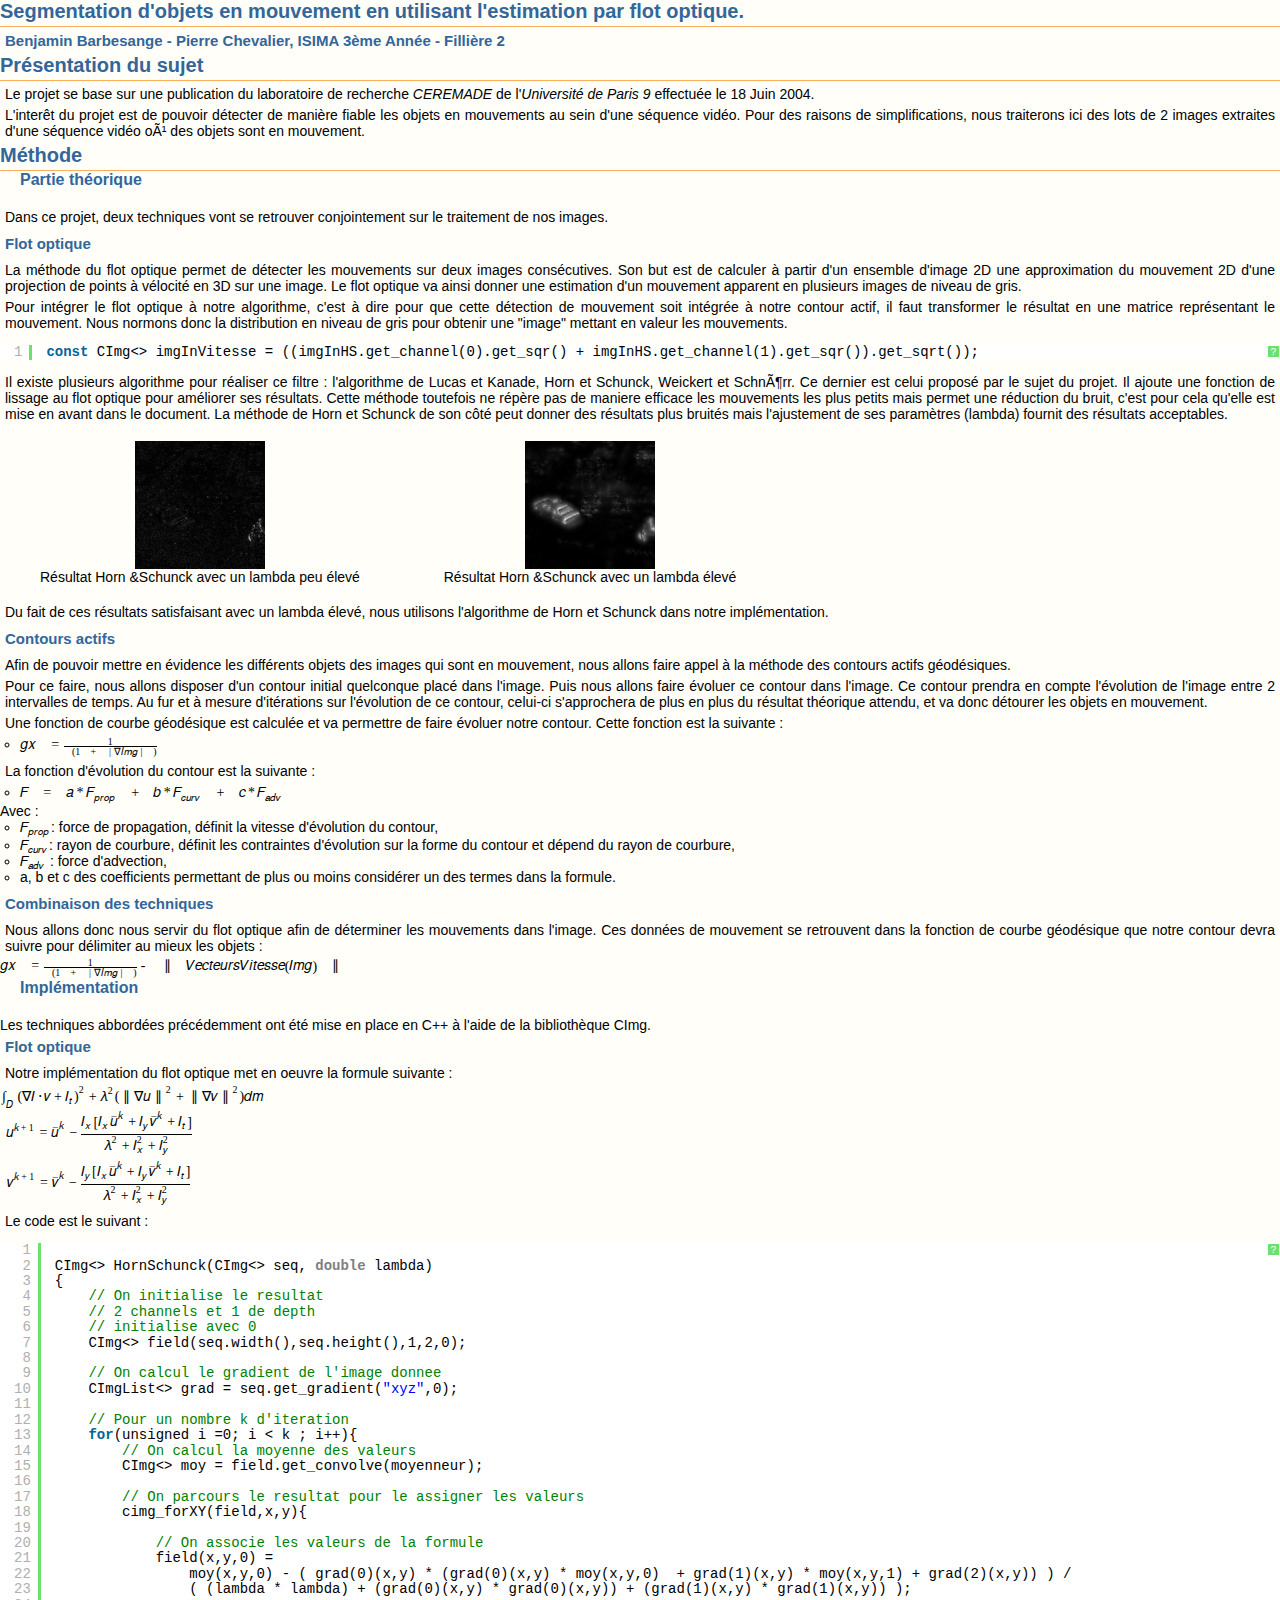
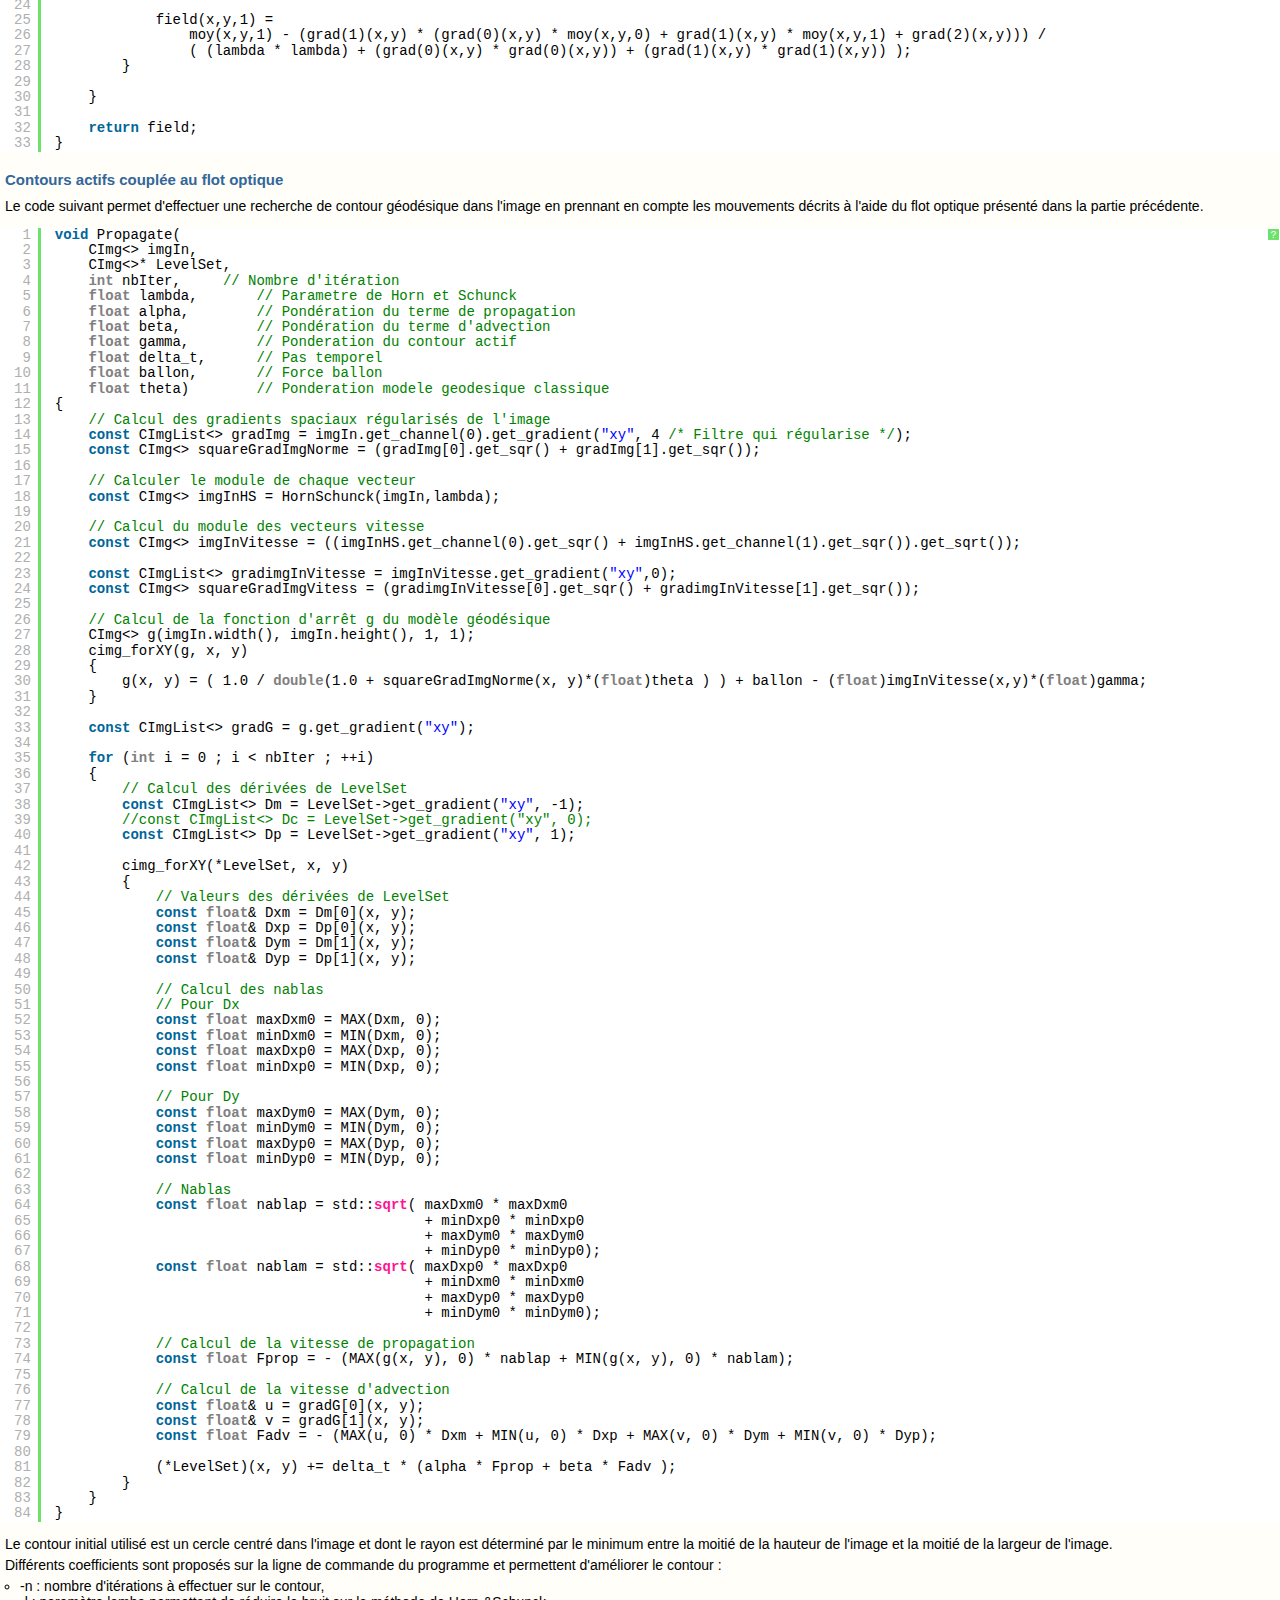
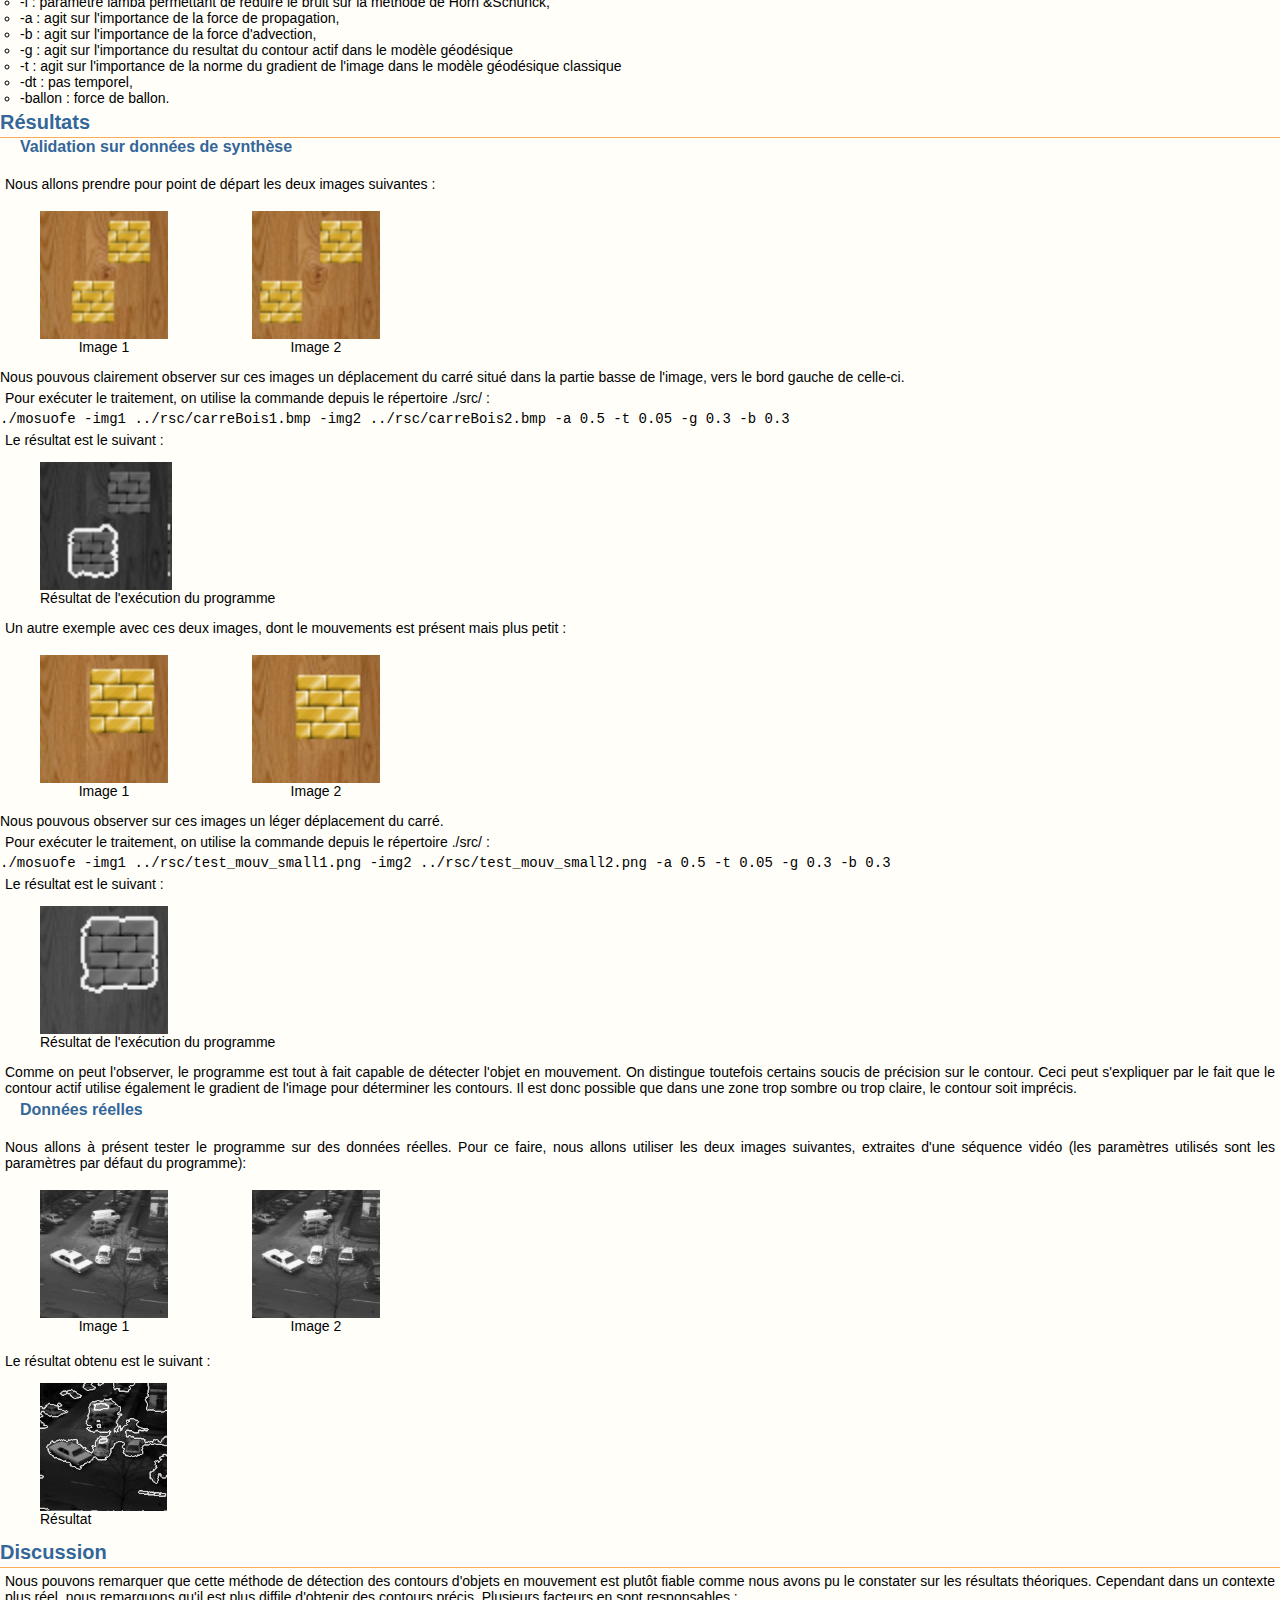
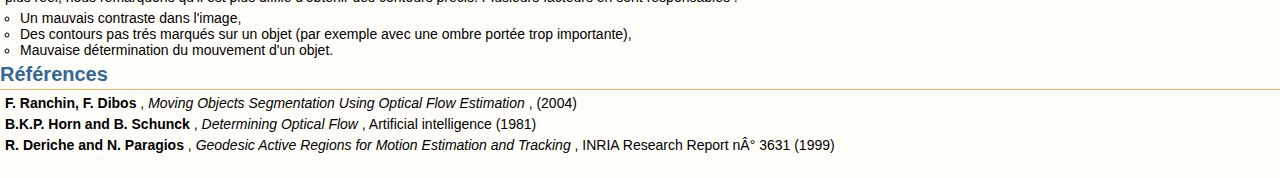
==== commit 86c232bb: "Compatibilite formules windows/linux" ====
--- a/rapport/index.htm
+++ b/rapport/index.htm
@@ -13,6 +13,16 @@
 
 		<script type="text/javascript" src="script/shCore.js"></script>
 		<script type="text/javascript" src="script/shBrushCpp.js"></script>
+		
+		<script type="text/x-mathjax-config">MathJax.Hub.Config({
+		  config: ["MMLorHTML.js"],
+		  jax: ["input/TeX","input/MathML","output/HTML-CSS","output/NativeMML"],
+		  extensions: ["tex2jax.js","mml2jax.js","MathMenu.js","MathZoom.js"],
+		  TeX: {
+			extensions: ["AMSmath.js","AMSsymbols.js","noErrors.js","noUndefined.js"]
+		  }
+		});</script>
+		<script type="text/javascript" src="https://cdn.mathjax.org/mathjax/2.0-latest/MathJax.js?config=TeX-AMS-MML_HTMLorMML"></script>
 
         <meta name="KeyWords" content="ISIMA, TP, imagerie">
 
@@ -104,7 +114,7 @@
             <p>
                 Une fonction de courbe g&eacute;od&eacute;sique est calcul&eacute;e et va permettre de faire &eacute;voluer notre contour. Cette fonction est la suivante :
                 <ul>
-					<li/>  <math xmlns="http://www.w3.org/1998/Math/MathML"><mi>g</mi><mfenced><mi>(x)</mi></mfenced><mo>&#xA0;</mo><mo>=</mo><mfrac><mn>1/</mn><mrow><mo>&#xA0;</mo><mo>(</mo><mn>1</mn><mo>&#xA0;</mo><mo>+</mo><mo>&#xA0;</mo><mo>|</mo><mo>&#x2207;</mo><mi>I</mi><mi>m</mi><mi>g</mi><mo>|</mo><mo>&#xA0;</mo><mo>)</mo></mrow></mfrac></math>
+					<li/>  <math xmlns="http://www.w3.org/1998/Math/MathML"><mi>g</mi><mfenced><mi>x</mi></mfenced><mo>&#xA0;</mo><mo>=</mo><mfrac><mn>1</mn><mrow><mo>&#xA0;</mo><mo>(</mo><mn>1</mn><mo>&#xA0;</mo><mo>+</mo><mo>&#xA0;</mo><mo>|</mo><mo>&#x2207;</mo><mi>I</mi><mi>m</mi><mi>g</mi><mo>|</mo><mo>&#xA0;</mo><mo>)</mo></mrow></mfrac></math>
 
                     
                 </ul>
@@ -133,7 +143,7 @@
                 Nous allons donc nous servir du flot optique afin de d&eacute;terminer les mouvements dans l'image. Ces donn&eacute;es de mouvement se retrouvent dans la fonction de courbe g&eacute;od&eacute;sique que notre contour devra suivre pour d&eacute;limiter au mieux les objets :
             </p>
             
-				<math xmlns="http://www.w3.org/1998/Math/MathML"><mi>g</mi><mfenced><mi>(x)</mi></mfenced><mo>&#xA0;</mo><mo>=</mo><mfrac><mn>1/</mn><mrow><mo>&#xA0;</mo><mo>(</mo><mn>1</mn><mo>&#xA0;</mo><mo>+</mo><mo>&#xA0;</mo><mo>|</mo><mo>&#x2207;</mo><mi>I</mi><mi>m</mi><mi>g</mi><mo>|</mo><mo>&#xA0;</mo><mo>)</mo></mfrac><mo>-</mo><mo>&#xA0;</mo><mo>&#x2225;</mo><mo>&#xA0;</mo><mi>V</mi><mi>e</mi><mi>c</mi><mi>t</mi><mi>e</mi><mi>u</mi><mi>r</mi><mi>s</mi><mi>V</mi><mi>i</mi><mi>t</mi><mi>e</mi><mi>s</mi><mi>s</mi><mi>e</mi><mo>(</mo><mi>I</mi><mi>m</mi><mi>g</mi><mo>)</mo><mo>&#xA0;</mo><mo>&#x2225;</mo></mrow></math>
+				<math xmlns="http://www.w3.org/1998/Math/MathML"><mi>g</mi><mfenced><mi>x</mi></mfenced><mo>&#xA0;</mo><mo>=</mo><mfrac><mn>1</mn><mrow><mo>&#xA0;</mo><mo>(</mo><mn>1</mn><mo>&#xA0;</mo><mo>+</mo><mo>&#xA0;</mo><mo>|</mo><mo>&#x2207;</mo><mi>I</mi><mi>m</mi><mi>g</mi><mo>|</mo><mo>&#xA0;</mo><mo>)</mo></mfrac><mo>-</mo><mo>&#xA0;</mo><mo>&#x2225;</mo><mo>&#xA0;</mo><mi>V</mi><mi>e</mi><mi>c</mi><mi>t</mi><mi>e</mi><mi>u</mi><mi>r</mi><mi>s</mi><mi>V</mi><mi>i</mi><mi>t</mi><mi>e</mi><mi>s</mi><mi>s</mi><mi>e</mi><mo>(</mo><mi>I</mi><mi>m</mi><mi>g</mi><mo>)</mo><mo>&#xA0;</mo><mo>&#x2225;</mo></mrow></math>
             
         <h2 class="soustitrearticle">
             Impl&eacute;mentation
@@ -729,6 +739,7 @@
         
     </body>
 <script type="text/javascript">
-     SyntaxHighlighter.all()
+     SyntaxHighlighter.all();
+     MathJax.Hub.Configured();
 </script>
 </html>
